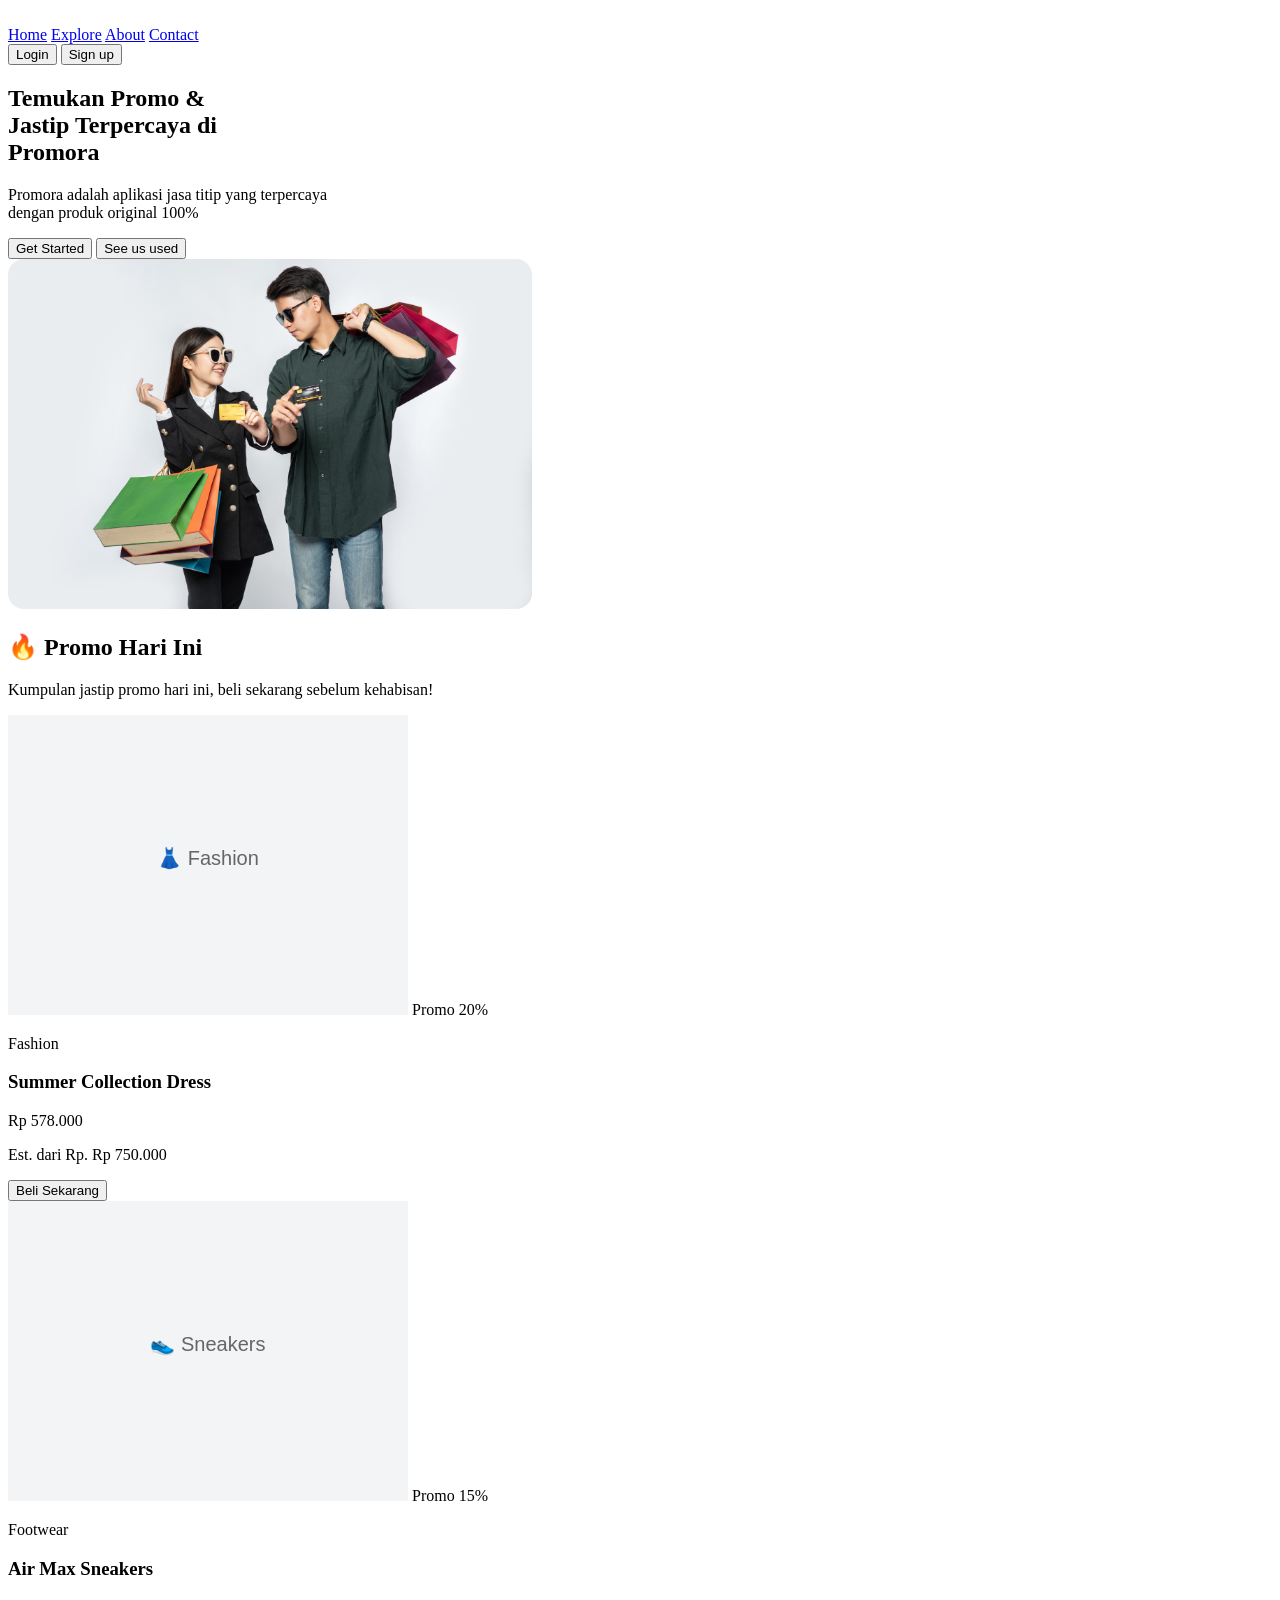
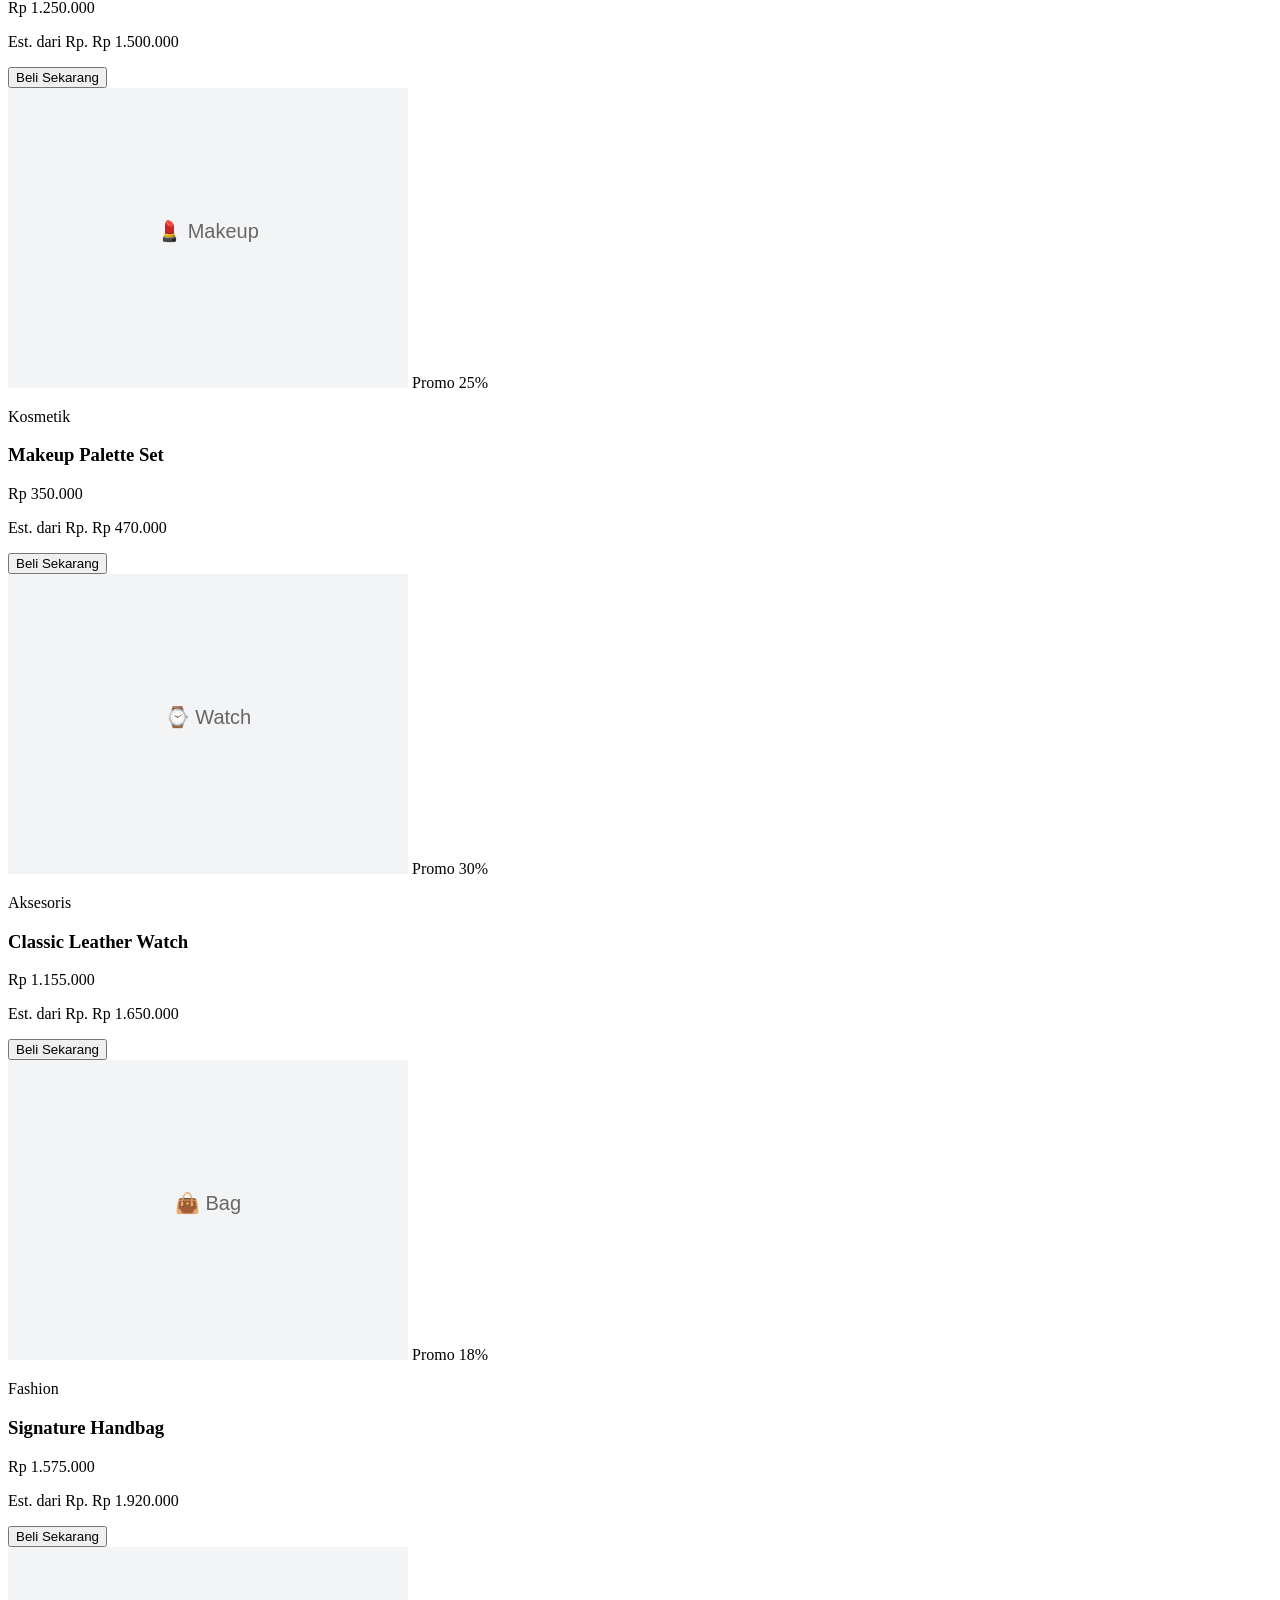
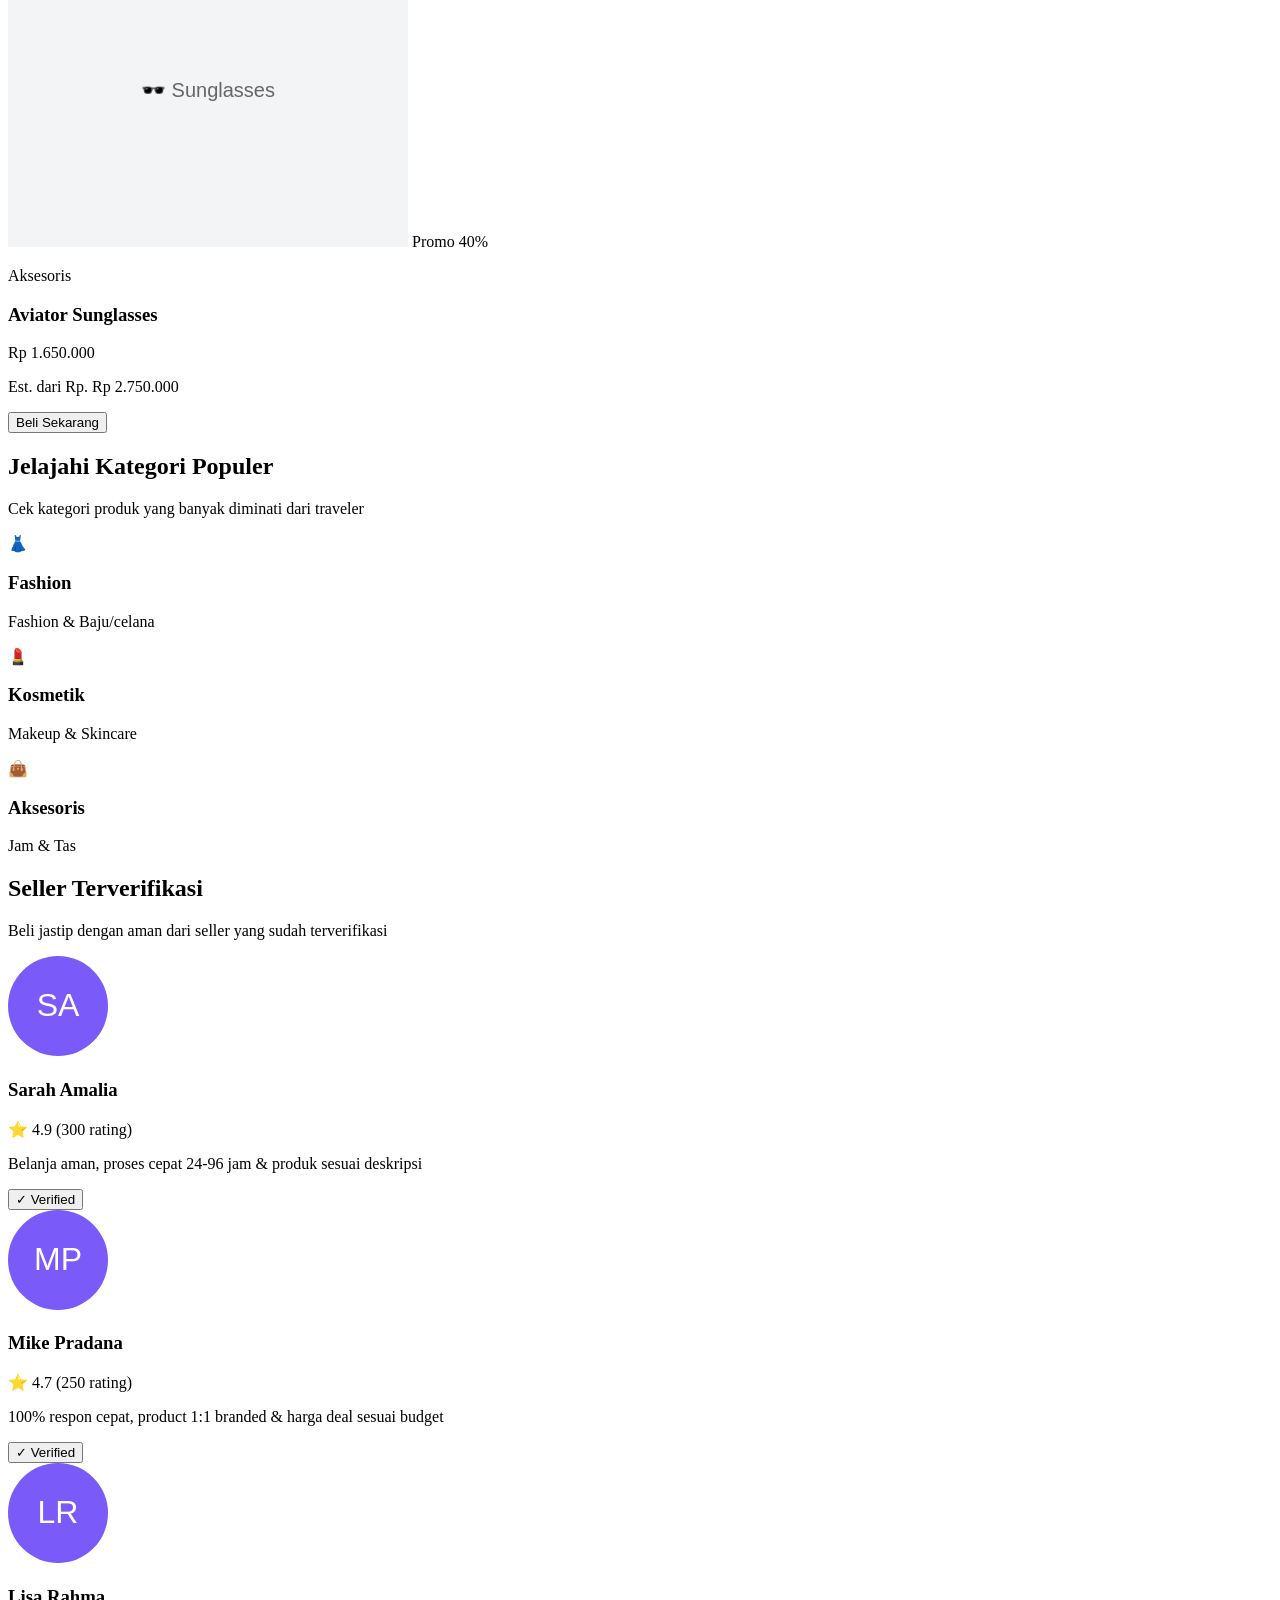
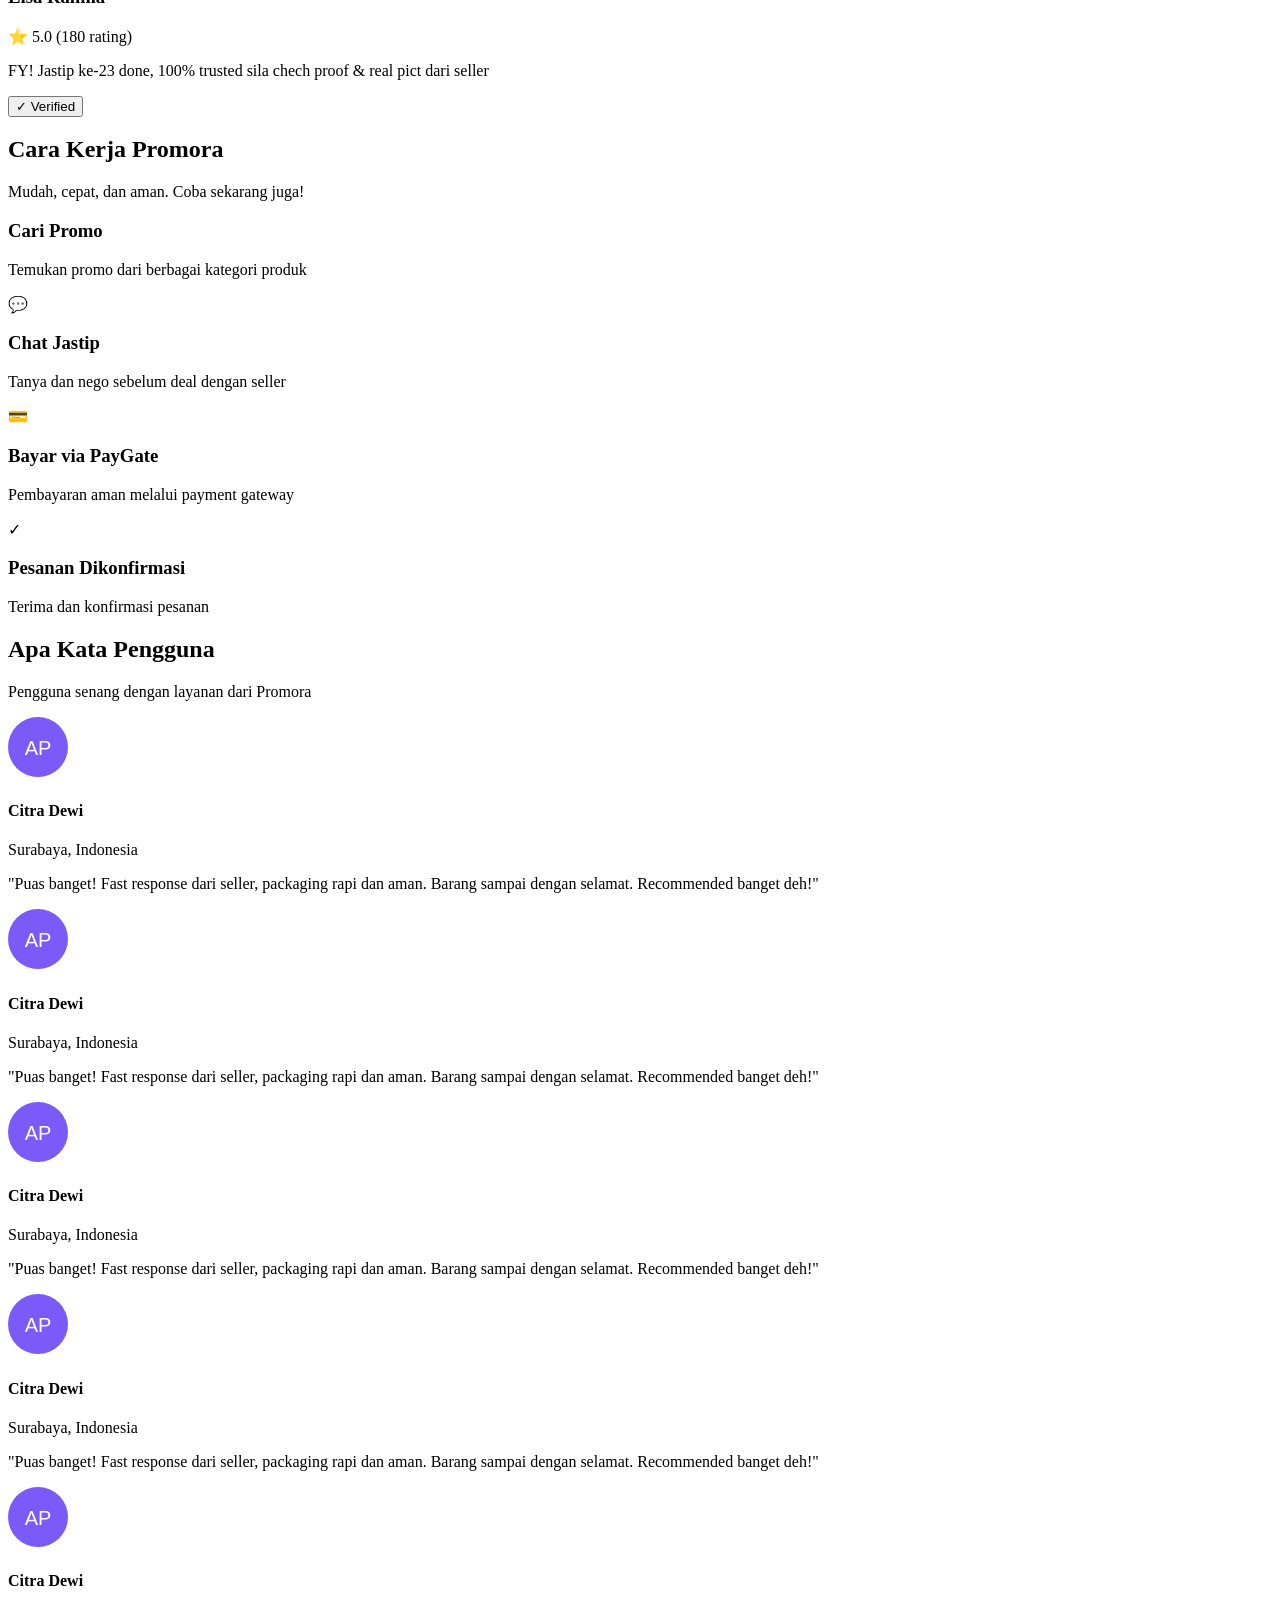
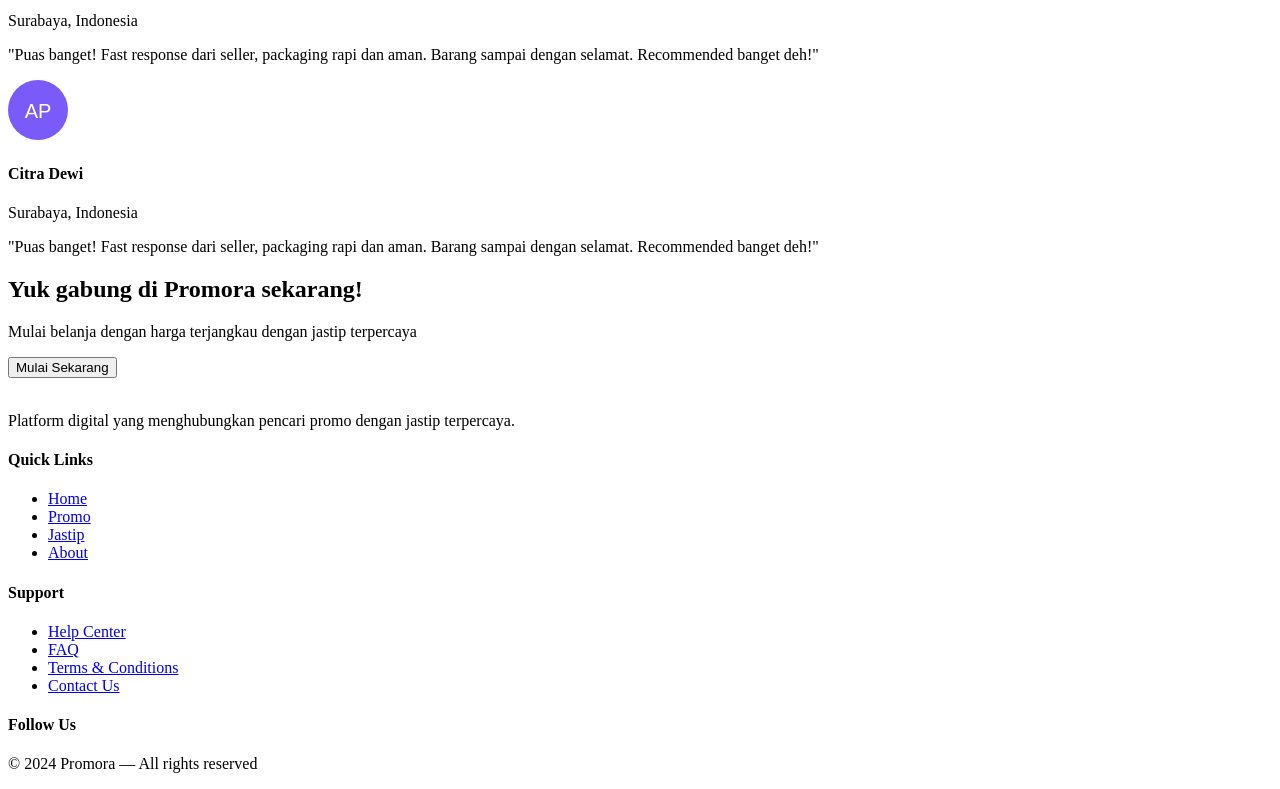
==== index.html @ da0dbde8 "menambahkan foto" ====
<!DOCTYPE html>
<html lang="id">
<head>
    <meta charset="UTF-8">
    <meta name="viewport" content="width=device-width, initial-scale=1.0">
    <title>Promora - Jasa Titip Terpercaya</title>
    <script src="https://cdn.tailwindcss.com"></script>
    <link rel="stylesheet" href="./assets/css/styles.css">
    <link rel="shortcut icon" href="./assets/img/logo.png" type="image/x-icon">
    <!-- --------- UNICONS ---------- -->
    <link rel="stylesheet" href="https://cdn.hugeicons.com/font/hgi-stroke-rounded.css">
</head>
<body class="bg-gray-50">
    <!-- Navbar -->
    <nav class="bg-white shadow-sm sticky top-0 z-50">
        <div class="max-w-7xl mx-auto px-6 py-4">
            <div class="flex justify-between items-center">
                <a href="#home" class="flex items-center space-x-2">
                    <div class="flex items-center space-x-2">
                        <img class="h-8 flex items-center justify-center" src="./assets/img/Container.png" alt="">
                    </div>
                </a>
                
                <div class="hidden md:flex space-x-8">
                    <a href="#home" class="text-purple-600 hover:text-purple-600 font-medium">Home</a>
                    <a href="explore.html" class="text-gray-700 hover:text-purple-600 font-medium">Explore</a>
                    <a href="#" class="text-gray-700 hover:text-purple-600 font-medium">About</a>
                    <a href="#" class="text-gray-700 hover:text-purple-600 font-medium">Contact</a>
                </div>
                
                <div class="flex items-center space-x-4">
                    <button class="text-gray-700 font-medium px-4 py-2 hover:text-purple-600">Login</button>
                    <button class="primary-color text-white px-6 py-2 rounded-full font-medium hover:opacity-90">Sign up</button>
                </div>
            </div>
        </div>
    </nav>

    <!-- Hero Section -->
    <section class="gradient-bg text-white py-16" id="home">
        <div class="max-w-7xl mx-auto px-6">
            <div class="flex items-center justify-between">
                <div class="flex-1">
                    <h1 class="text-5xl font-bold mb-4 leading-tight">Temukan Promo &<br>Jastip Terpercaya di<br>Promora</h1>
                    <p class="text-lg mb-8 opacity-90">Promora adalah aplikasi jasa titip yang terpercaya<br>dengan produk original 100%</p>
                    <div class="flex space-x-4">
                        <button class="bg-white text-purple-600 px-8 py-3 rounded-full font-semibold hover:bg-gray-100">Get Started</button>
                        <button class="border-2 border-white text-white px-8 py-3 rounded-full font-semibold hover:bg-white hover:text-purple-600">See us used</button>
                    </div>
                </div>
                <div class="flex-1 flex justify-end">
                    <img src="./assets/img/HeroSection.jpg" style="height: 350px; width:auto; border-radius:16px;">
                </div>
            </div>
        </div>
    </section>

    <!-- Promo Hari Ini -->
    <section class="py-16 bg-white">
        <div class="max-w-7xl mx-auto px-6">
            <div class="text-center mb-12">
                <h2 class="text-3xl font-bold text-gray-800 mb-2">🔥 Promo Hari Ini</h2>
                <p class="text-gray-600">Kumpulan jastip promo hari ini, beli sekarang sebelum kehabisan!</p>
            </div>
            
            <div class="grid grid-cols-1 md:grid-cols-3 gap-8">
                <!-- Product Card 1 -->
                <div class="product-card bg-white rounded-xl shadow-md overflow-hidden">
                    <div class="relative">
                        <img src="data:image/svg+xml,%3Csvg width='400' height='300' xmlns='http://www.w3.org/2000/svg'%3E%3Crect width='400' height='300' fill='%23f3f4f6'/%3E%3Ctext x='200' y='150' font-size='20' fill='%23666' text-anchor='middle' font-family='Arial'%3E👗 Fashion%3C/text%3E%3C/svg%3E" alt="Product" class="w-full h-64 object-cover">
                        <span class="badge-promo absolute top-4 right-4">Promo 20%</span>
                    </div>
                    <div class="p-5">
                        <p class="text-gray-500 text-sm mb-1">Fashion</p>
                        <h3 class="font-bold text-gray-800 mb-2">Summer Collection Dress</h3>
                        <p class="text-2xl font-bold text-purple-600 mb-3">Rp 578.000</p>
                        <p class="text-gray-400 text-sm line-through mb-4">Est. dari Rp. Rp 750.000</p>
                        <button class="w-full primary-color text-white py-3 rounded-lg font-semibold hover:opacity-90">Beli Sekarang</button>
                    </div>
                </div>

                <!-- Product Card 2 -->
                <div class="product-card bg-white rounded-xl shadow-md overflow-hidden">
                    <div class="relative">
                        <img src="data:image/svg+xml,%3Csvg width='400' height='300' xmlns='http://www.w3.org/2000/svg'%3E%3Crect width='400' height='300' fill='%23f3f4f6'/%3E%3Ctext x='200' y='150' font-size='20' fill='%23666' text-anchor='middle' font-family='Arial'%3E👟 Sneakers%3C/text%3E%3C/svg%3E" alt="Product" class="w-full h-64 object-cover">
                        <span class="badge-promo absolute top-4 right-4">Promo 15%</span>
                    </div>
                    <div class="p-5">
                        <p class="text-gray-500 text-sm mb-1">Footwear</p>
                        <h3 class="font-bold text-gray-800 mb-2">Air Max Sneakers</h3>
                        <p class="text-2xl font-bold text-purple-600 mb-3">Rp 1.250.000</p>
                        <p class="text-gray-400 text-sm line-through mb-4">Est. dari Rp. Rp 1.500.000</p>
                        <button class="w-full primary-color text-white py-3 rounded-lg font-semibold hover:opacity-90">Beli Sekarang</button>
                    </div>
                </div>

                <!-- Product Card 3 -->
                <div class="product-card bg-white rounded-xl shadow-md overflow-hidden">
                    <div class="relative">
                        <img src="data:image/svg+xml,%3Csvg width='400' height='300' xmlns='http://www.w3.org/2000/svg'%3E%3Crect width='400' height='300' fill='%23f3f4f6'/%3E%3Ctext x='200' y='150' font-size='20' fill='%23666' text-anchor='middle' font-family='Arial'%3E💄 Makeup%3C/text%3E%3C/svg%3E" alt="Product" class="w-full h-64 object-cover">
                        <span class="badge-promo absolute top-4 right-4">Promo 25%</span>
                    </div>
                    <div class="p-5">
                        <p class="text-gray-500 text-sm mb-1">Kosmetik</p>
                        <h3 class="font-bold text-gray-800 mb-2">Makeup Palette Set</h3>
                        <p class="text-2xl font-bold text-purple-600 mb-3">Rp 350.000</p>
                        <p class="text-gray-400 text-sm line-through mb-4">Est. dari Rp. Rp 470.000</p>
                        <button class="w-full primary-color text-white py-3 rounded-lg font-semibold hover:opacity-90">Beli Sekarang</button>
                    </div>
                </div>

                <!-- Product Card 4 -->
                <div class="product-card bg-white rounded-xl shadow-md overflow-hidden">
                    <div class="relative">
                        <img src="data:image/svg+xml,%3Csvg width='400' height='300' xmlns='http://www.w3.org/2000/svg'%3E%3Crect width='400' height='300' fill='%23f3f4f6'/%3E%3Ctext x='200' y='150' font-size='20' fill='%23666' text-anchor='middle' font-family='Arial'%3E⌚ Watch%3C/text%3E%3C/svg%3E" alt="Product" class="w-full h-64 object-cover">
                        <span class="badge-promo absolute top-4 right-4">Promo 30%</span>
                    </div>
                    <div class="p-5">
                        <p class="text-gray-500 text-sm mb-1">Aksesoris</p>
                        <h3 class="font-bold text-gray-800 mb-2">Classic Leather Watch</h3>
                        <p class="text-2xl font-bold text-purple-600 mb-3">Rp 1.155.000</p>
                        <p class="text-gray-400 text-sm line-through mb-4">Est. dari Rp. Rp 1.650.000</p>
                        <button class="w-full primary-color text-white py-3 rounded-lg font-semibold hover:opacity-90">Beli Sekarang</button>
                    </div>
                </div>

                <!-- Product Card 5 -->
                <div class="product-card bg-white rounded-xl shadow-md overflow-hidden">
                    <div class="relative">
                        <img src="data:image/svg+xml,%3Csvg width='400' height='300' xmlns='http://www.w3.org/2000/svg'%3E%3Crect width='400' height='300' fill='%23f3f4f6'/%3E%3Ctext x='200' y='150' font-size='20' fill='%23666' text-anchor='middle' font-family='Arial'%3E👜 Bag%3C/text%3E%3C/svg%3E" alt="Product" class="w-full h-64 object-cover">
                        <span class="badge-promo absolute top-4 right-4">Promo 18%</span>
                    </div>
                    <div class="p-5">
                        <p class="text-gray-500 text-sm mb-1">Fashion</p>
                        <h3 class="font-bold text-gray-800 mb-2">Signature Handbag</h3>
                        <p class="text-2xl font-bold text-purple-600 mb-3">Rp 1.575.000</p>
                        <p class="text-gray-400 text-sm line-through mb-4">Est. dari Rp. Rp 1.920.000</p>
                        <button class="w-full primary-color text-white py-3 rounded-lg font-semibold hover:opacity-90">Beli Sekarang</button>
                    </div>
                </div>

                <!-- Product Card 6 -->
                <div class="product-card bg-white rounded-xl shadow-md overflow-hidden">
                    <div class="relative">
                        <img src="data:image/svg+xml,%3Csvg width='400' height='300' xmlns='http://www.w3.org/2000/svg'%3E%3Crect width='400' height='300' fill='%23f3f4f6'/%3E%3Ctext x='200' y='150' font-size='20' fill='%23666' text-anchor='middle' font-family='Arial'%3E🕶️ Sunglasses%3C/text%3E%3C/svg%3E" alt="Product" class="w-full h-64 object-cover">
                        <span class="badge-promo absolute top-4 right-4">Promo 40%</span>
                    </div>
                    <div class="p-5">
                        <p class="text-gray-500 text-sm mb-1">Aksesoris</p>
                        <h3 class="font-bold text-gray-800 mb-2">Aviator Sunglasses</h3>
                        <p class="text-2xl font-bold text-purple-600 mb-3">Rp 1.650.000</p>
                        <p class="text-gray-400 text-sm line-through mb-4">Est. dari Rp. Rp 2.750.000</p>
                        <button class="w-full primary-color text-white py-3 rounded-lg font-semibold hover:opacity-90">Beli Sekarang</button>
                    </div>
                </div>
            </div>
        </div>
    </section>

    <!-- Kategori Populer -->
    <section class="py-16 bg-gray-50">
        <div class="max-w-7xl mx-auto px-6">
            <div class="text-center mb-12">
                <h2 class="text-3xl font-bold text-gray-800 mb-2">Jelajahi Kategori Populer</h2>
                <p class="text-gray-600">Cek kategori produk yang banyak diminati dari traveler</p>
            </div>
            
            <div class="grid grid-cols-1 md:grid-cols-3 gap-8">
                <div class="bg-gradient-to-br from-purple-100 to-purple-50 rounded-2xl p-8 text-center hover:shadow-lg transition cursor-pointer">
                    <div class="icon-circle mx-auto mb-4">
                        <span class="text-3xl">👗</span>
                    </div>
                    <h3 class="font-bold text-gray-800 text-xl mb-2">Fashion</h3>
                    <p class="text-gray-600">Fashion & Baju/celana</p>
                </div>
                
                <div class="bg-gradient-to-br from-purple-100 to-purple-50 rounded-2xl p-8 text-center hover:shadow-lg transition cursor-pointer">
                    <div class="icon-circle mx-auto mb-4">
                        <span class="text-3xl">💄</span>
                    </div>
                    <h3 class="font-bold text-gray-800 text-xl mb-2">Kosmetik</h3>
                    <p class="text-gray-600">Makeup & Skincare</p>
                </div>
                
                <div class="bg-gradient-to-br from-purple-100 to-purple-50 rounded-2xl p-8 text-center hover:shadow-lg transition cursor-pointer">
                    <div class="icon-circle mx-auto mb-4">
                        <span class="text-3xl">👜</span>
                    </div>
                    <h3 class="font-bold text-gray-800 text-xl mb-2">Aksesoris</h3>
                    <p class="text-gray-600">Jam & Tas</p>
                </div>
            </div>
        </div>
    </section>

    <!-- Seller Terverifikasi -->
    <section class="py-16 bg-white">
        <div class="max-w-7xl mx-auto px-6">
            <div class="text-center mb-12">
                <h2 class="text-3xl font-bold text-gray-800 mb-2">Seller Terverifikasi</h2>
                <p class="text-gray-600">Beli jastip dengan aman dari seller yang sudah terverifikasi</p>
            </div>
            
            <div class="grid grid-cols-1 md:grid-cols-3 gap-8">
                <div class="bg-white rounded-2xl p-8 text-center shadow-md hover:shadow-xl transition">
                    <div class="relative inline-block mb-4">
                        <img src="data:image/svg+xml,%3Csvg width='100' height='100' xmlns='http://www.w3.org/2000/svg'%3E%3Ccircle cx='50' cy='50' r='50' fill='%237A5AF8'/%3E%3Ctext x='50' y='60' font-size='32' fill='%23ffffff' text-anchor='middle' font-family='Arial'%3ESA%3C/text%3E%3C/svg%3E" alt="Seller" class="w-24 h-24 rounded-full">
                        <div class="seller-verified"></div>
                    </div>
                    <h3 class="font-bold text-gray-800 text-xl mb-1">Sarah Amalia</h3>
                    <p class="text-gray-500 mb-2">⭐ 4.9 (300 rating)</p>
                    <p class="text-gray-600 text-sm mb-4">Belanja aman, proses cepat 24-96 jam & produk sesuai deskripsi</p>
                    <button class="text-purple-600 font-semibold flex items-center justify-center mx-auto hover:text-purple-800">
                        <span class="mr-2">✓</span> Verified
                    </button>
                </div>

                <div class="bg-white rounded-2xl p-8 text-center shadow-md hover:shadow-xl transition">
                    <div class="relative inline-block mb-4">
                        <img src="data:image/svg+xml,%3Csvg width='100' height='100' xmlns='http://www.w3.org/2000/svg'%3E%3Ccircle cx='50' cy='50' r='50' fill='%237A5AF8'/%3E%3Ctext x='50' y='60' font-size='32' fill='%23ffffff' text-anchor='middle' font-family='Arial'%3EMP%3C/text%3E%3C/svg%3E" alt="Seller" class="w-24 h-24 rounded-full">
                        <div class="seller-verified"></div>
                    </div>
                    <h3 class="font-bold text-gray-800 text-xl mb-1">Mike Pradana</h3>
                    <p class="text-gray-500 mb-2">⭐ 4.7 (250 rating)</p>
                    <p class="text-gray-600 text-sm mb-4">100% respon cepat, product 1:1 branded & harga deal sesuai budget</p>
                    <button class="text-purple-600 font-semibold flex items-center justify-center mx-auto hover:text-purple-800">
                        <span class="mr-2">✓</span> Verified
                    </button>
                </div>

                <div class="bg-white rounded-2xl p-8 text-center shadow-md hover:shadow-xl transition">
                    <div class="relative inline-block mb-4">
                        <img src="data:image/svg+xml,%3Csvg width='100' height='100' xmlns='http://www.w3.org/2000/svg'%3E%3Ccircle cx='50' cy='50' r='50' fill='%237A5AF8'/%3E%3Ctext x='50' y='60' font-size='32' fill='%23ffffff' text-anchor='middle' font-family='Arial'%3ELR%3C/text%3E%3C/svg%3E" alt="Seller" class="w-24 h-24 rounded-full">
                        <div class="seller-verified"></div>
                    </div>
                    <h3 class="font-bold text-gray-800 text-xl mb-1">Lisa Rahma</h3>
                    <p class="text-gray-500 mb-2">⭐ 5.0 (180 rating)</p>
                    <p class="text-gray-600 text-sm mb-4">FY! Jastip ke-23 done, 100% trusted sila chech proof & real pict dari seller</p>
                    <button class="text-purple-600 font-semibold flex items-center justify-center mx-auto hover:text-purple-800">
                        <span class="mr-2">✓</span> Verified
                    </button>
                </div>
            </div>
        </div>
    </section>

    <!-- Cara Kerja -->
    <section class="py-16 bg-gray-50">
        <div class="max-w-7xl mx-auto px-6">
            <div class="text-center mb-12">
                <h2 class="text-3xl font-bold text-gray-800 mb-2">Cara Kerja Promora</h2>
                <p class="text-gray-600">Mudah, cepat, dan aman. Coba sekarang juga!</p>
            </div>
            
            <div class="grid grid-cols-1 md:grid-cols-4 gap-8">
                <div class="text-center">
                    <div class="w-20 h-20 text-white primary-color rounded-full flex items-center justify-center mx-auto mb-4">
                        <i class="hgi hgi-stroke hgi-search-dollar"></i>
                    </div>
                    <h3 class="font-bold text-gray-800 mb-2">Cari Promo</h3>
                    <p class="text-gray-600 text-sm">Temukan promo dari berbagai kategori produk</p>
                </div>
                
                <div class="text-center">
                    <div class="w-20 h-20 primary-color rounded-full flex items-center justify-center mx-auto mb-4">
                        <span class="text-3xl">💬</span>
                    </div>
                    <h3 class="font-bold text-gray-800 mb-2">Chat Jastip</h3>
                    <p class="text-gray-600 text-sm">Tanya dan nego sebelum deal dengan seller</p>
                </div>
                
                <div class="text-center">
                    <div class="w-20 h-20 primary-color rounded-full flex items-center justify-center mx-auto mb-4">
                        <span class="text-3xl">💳</span>
                    </div>
                    <h3 class="font-bold text-gray-800 mb-2">Bayar via PayGate</h3>
                    <p class="text-gray-600 text-sm">Pembayaran aman melalui payment gateway</p>
                </div>
                
                <div class="text-center">
                    <div class="w-20 h-20 primary-color rounded-full flex items-center justify-center mx-auto mb-4">
                        <span class="text-3xl">✓</span>
                    </div>
                    <h3 class="font-bold text-gray-800 mb-2">Pesanan Dikonfirmasi</h3>
                    <p class="text-gray-600 text-sm">Terima dan konfirmasi pesanan</p>
                </div>
            </div>
        </div>
    </section>

    <!-- Testimoni -->
    <section class="py-16 bg-white">
        <div class="max-w-7xl mx-auto px-6">
            <div class="text-center mb-12">
                <h2 class="text-3xl font-bold text-gray-800 mb-2">Apa Kata Pengguna</h2>
                <p class="text-gray-600">Pengguna senang dengan layanan dari Promora</p>
            </div>
            
            <div class="grid grid-cols-1 md:grid-cols-3 gap-8">
                <div class="bg-white rounded-2xl p-8 shadow-md">
                    <div class="flex items-center mb-4">
                        <img src="data:image/svg+xml,%3Csvg width='60' height='60' xmlns='http://www.w3.org/2000/svg'%3E%3Ccircle cx='30' cy='30' r='30' fill='%237A5AF8'/%3E%3Ctext x='30' y='38' font-size='20' fill='%23ffffff' text-anchor='middle' font-family='Arial'%3EAP%3C/text%3E%3C/svg%3E" alt="User" class="w-12 h-12 rounded-full mr-4">
                        <div>
                            <h4 class="font-bold text-gray-800">Citra Dewi</h4>
                            <p class="text-gray-500 text-sm">Surabaya, Indonesia</p>
                        </div>
                    </div>
                    <p class="text-gray-600 italic">"Puas banget! Fast response dari seller, packaging rapi dan aman. Barang sampai dengan selamat. Recommended banget deh!"</p>
                </div>
                <div class="bg-white rounded-2xl p-8 shadow-md">
                    <div class="flex items-center mb-4">
                        <img src="data:image/svg+xml,%3Csvg width='60' height='60' xmlns='http://www.w3.org/2000/svg'%3E%3Ccircle cx='30' cy='30' r='30' fill='%237A5AF8'/%3E%3Ctext x='30' y='38' font-size='20' fill='%23ffffff' text-anchor='middle' font-family='Arial'%3EAP%3C/text%3E%3C/svg%3E" alt="User" class="w-12 h-12 rounded-full mr-4">
                        <div>
                            <h4 class="font-bold text-gray-800">Citra Dewi</h4>
                            <p class="text-gray-500 text-sm">Surabaya, Indonesia</p>
                        </div>
                    </div>
                    <p class="text-gray-600 italic">"Puas banget! Fast response dari seller, packaging rapi dan aman. Barang sampai dengan selamat. Recommended banget deh!"</p>
                </div>
                <div class="bg-white rounded-2xl p-8 shadow-md">
                    <div class="flex items-center mb-4">
                        <img src="data:image/svg+xml,%3Csvg width='60' height='60' xmlns='http://www.w3.org/2000/svg'%3E%3Ccircle cx='30' cy='30' r='30' fill='%237A5AF8'/%3E%3Ctext x='30' y='38' font-size='20' fill='%23ffffff' text-anchor='middle' font-family='Arial'%3EAP%3C/text%3E%3C/svg%3E" alt="User" class="w-12 h-12 rounded-full mr-4">
                        <div>
                            <h4 class="font-bold text-gray-800">Citra Dewi</h4>
                            <p class="text-gray-500 text-sm">Surabaya, Indonesia</p>
                        </div>
                    </div>
                    <p class="text-gray-600 italic">"Puas banget! Fast response dari seller, packaging rapi dan aman. Barang sampai dengan selamat. Recommended banget deh!"</p>
                </div>
                <div class="bg-white rounded-2xl p-8 shadow-md">
                    <div class="flex items-center mb-4">
                        <img src="data:image/svg+xml,%3Csvg width='60' height='60' xmlns='http://www.w3.org/2000/svg'%3E%3Ccircle cx='30' cy='30' r='30' fill='%237A5AF8'/%3E%3Ctext x='30' y='38' font-size='20' fill='%23ffffff' text-anchor='middle' font-family='Arial'%3EAP%3C/text%3E%3C/svg%3E" alt="User" class="w-12 h-12 rounded-full mr-4">
                        <div>
                            <h4 class="font-bold text-gray-800">Citra Dewi</h4>
                            <p class="text-gray-500 text-sm">Surabaya, Indonesia</p>
                        </div>
                    </div>
                    <p class="text-gray-600 italic">"Puas banget! Fast response dari seller, packaging rapi dan aman. Barang sampai dengan selamat. Recommended banget deh!"</p>
                </div>
                <div class="bg-white rounded-2xl p-8 shadow-md">
                    <div class="flex items-center mb-4">
                        <img src="data:image/svg+xml,%3Csvg width='60' height='60' xmlns='http://www.w3.org/2000/svg'%3E%3Ccircle cx='30' cy='30' r='30' fill='%237A5AF8'/%3E%3Ctext x='30' y='38' font-size='20' fill='%23ffffff' text-anchor='middle' font-family='Arial'%3EAP%3C/text%3E%3C/svg%3E" alt="User" class="w-12 h-12 rounded-full mr-4">
                        <div>
                            <h4 class="font-bold text-gray-800">Citra Dewi</h4>
                            <p class="text-gray-500 text-sm">Surabaya, Indonesia</p>
                        </div>
                    </div>
                    <p class="text-gray-600 italic">"Puas banget! Fast response dari seller, packaging rapi dan aman. Barang sampai dengan selamat. Recommended banget deh!"</p>
                </div>
                <div class="bg-white rounded-2xl p-8 shadow-md">
                    <div class="flex items-center mb-4">
                        <img src="data:image/svg+xml,%3Csvg width='60' height='60' xmlns='http://www.w3.org/2000/svg'%3E%3Ccircle cx='30' cy='30' r='30' fill='%237A5AF8'/%3E%3Ctext x='30' y='38' font-size='20' fill='%23ffffff' text-anchor='middle' font-family='Arial'%3EAP%3C/text%3E%3C/svg%3E" alt="User" class="w-12 h-12 rounded-full mr-4">
                        <div>
                            <h4 class="font-bold text-gray-800">Citra Dewi</h4>
                            <p class="text-gray-500 text-sm">Surabaya, Indonesia</p>
                        </div>
                    </div>
                    <p class="text-gray-600 italic">"Puas banget! Fast response dari seller, packaging rapi dan aman. Barang sampai dengan selamat. Recommended banget deh!"</p>
                </div>
            </div>
        </div>
    </section>

    <!-- CTA Section -->
    <section class="py-20 gradient-bg">
        <div class="max-w-7xl mx-auto px-6 text-center">
            <h2 class="text-4xl font-bold text-white mb-4">Yuk gabung di Promora sekarang!</h2>
            <p class="text-white text-lg mb-8 opacity-90">Mulai belanja dengan harga terjangkau dengan jastip terpercaya</p>
            <button class="bg-white text-purple-600 px-10 py-4 rounded-full font-bold text-lg hover:bg-gray-100 transition">Mulai Sekarang</button>
        </div>
    </section>

    <!-- Footer -->
    <footer class="bg-purple-900 text-white py-12">
        <div class="max-w-7xl mx-auto px-6">
            <div class="grid grid-cols-1 md:grid-cols-4 gap-8 mb-8">
                <div>
                    <a href="index.html" class="flex items-center space-x-2 my-4">
                        <div class="flex items-center space-x-2">
                            <img class="h-8 flex items-center justify-center" src="./assets/img/Container.png" alt="">
                        </div>
                    </a>
                    <p class="text-purple-200 text-sm">Platform digital yang menghubungkan pencari promo dengan jastip terpercaya.</p>
                </div>
                
                <div>
                    <h4 class="font-bold mb-4">Quick Links</h4>
                    <ul class="space-y-2 text-purple-200">
                        <li><a href="#" class="hover:text-white">Home</a></li>
                        <li><a href="#" class="hover:text-white">Promo</a></li>
                        <li><a href="#" class="hover:text-white">Jastip</a></li>
                        <li><a href="#" class="hover:text-white">About</a></li>
                    </ul>
                </div>
                
                <div>
                    <h4 class="font-bold mb-4">Support</h4>
                    <ul class="space-y-2 text-purple-200">
                        <li><a href="#" class="hover:text-white">Help Center</a></li>
                        <li><a href="#" class="hover:text-white">FAQ</a></li>
                        <li><a href="#" class="hover:text-white">Terms & Conditions</a></li>
                        <li><a href="#" class="hover:text-white">Contact Us</a></li>
                    </ul>
                </div>
                
                <div>
                    <h4 class="font-bold mb-4">Follow Us</h4>
                    <div class="flex space-x-4">
                        <a href="#" class="w-10 h-10 bg-purple-800 rounded-lg flex items-center justify-center hover:bg-purple-700">
                            <i class="hgi hgi-stroke hgi-instagram"></i>
                        </a>
                        <a href="#" class="w-10 h-10 bg-purple-800 rounded-lg flex items-center justify-center hover:bg-purple-700">
                            <i class="hgi hgi-stroke hgi-twitter"></i>
                        </a>
                        <a href="#" class="w-10 h-10 bg-purple-800 rounded-lg flex items-center justify-center hover:bg-purple-700">
                            <i class="hgi hgi-stroke hgi-facebook-02"></i>
                        </a>
                    </div>
                </div>
            </div>
            
            <div class="border-t border-purple-800 pt-8 text-center text-purple-200 text-sm">
                <p>© 2024 Promora — All rights reserved</p>
            </div>
        </div>
    </footer>
    <script src="./assets/js/script.js"></script>
</body>
</html>
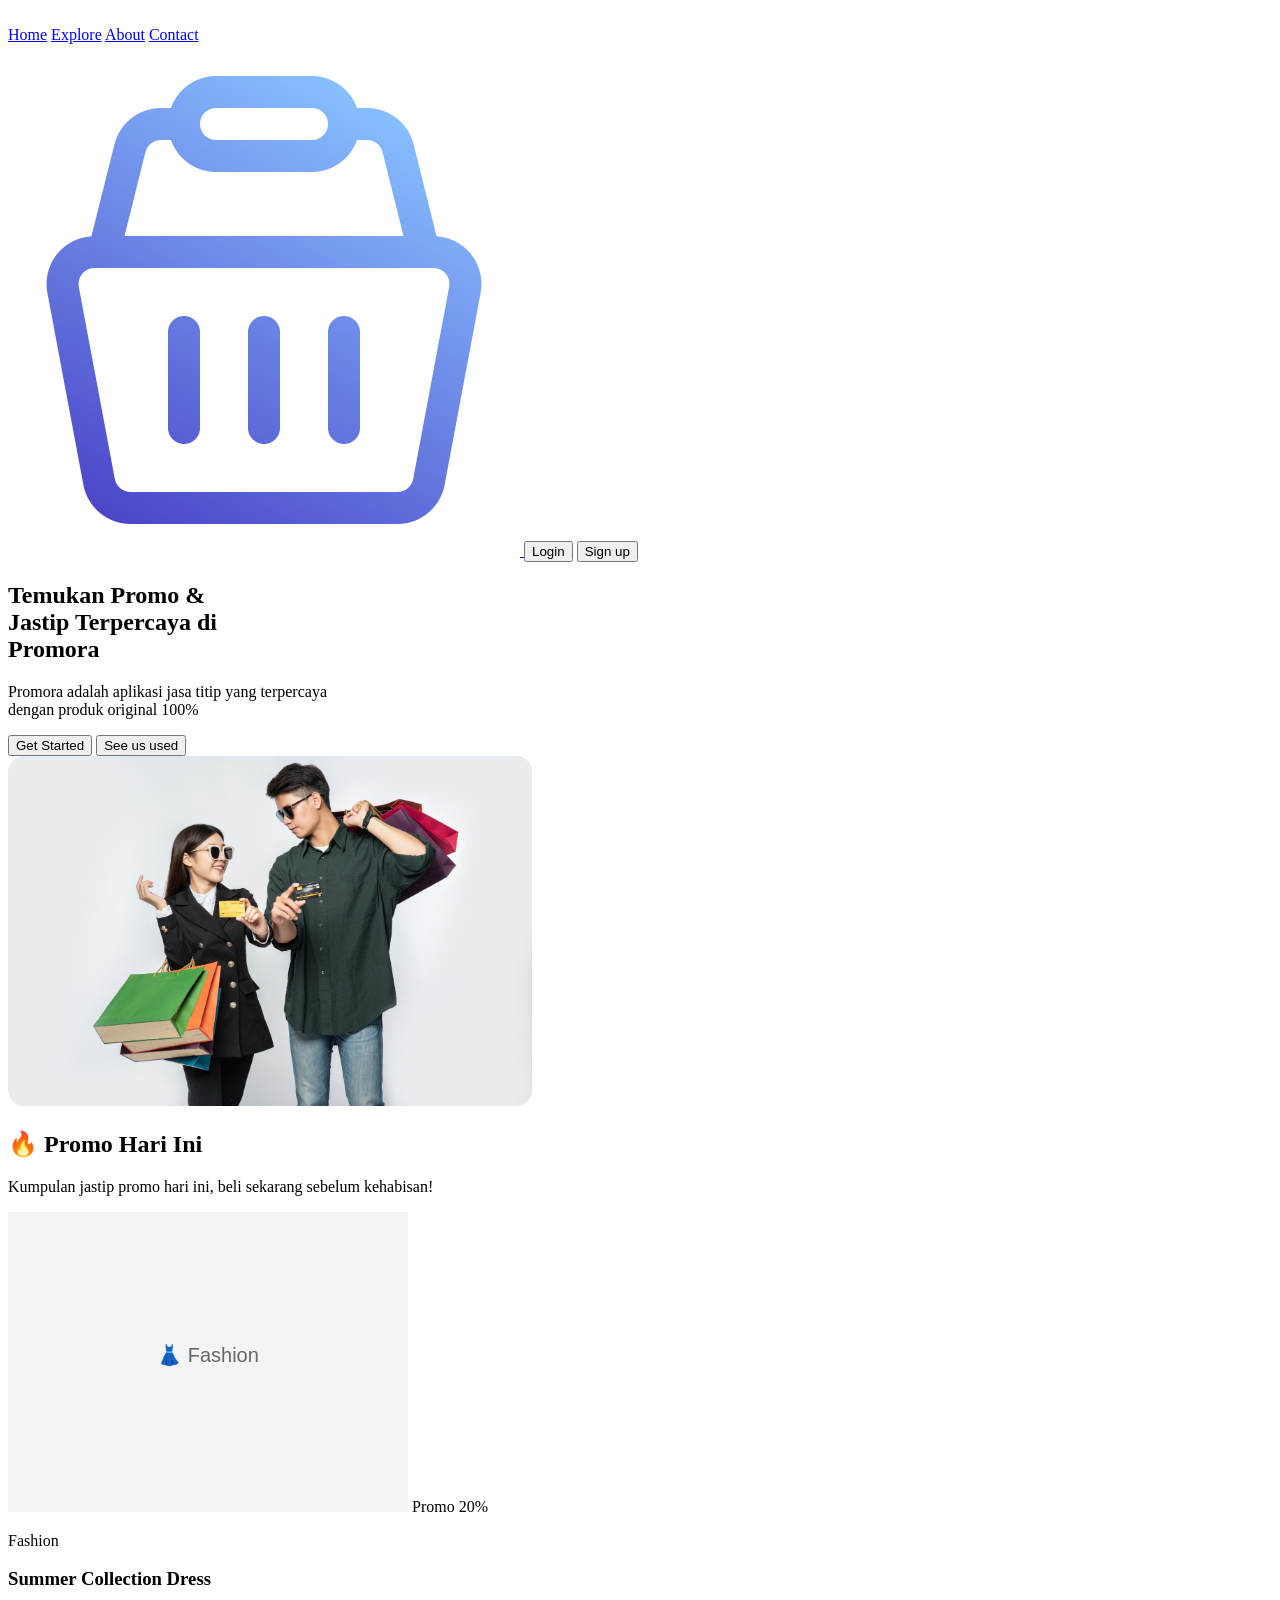
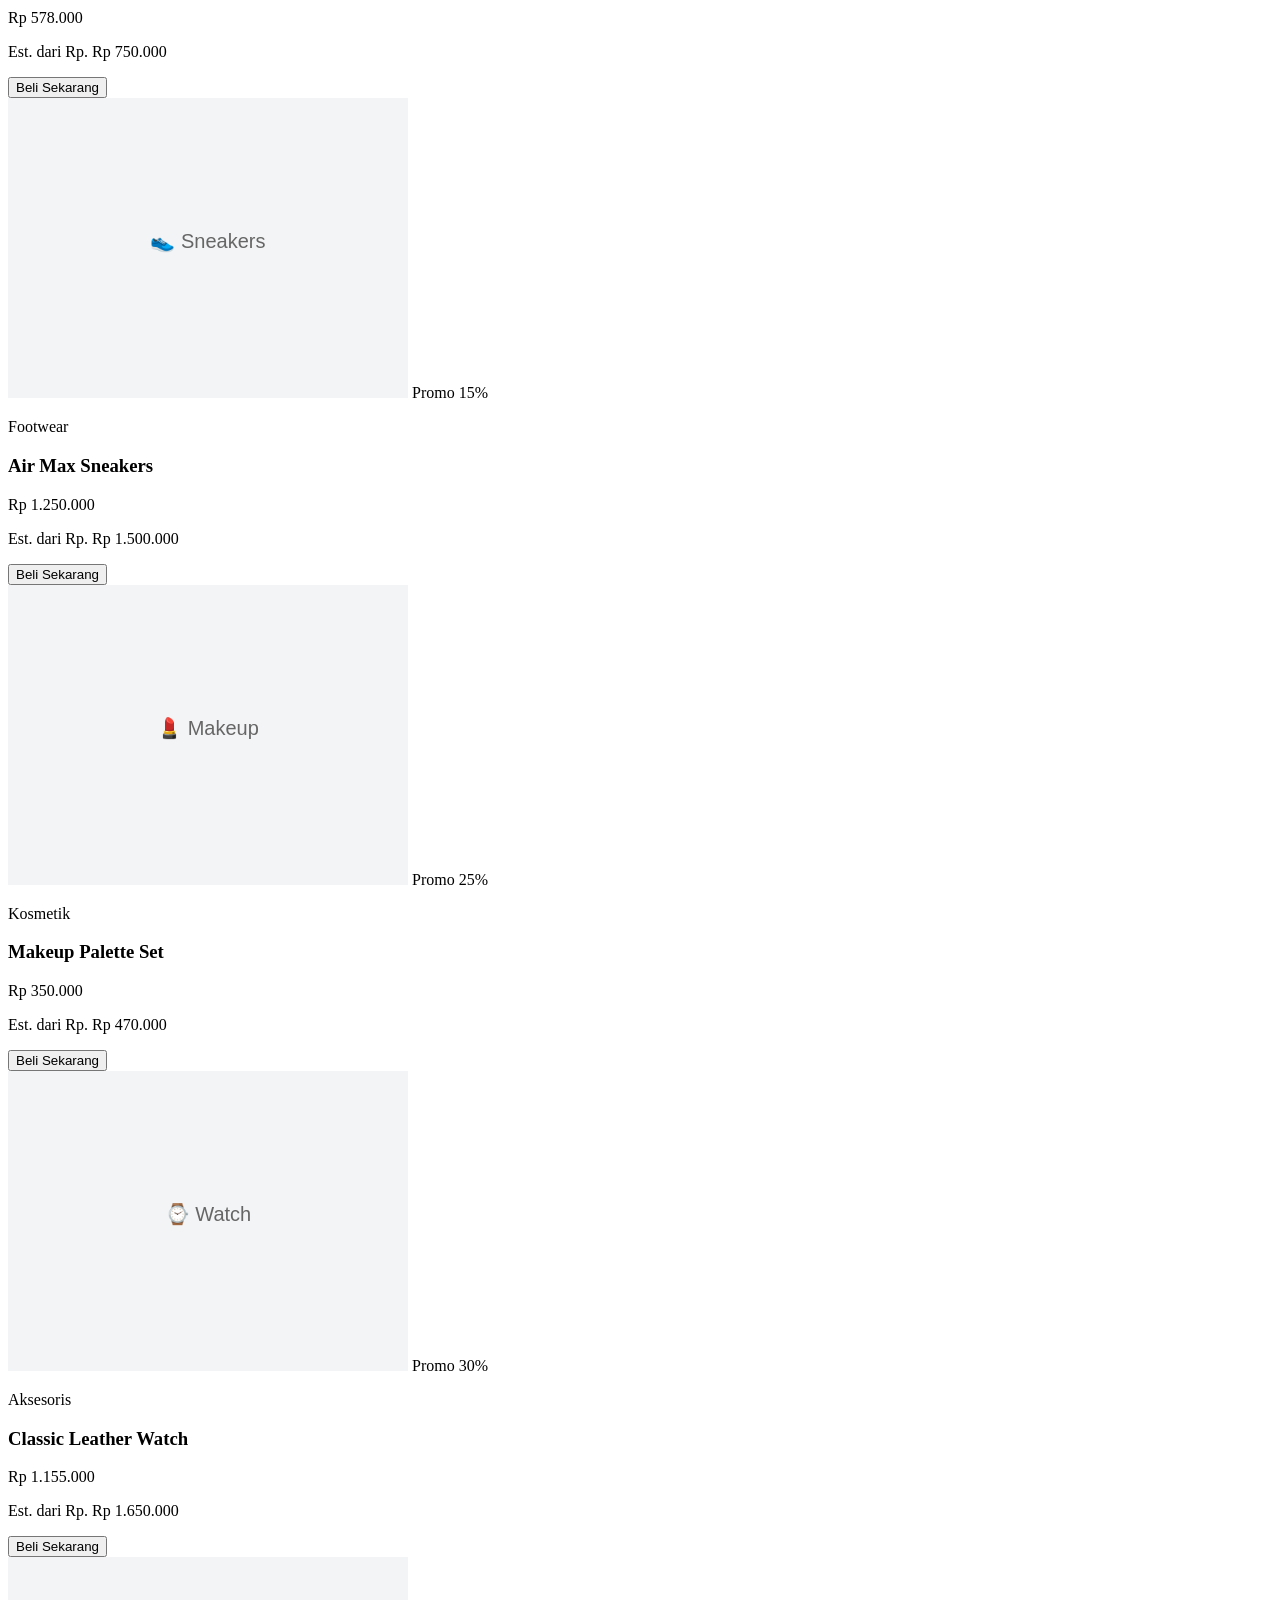
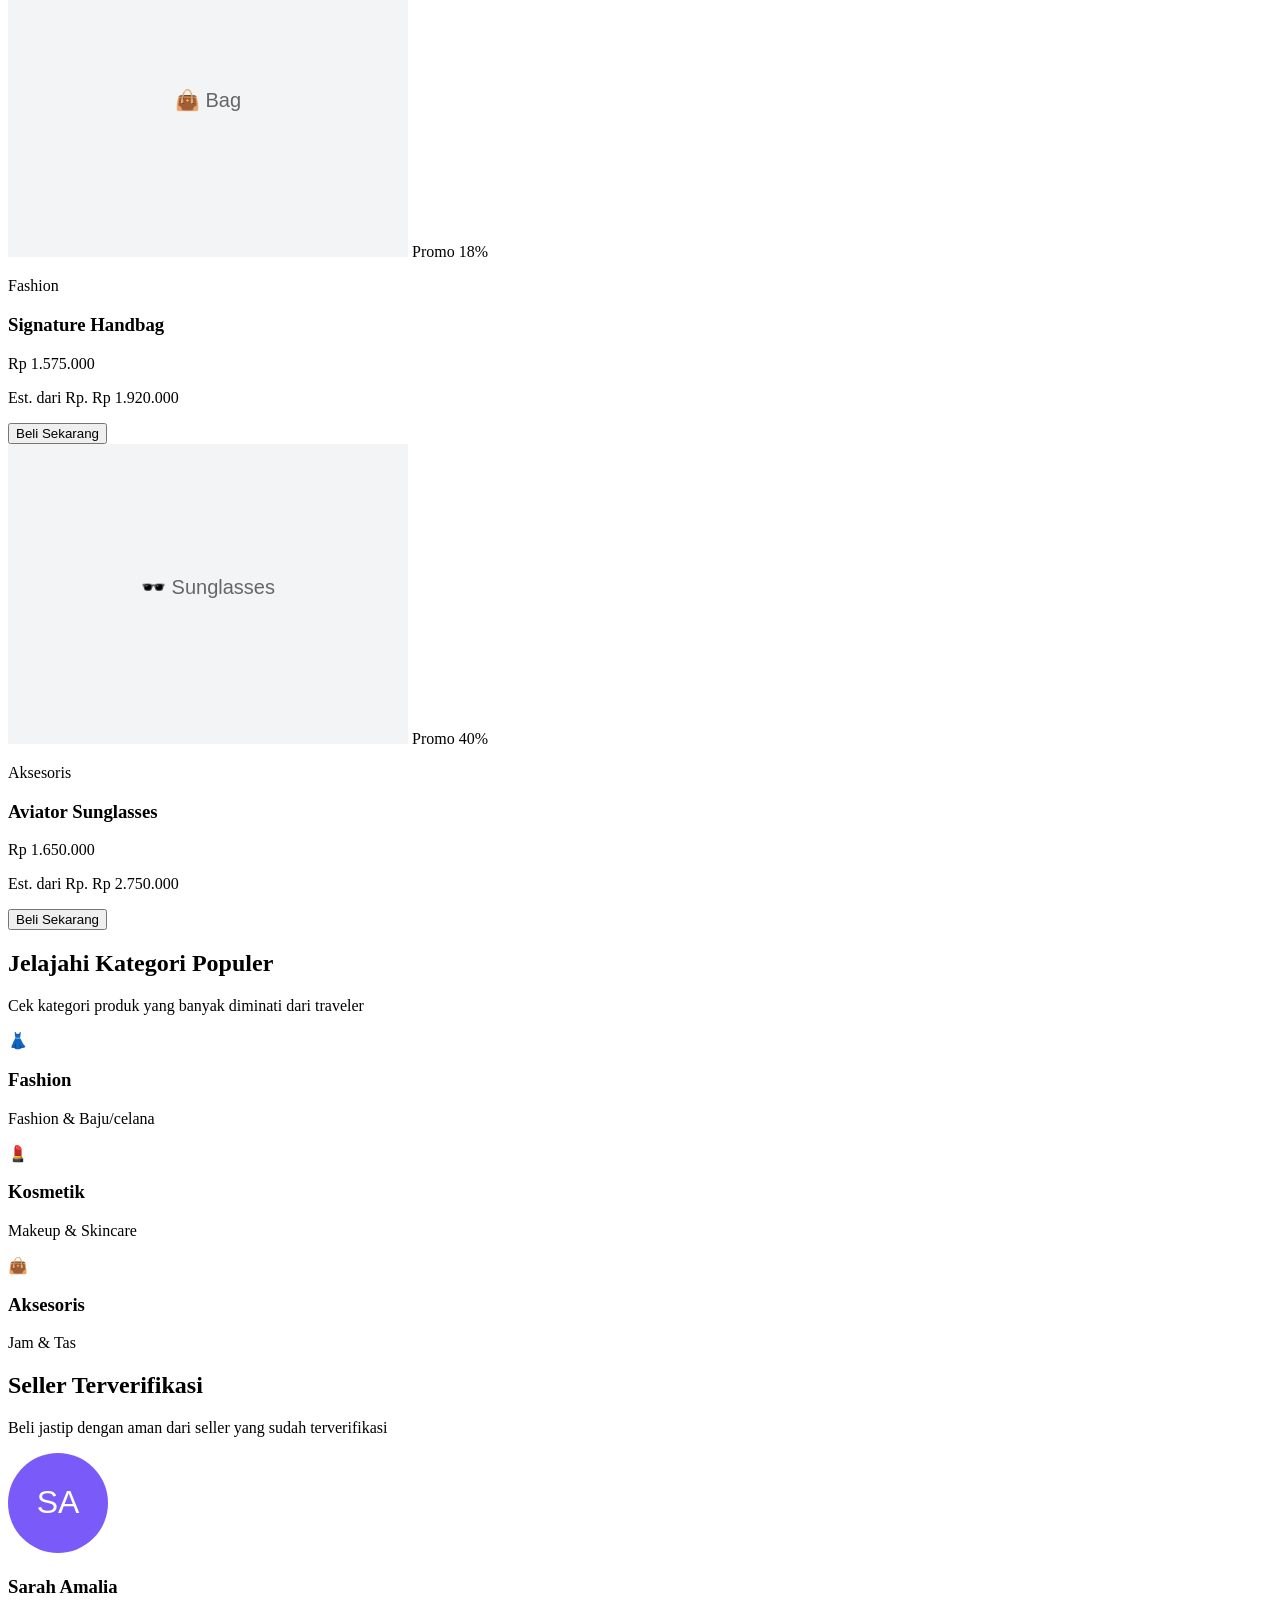
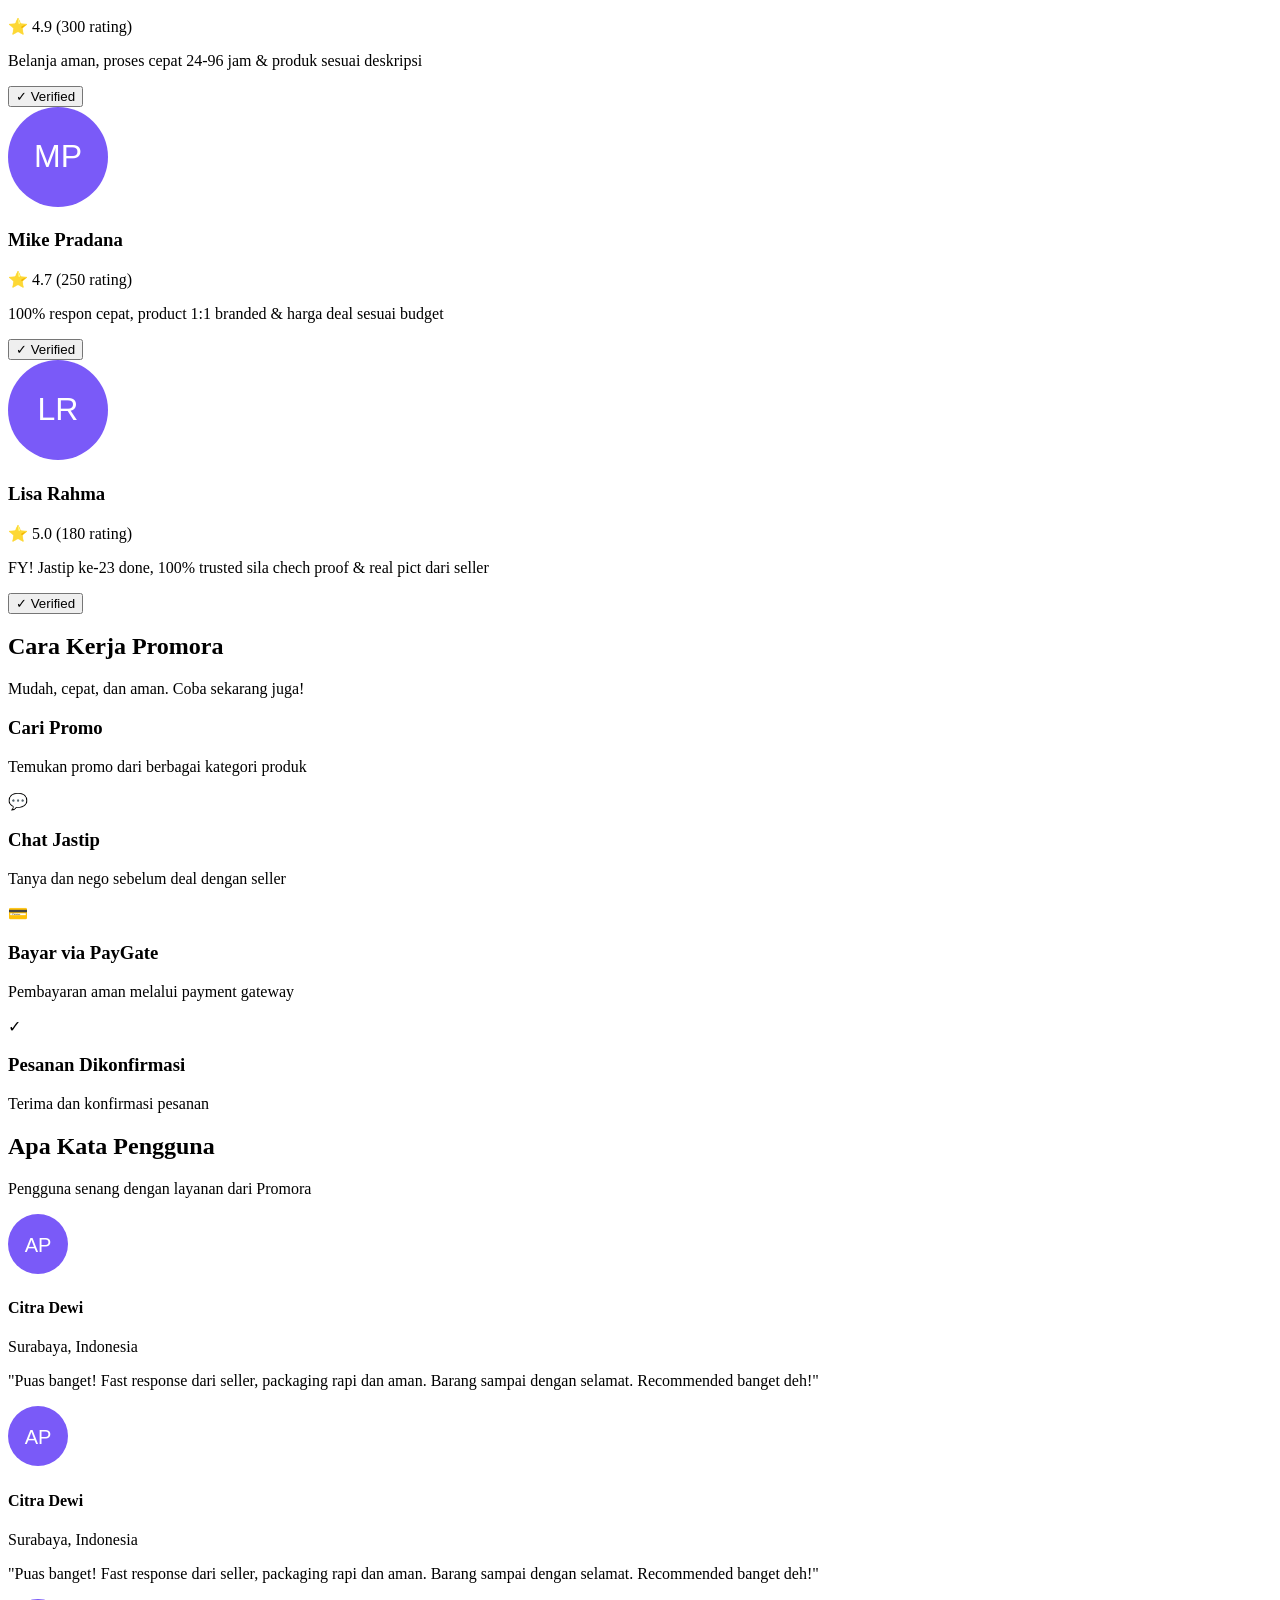
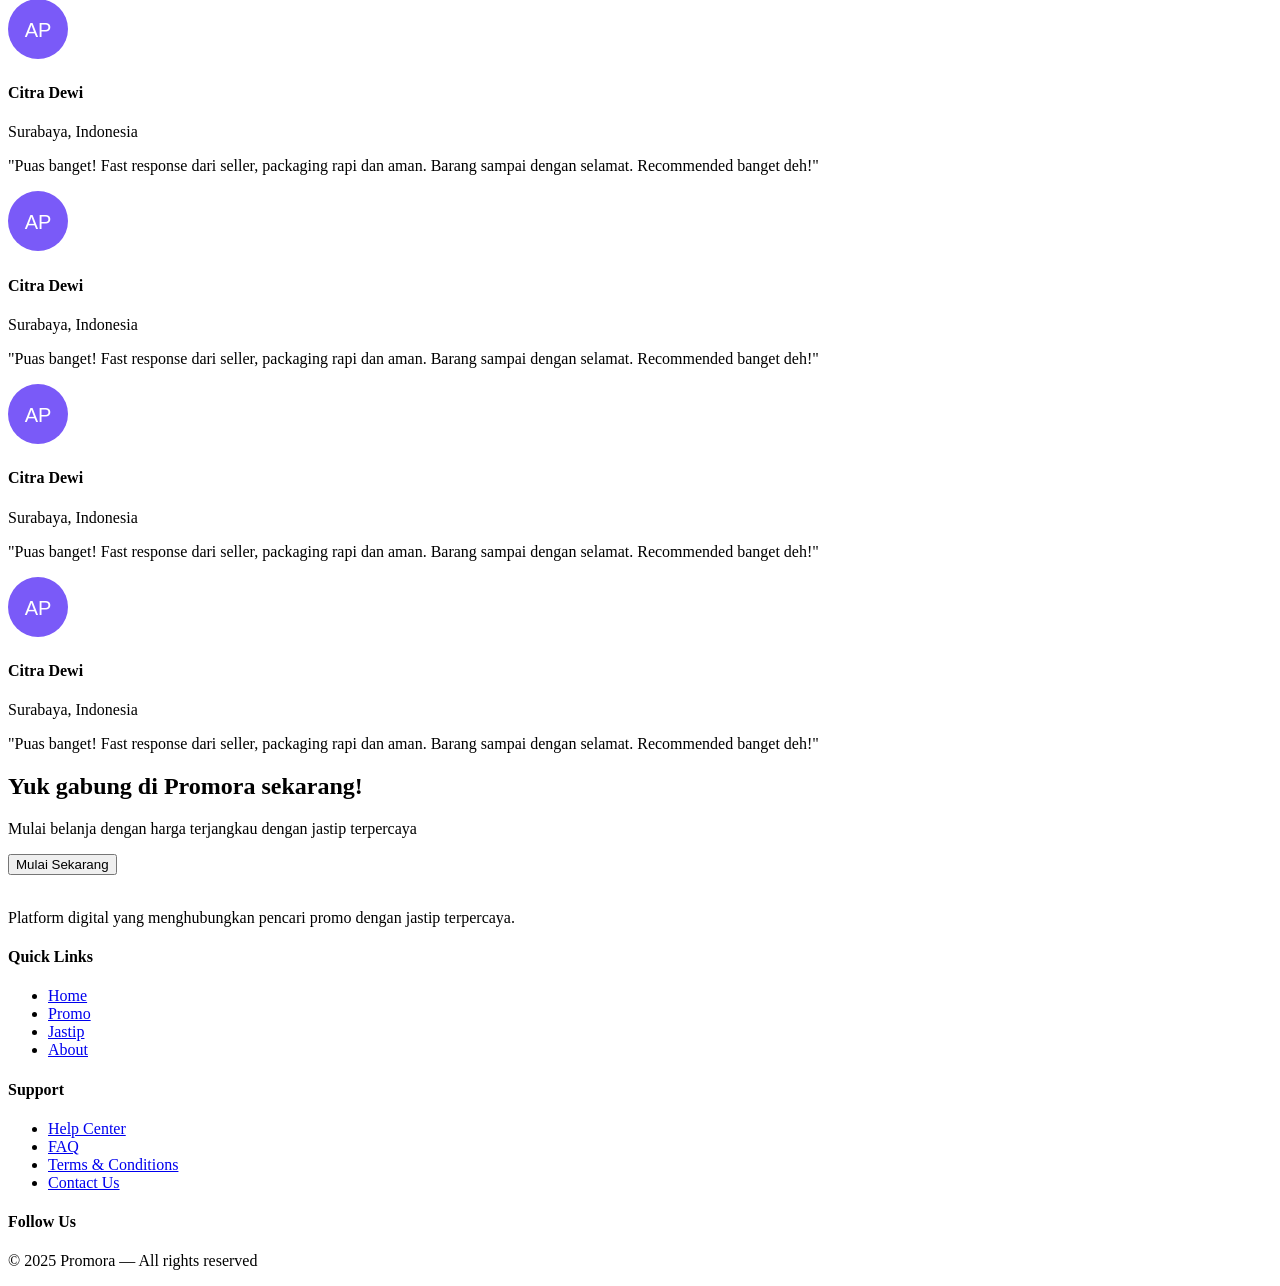
==== commit fd63765c: "tak tambahkan keranjang" ====
--- a/index.html
+++ b/index.html
@@ -29,6 +29,12 @@
                 </div>
                 
                 <div class="flex items-center space-x-4">
+
+                    <!-- Keranjang -->
+                    <a href="cart.html">
+                    <img src="./assets/img/cart.png" alt="Cart" class="h-6 w-6 hover:opacity-80">
+                </a>
+
                     <button class="text-gray-700 font-medium px-4 py-2 hover:text-purple-600">Login</button>
                     <button class="primary-color text-white px-6 py-2 rounded-full font-medium hover:opacity-90">Sign up</button>
                 </div>
@@ -420,7 +426,7 @@
             </div>
             
             <div class="border-t border-purple-800 pt-8 text-center text-purple-200 text-sm">
-                <p>© 2024 Promora — All rights reserved</p>
+                <p>© 2025 Promora — All rights reserved</p>
             </div>
         </div>
     </footer>
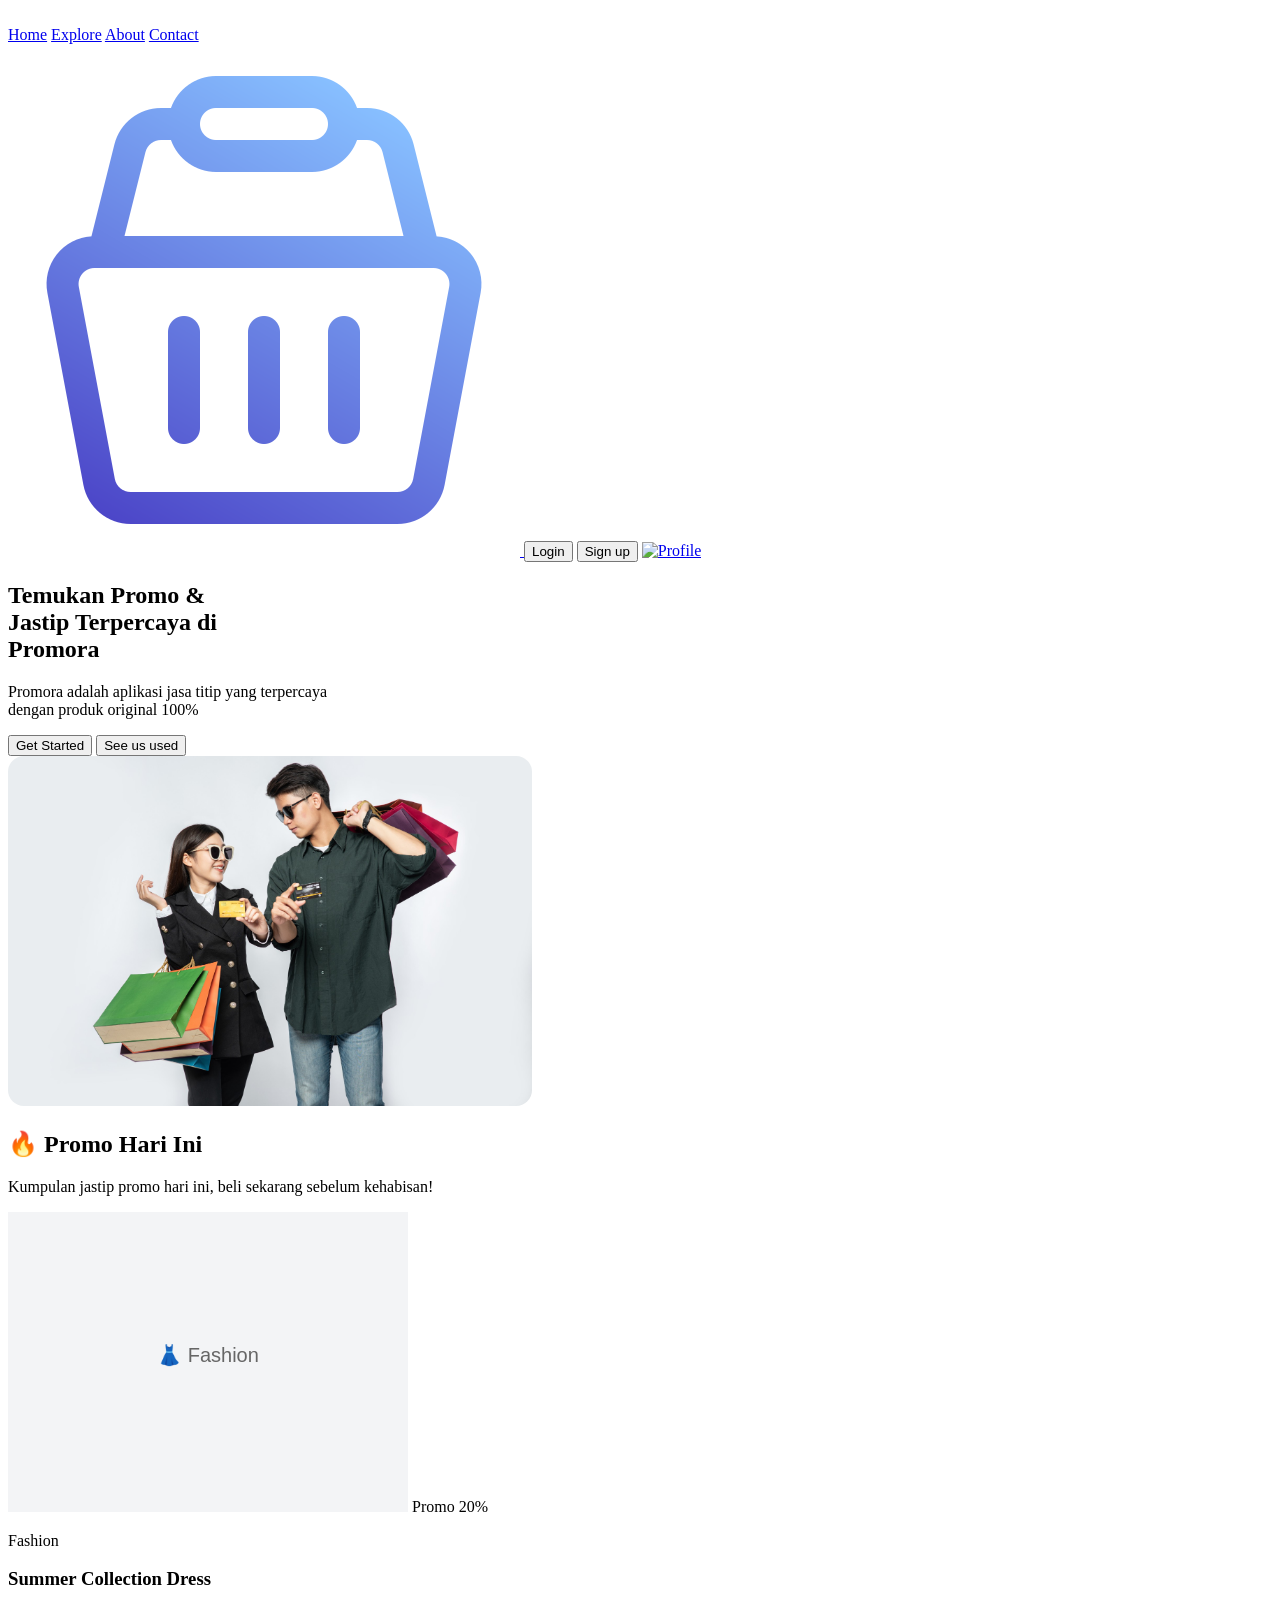
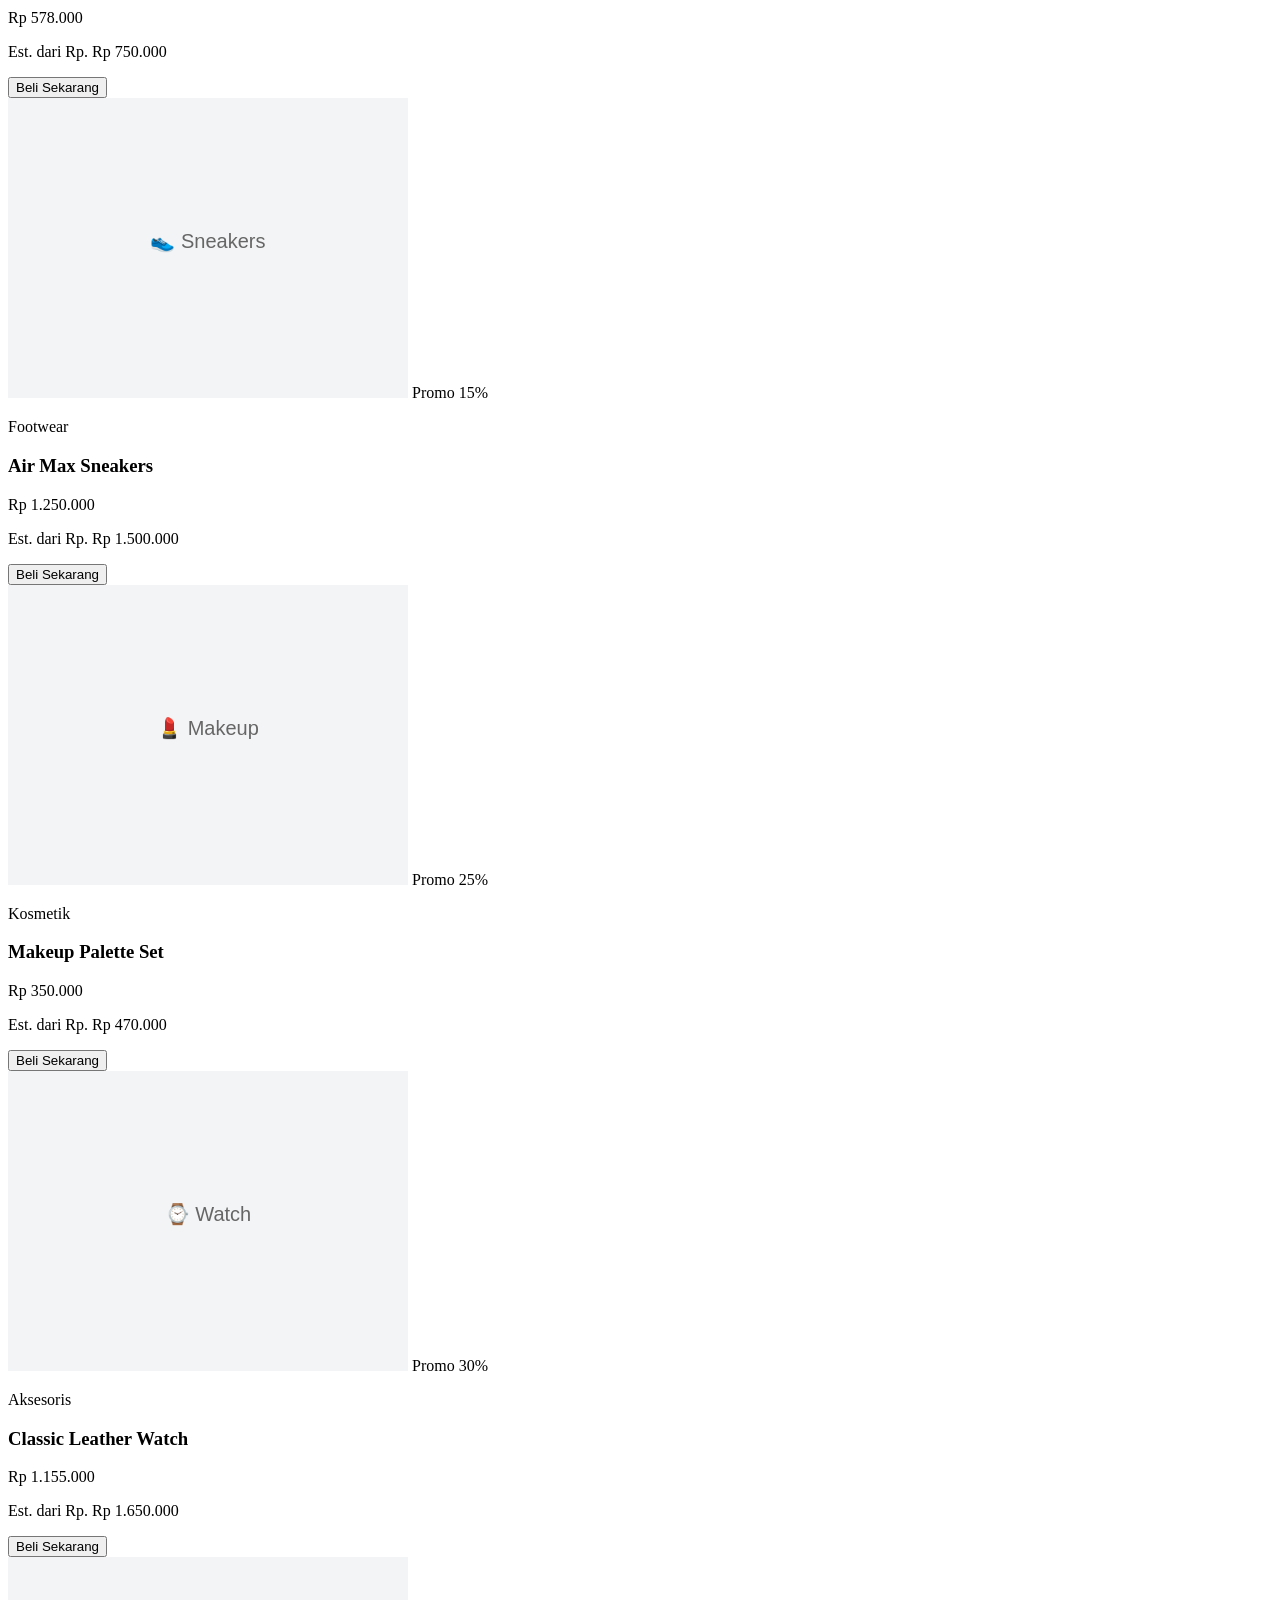
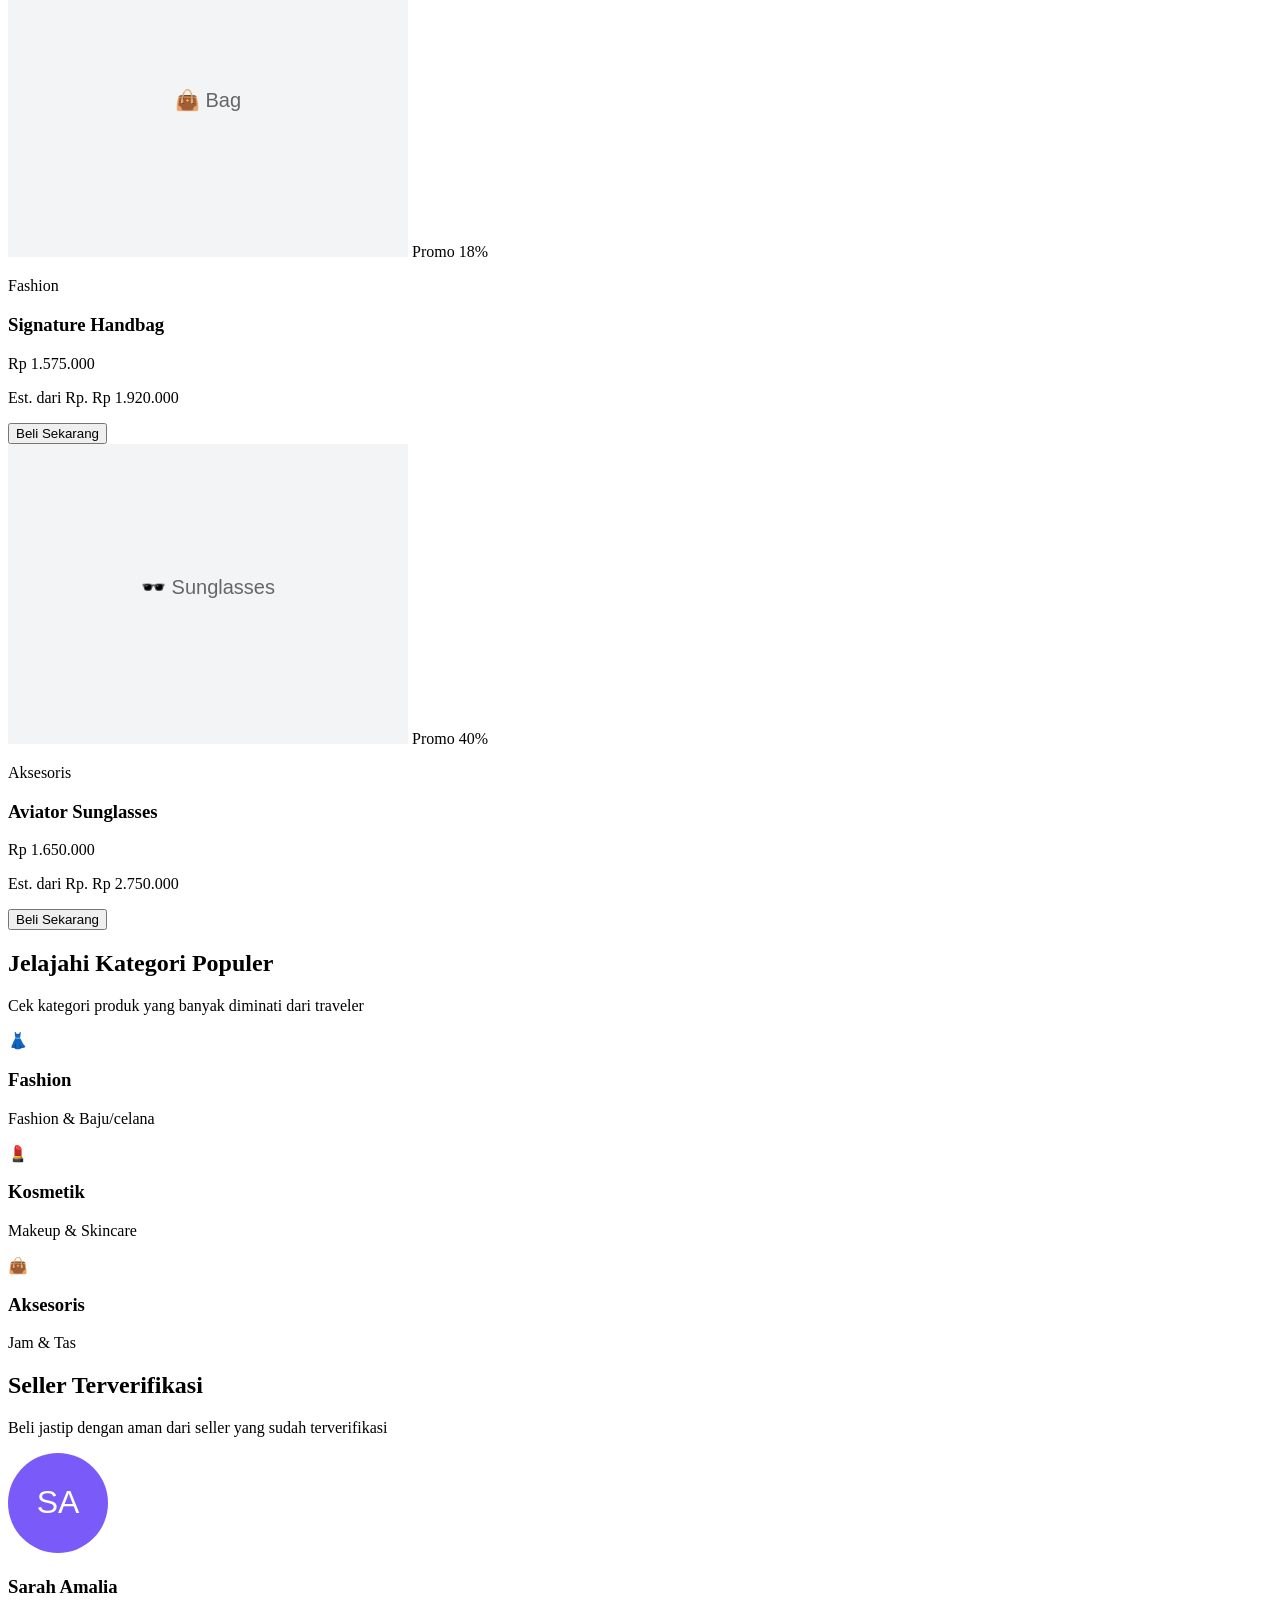
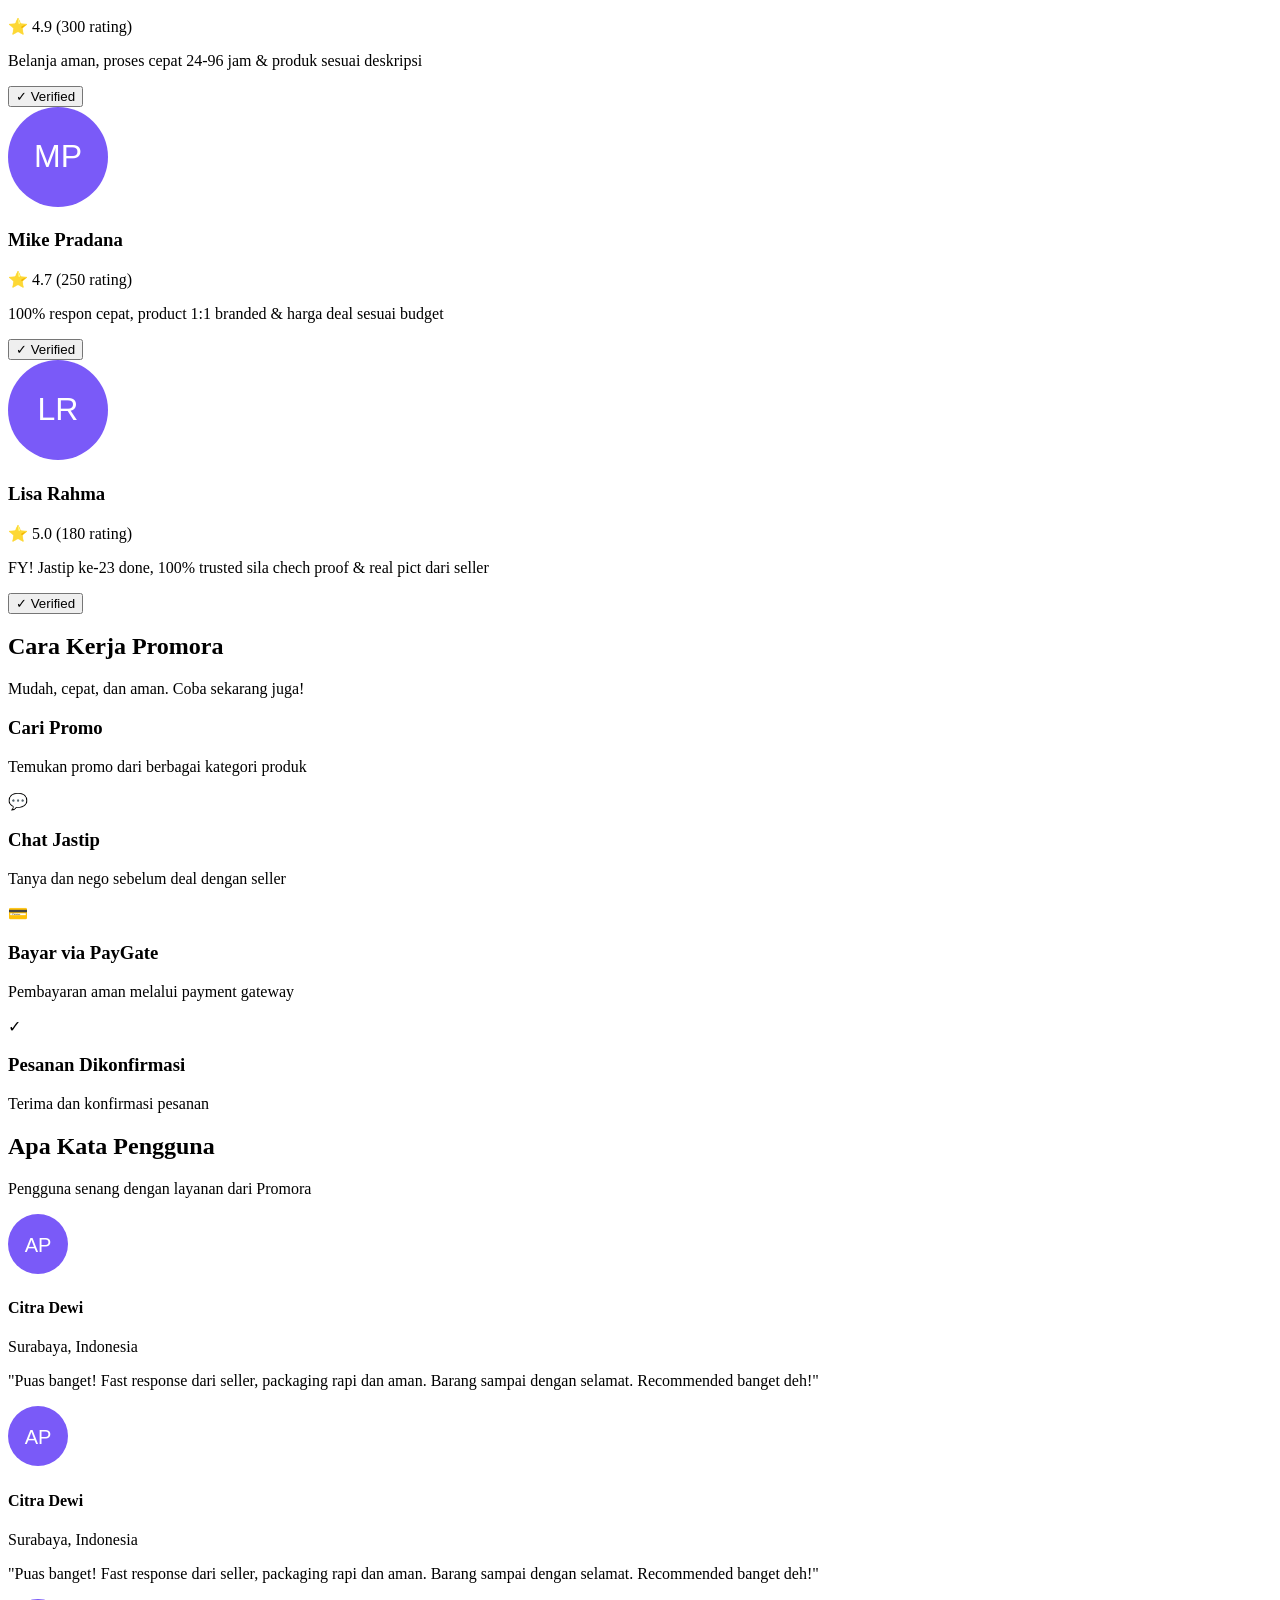
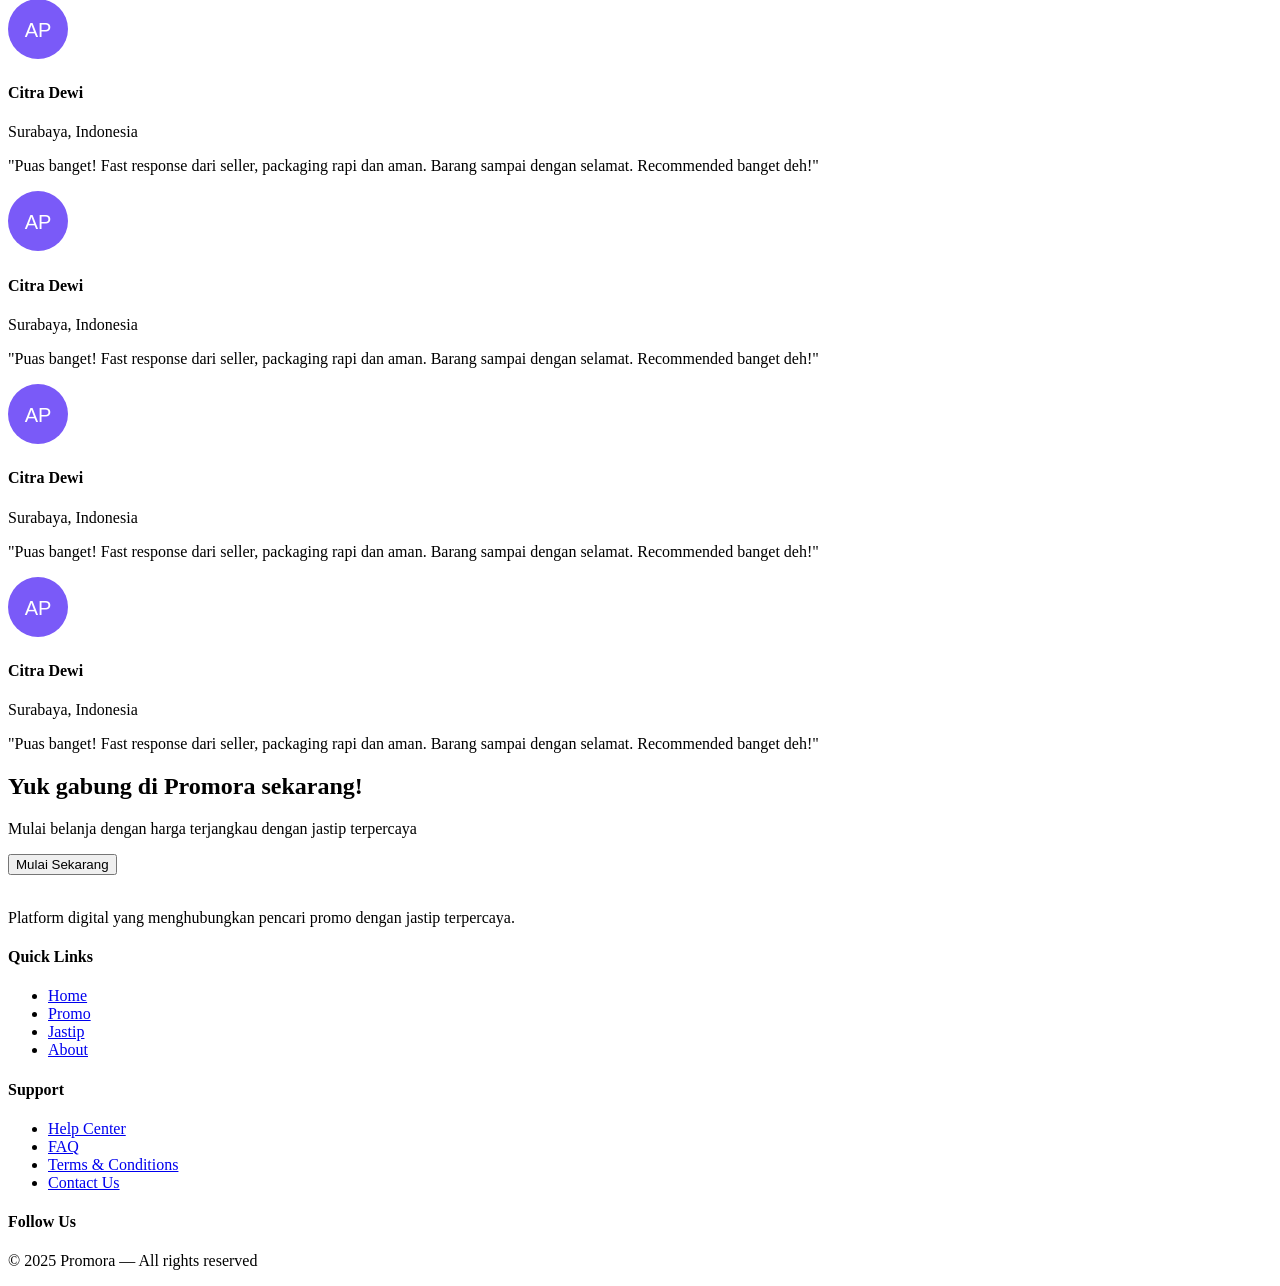
==== commit b9bac1ef: "Perbarui navigasi dan tambahkan tautan profil di beberapa halaman" ====
--- a/index.html
+++ b/index.html
@@ -1,435 +1,718 @@
 <!DOCTYPE html>
 <html lang="id">
-<head>
-    <meta charset="UTF-8">
-    <meta name="viewport" content="width=device-width, initial-scale=1.0">
+  <head>
+    <meta charset="UTF-8" />
+    <meta name="viewport" content="width=device-width, initial-scale=1.0" />
     <title>Promora - Jasa Titip Terpercaya</title>
     <script src="https://cdn.tailwindcss.com"></script>
-    <link rel="stylesheet" href="./assets/css/styles.css">
-    <link rel="shortcut icon" href="./assets/img/logo.png" type="image/x-icon">
+    <link rel="stylesheet" href="./assets/css/styles.css" />
+    <link
+      rel="shortcut icon"
+      href="./assets/img/logo.png"
+      type="image/x-icon"
+    />
     <!-- --------- UNICONS ---------- -->
-    <link rel="stylesheet" href="https://cdn.hugeicons.com/font/hgi-stroke-rounded.css">
-</head>
-<body class="bg-gray-50">
+    <link
+      rel="stylesheet"
+      href="https://cdn.hugeicons.com/font/hgi-stroke-rounded.css"
+    />
+  </head>
+  <body class="bg-gray-50">
     <!-- Navbar -->
     <nav class="bg-white shadow-sm sticky top-0 z-50">
-        <div class="max-w-7xl mx-auto px-6 py-4">
-            <div class="flex justify-between items-center">
-                <a href="#home" class="flex items-center space-x-2">
-                    <div class="flex items-center space-x-2">
-                        <img class="h-8 flex items-center justify-center" src="./assets/img/Container.png" alt="">
-                    </div>
-                </a>
-                
-                <div class="hidden md:flex space-x-8">
-                    <a href="#home" class="text-purple-600 hover:text-purple-600 font-medium">Home</a>
-                    <a href="explore.html" class="text-gray-700 hover:text-purple-600 font-medium">Explore</a>
-                    <a href="#" class="text-gray-700 hover:text-purple-600 font-medium">About</a>
-                    <a href="#" class="text-gray-700 hover:text-purple-600 font-medium">Contact</a>
-                </div>
-                
-                <div class="flex items-center space-x-4">
-
-                    <!-- Keranjang -->
-                    <a href="cart.html">
-                    <img src="./assets/img/cart.png" alt="Cart" class="h-6 w-6 hover:opacity-80">
-                </a>
-
-                    <button class="text-gray-700 font-medium px-4 py-2 hover:text-purple-600">Login</button>
-                    <button class="primary-color text-white px-6 py-2 rounded-full font-medium hover:opacity-90">Sign up</button>
-                </div>
-            </div>
-        </div>
+      <div class="max-w-7xl mx-auto px-6 py-4">
+        <div class="flex justify-between items-center">
+          <a href="#home" class="flex items-center space-x-2">
+            <div class="flex items-center space-x-2">
+              <img
+                class="h-8 flex items-center justify-center"
+                src="./assets/img/Container.png"
+                alt=""
+              />
+            </div>
+          </a>
+
+          <div class="hidden md:flex space-x-8">
+            <a
+              href="#home"
+              class="text-purple-600 hover:text-purple-600 font-medium"
+              >Home</a
+            >
+            <a
+              href="explore.html"
+              class="text-gray-700 hover:text-purple-600 font-medium"
+              >Explore</a
+            >
+            <a href="#" class="text-gray-700 hover:text-purple-600 font-medium"
+              >About</a
+            >
+            <a href="#" class="text-gray-700 hover:text-purple-600 font-medium"
+              >Contact</a
+            >
+          </div>
+
+          <div class="flex items-center space-x-4">
+            <!-- Keranjang -->
+            <a href="cart.html">
+              <img
+                src="./assets/img/cart.png"
+                alt="Cart"
+                class="h-6 w-6 hover:opacity-80"
+              />
+            </a>
+
+            <button
+              class="text-gray-700 font-medium px-4 py-2 hover:text-purple-600"
+            >
+              Login
+            </button>
+            <button
+              class="primary-color text-white px-6 py-2 rounded-full font-medium hover:opacity-90"
+            >
+              Sign up
+            </button>
+
+            <!-- PROFILE -->
+            <a href="profile.html"><img  
+              src="./assets/img/user.png" 
+              alt="Profile" 
+              class="h-10 w-10 rounded-full object-cover border hover:opacity-90 cursor-pointer"
+            /></a>
+          </div>
+          </div>
+        </div>
+      </div>
     </nav>
 
     <!-- Hero Section -->
     <section class="gradient-bg text-white py-16" id="home">
-        <div class="max-w-7xl mx-auto px-6">
-            <div class="flex items-center justify-between">
-                <div class="flex-1">
-                    <h1 class="text-5xl font-bold mb-4 leading-tight">Temukan Promo &<br>Jastip Terpercaya di<br>Promora</h1>
-                    <p class="text-lg mb-8 opacity-90">Promora adalah aplikasi jasa titip yang terpercaya<br>dengan produk original 100%</p>
-                    <div class="flex space-x-4">
-                        <button class="bg-white text-purple-600 px-8 py-3 rounded-full font-semibold hover:bg-gray-100">Get Started</button>
-                        <button class="border-2 border-white text-white px-8 py-3 rounded-full font-semibold hover:bg-white hover:text-purple-600">See us used</button>
-                    </div>
-                </div>
-                <div class="flex-1 flex justify-end">
-                    <img src="./assets/img/HeroSection.jpg" style="height: 350px; width:auto; border-radius:16px;">
-                </div>
-            </div>
-        </div>
+      <div class="max-w-7xl mx-auto px-6">
+        <div class="flex items-center justify-between">
+          <div class="flex-1">
+            <h1 class="text-5xl font-bold mb-4 leading-tight">
+              Temukan Promo &<br />Jastip Terpercaya di<br />Promora
+            </h1>
+            <p class="text-lg mb-8 opacity-90">
+              Promora adalah aplikasi jasa titip yang terpercaya<br />dengan
+              produk original 100%
+            </p>
+            <div class="flex space-x-4">
+              <button
+                class="bg-white text-purple-600 px-8 py-3 rounded-full font-semibold hover:bg-gray-100"
+              >
+                Get Started
+              </button>
+              <button
+                class="border-2 border-white text-white px-8 py-3 rounded-full font-semibold hover:bg-white hover:text-purple-600"
+              >
+                See us used
+              </button>
+            </div>
+          </div>
+          <div class="flex-1 flex justify-end">
+            <img
+              src="./assets/img/HeroSection.jpg"
+              style="height: 350px; width: auto; border-radius: 16px"
+            />
+          </div>
+        </div>
+      </div>
     </section>
 
     <!-- Promo Hari Ini -->
     <section class="py-16 bg-white">
-        <div class="max-w-7xl mx-auto px-6">
-            <div class="text-center mb-12">
-                <h2 class="text-3xl font-bold text-gray-800 mb-2">🔥 Promo Hari Ini</h2>
-                <p class="text-gray-600">Kumpulan jastip promo hari ini, beli sekarang sebelum kehabisan!</p>
-            </div>
-            
-            <div class="grid grid-cols-1 md:grid-cols-3 gap-8">
-                <!-- Product Card 1 -->
-                <div class="product-card bg-white rounded-xl shadow-md overflow-hidden">
-                    <div class="relative">
-                        <img src="data:image/svg+xml,%3Csvg width='400' height='300' xmlns='http://www.w3.org/2000/svg'%3E%3Crect width='400' height='300' fill='%23f3f4f6'/%3E%3Ctext x='200' y='150' font-size='20' fill='%23666' text-anchor='middle' font-family='Arial'%3E👗 Fashion%3C/text%3E%3C/svg%3E" alt="Product" class="w-full h-64 object-cover">
-                        <span class="badge-promo absolute top-4 right-4">Promo 20%</span>
-                    </div>
-                    <div class="p-5">
-                        <p class="text-gray-500 text-sm mb-1">Fashion</p>
-                        <h3 class="font-bold text-gray-800 mb-2">Summer Collection Dress</h3>
-                        <p class="text-2xl font-bold text-purple-600 mb-3">Rp 578.000</p>
-                        <p class="text-gray-400 text-sm line-through mb-4">Est. dari Rp. Rp 750.000</p>
-                        <button class="w-full primary-color text-white py-3 rounded-lg font-semibold hover:opacity-90">Beli Sekarang</button>
-                    </div>
-                </div>
-
-                <!-- Product Card 2 -->
-                <div class="product-card bg-white rounded-xl shadow-md overflow-hidden">
-                    <div class="relative">
-                        <img src="data:image/svg+xml,%3Csvg width='400' height='300' xmlns='http://www.w3.org/2000/svg'%3E%3Crect width='400' height='300' fill='%23f3f4f6'/%3E%3Ctext x='200' y='150' font-size='20' fill='%23666' text-anchor='middle' font-family='Arial'%3E👟 Sneakers%3C/text%3E%3C/svg%3E" alt="Product" class="w-full h-64 object-cover">
-                        <span class="badge-promo absolute top-4 right-4">Promo 15%</span>
-                    </div>
-                    <div class="p-5">
-                        <p class="text-gray-500 text-sm mb-1">Footwear</p>
-                        <h3 class="font-bold text-gray-800 mb-2">Air Max Sneakers</h3>
-                        <p class="text-2xl font-bold text-purple-600 mb-3">Rp 1.250.000</p>
-                        <p class="text-gray-400 text-sm line-through mb-4">Est. dari Rp. Rp 1.500.000</p>
-                        <button class="w-full primary-color text-white py-3 rounded-lg font-semibold hover:opacity-90">Beli Sekarang</button>
-                    </div>
-                </div>
-
-                <!-- Product Card 3 -->
-                <div class="product-card bg-white rounded-xl shadow-md overflow-hidden">
-                    <div class="relative">
-                        <img src="data:image/svg+xml,%3Csvg width='400' height='300' xmlns='http://www.w3.org/2000/svg'%3E%3Crect width='400' height='300' fill='%23f3f4f6'/%3E%3Ctext x='200' y='150' font-size='20' fill='%23666' text-anchor='middle' font-family='Arial'%3E💄 Makeup%3C/text%3E%3C/svg%3E" alt="Product" class="w-full h-64 object-cover">
-                        <span class="badge-promo absolute top-4 right-4">Promo 25%</span>
-                    </div>
-                    <div class="p-5">
-                        <p class="text-gray-500 text-sm mb-1">Kosmetik</p>
-                        <h3 class="font-bold text-gray-800 mb-2">Makeup Palette Set</h3>
-                        <p class="text-2xl font-bold text-purple-600 mb-3">Rp 350.000</p>
-                        <p class="text-gray-400 text-sm line-through mb-4">Est. dari Rp. Rp 470.000</p>
-                        <button class="w-full primary-color text-white py-3 rounded-lg font-semibold hover:opacity-90">Beli Sekarang</button>
-                    </div>
-                </div>
-
-                <!-- Product Card 4 -->
-                <div class="product-card bg-white rounded-xl shadow-md overflow-hidden">
-                    <div class="relative">
-                        <img src="data:image/svg+xml,%3Csvg width='400' height='300' xmlns='http://www.w3.org/2000/svg'%3E%3Crect width='400' height='300' fill='%23f3f4f6'/%3E%3Ctext x='200' y='150' font-size='20' fill='%23666' text-anchor='middle' font-family='Arial'%3E⌚ Watch%3C/text%3E%3C/svg%3E" alt="Product" class="w-full h-64 object-cover">
-                        <span class="badge-promo absolute top-4 right-4">Promo 30%</span>
-                    </div>
-                    <div class="p-5">
-                        <p class="text-gray-500 text-sm mb-1">Aksesoris</p>
-                        <h3 class="font-bold text-gray-800 mb-2">Classic Leather Watch</h3>
-                        <p class="text-2xl font-bold text-purple-600 mb-3">Rp 1.155.000</p>
-                        <p class="text-gray-400 text-sm line-through mb-4">Est. dari Rp. Rp 1.650.000</p>
-                        <button class="w-full primary-color text-white py-3 rounded-lg font-semibold hover:opacity-90">Beli Sekarang</button>
-                    </div>
-                </div>
-
-                <!-- Product Card 5 -->
-                <div class="product-card bg-white rounded-xl shadow-md overflow-hidden">
-                    <div class="relative">
-                        <img src="data:image/svg+xml,%3Csvg width='400' height='300' xmlns='http://www.w3.org/2000/svg'%3E%3Crect width='400' height='300' fill='%23f3f4f6'/%3E%3Ctext x='200' y='150' font-size='20' fill='%23666' text-anchor='middle' font-family='Arial'%3E👜 Bag%3C/text%3E%3C/svg%3E" alt="Product" class="w-full h-64 object-cover">
-                        <span class="badge-promo absolute top-4 right-4">Promo 18%</span>
-                    </div>
-                    <div class="p-5">
-                        <p class="text-gray-500 text-sm mb-1">Fashion</p>
-                        <h3 class="font-bold text-gray-800 mb-2">Signature Handbag</h3>
-                        <p class="text-2xl font-bold text-purple-600 mb-3">Rp 1.575.000</p>
-                        <p class="text-gray-400 text-sm line-through mb-4">Est. dari Rp. Rp 1.920.000</p>
-                        <button class="w-full primary-color text-white py-3 rounded-lg font-semibold hover:opacity-90">Beli Sekarang</button>
-                    </div>
-                </div>
-
-                <!-- Product Card 6 -->
-                <div class="product-card bg-white rounded-xl shadow-md overflow-hidden">
-                    <div class="relative">
-                        <img src="data:image/svg+xml,%3Csvg width='400' height='300' xmlns='http://www.w3.org/2000/svg'%3E%3Crect width='400' height='300' fill='%23f3f4f6'/%3E%3Ctext x='200' y='150' font-size='20' fill='%23666' text-anchor='middle' font-family='Arial'%3E🕶️ Sunglasses%3C/text%3E%3C/svg%3E" alt="Product" class="w-full h-64 object-cover">
-                        <span class="badge-promo absolute top-4 right-4">Promo 40%</span>
-                    </div>
-                    <div class="p-5">
-                        <p class="text-gray-500 text-sm mb-1">Aksesoris</p>
-                        <h3 class="font-bold text-gray-800 mb-2">Aviator Sunglasses</h3>
-                        <p class="text-2xl font-bold text-purple-600 mb-3">Rp 1.650.000</p>
-                        <p class="text-gray-400 text-sm line-through mb-4">Est. dari Rp. Rp 2.750.000</p>
-                        <button class="w-full primary-color text-white py-3 rounded-lg font-semibold hover:opacity-90">Beli Sekarang</button>
-                    </div>
-                </div>
-            </div>
-        </div>
+      <div class="max-w-7xl mx-auto px-6">
+        <div class="text-center mb-12">
+          <h2 class="text-3xl font-bold text-gray-800 mb-2">
+            🔥 Promo Hari Ini
+          </h2>
+          <p class="text-gray-600">
+            Kumpulan jastip promo hari ini, beli sekarang sebelum kehabisan!
+          </p>
+        </div>
+
+        <div class="grid grid-cols-1 md:grid-cols-3 gap-8">
+          <!-- Product Card 1 -->
+          <div
+            class="product-card bg-white rounded-xl shadow-md overflow-hidden"
+          >
+            <div class="relative">
+              <img
+                src="data:image/svg+xml,%3Csvg width='400' height='300' xmlns='http://www.w3.org/2000/svg'%3E%3Crect width='400' height='300' fill='%23f3f4f6'/%3E%3Ctext x='200' y='150' font-size='20' fill='%23666' text-anchor='middle' font-family='Arial'%3E👗 Fashion%3C/text%3E%3C/svg%3E"
+                alt="Product"
+                class="w-full h-64 object-cover"
+              />
+              <span class="badge-promo absolute top-4 right-4">Promo 20%</span>
+            </div>
+            <div class="p-5">
+              <p class="text-gray-500 text-sm mb-1">Fashion</p>
+              <h3 class="font-bold text-gray-800 mb-2">
+                Summer Collection Dress
+              </h3>
+              <p class="text-2xl font-bold text-purple-600 mb-3">Rp 578.000</p>
+              <p class="text-gray-400 text-sm line-through mb-4">
+                Est. dari Rp. Rp 750.000
+              </p>
+              <button
+                class="w-full primary-color text-white py-3 rounded-lg font-semibold hover:opacity-90"
+              >
+                Beli Sekarang
+              </button>
+            </div>
+          </div>
+
+          <!-- Product Card 2 -->
+          <div
+            class="product-card bg-white rounded-xl shadow-md overflow-hidden"
+          >
+            <div class="relative">
+              <img
+                src="data:image/svg+xml,%3Csvg width='400' height='300' xmlns='http://www.w3.org/2000/svg'%3E%3Crect width='400' height='300' fill='%23f3f4f6'/%3E%3Ctext x='200' y='150' font-size='20' fill='%23666' text-anchor='middle' font-family='Arial'%3E👟 Sneakers%3C/text%3E%3C/svg%3E"
+                alt="Product"
+                class="w-full h-64 object-cover"
+              />
+              <span class="badge-promo absolute top-4 right-4">Promo 15%</span>
+            </div>
+            <div class="p-5">
+              <p class="text-gray-500 text-sm mb-1">Footwear</p>
+              <h3 class="font-bold text-gray-800 mb-2">Air Max Sneakers</h3>
+              <p class="text-2xl font-bold text-purple-600 mb-3">
+                Rp 1.250.000
+              </p>
+              <p class="text-gray-400 text-sm line-through mb-4">
+                Est. dari Rp. Rp 1.500.000
+              </p>
+              <button
+                class="w-full primary-color text-white py-3 rounded-lg font-semibold hover:opacity-90"
+              >
+                Beli Sekarang
+              </button>
+            </div>
+          </div>
+
+          <!-- Product Card 3 -->
+          <div
+            class="product-card bg-white rounded-xl shadow-md overflow-hidden"
+          >
+            <div class="relative">
+              <img
+                src="data:image/svg+xml,%3Csvg width='400' height='300' xmlns='http://www.w3.org/2000/svg'%3E%3Crect width='400' height='300' fill='%23f3f4f6'/%3E%3Ctext x='200' y='150' font-size='20' fill='%23666' text-anchor='middle' font-family='Arial'%3E💄 Makeup%3C/text%3E%3C/svg%3E"
+                alt="Product"
+                class="w-full h-64 object-cover"
+              />
+              <span class="badge-promo absolute top-4 right-4">Promo 25%</span>
+            </div>
+            <div class="p-5">
+              <p class="text-gray-500 text-sm mb-1">Kosmetik</p>
+              <h3 class="font-bold text-gray-800 mb-2">Makeup Palette Set</h3>
+              <p class="text-2xl font-bold text-purple-600 mb-3">Rp 350.000</p>
+              <p class="text-gray-400 text-sm line-through mb-4">
+                Est. dari Rp. Rp 470.000
+              </p>
+              <button
+                class="w-full primary-color text-white py-3 rounded-lg font-semibold hover:opacity-90"
+              >
+                Beli Sekarang
+              </button>
+            </div>
+          </div>
+
+          <!-- Product Card 4 -->
+          <div
+            class="product-card bg-white rounded-xl shadow-md overflow-hidden"
+          >
+            <div class="relative">
+              <img
+                src="data:image/svg+xml,%3Csvg width='400' height='300' xmlns='http://www.w3.org/2000/svg'%3E%3Crect width='400' height='300' fill='%23f3f4f6'/%3E%3Ctext x='200' y='150' font-size='20' fill='%23666' text-anchor='middle' font-family='Arial'%3E⌚ Watch%3C/text%3E%3C/svg%3E"
+                alt="Product"
+                class="w-full h-64 object-cover"
+              />
+              <span class="badge-promo absolute top-4 right-4">Promo 30%</span>
+            </div>
+            <div class="p-5">
+              <p class="text-gray-500 text-sm mb-1">Aksesoris</p>
+              <h3 class="font-bold text-gray-800 mb-2">
+                Classic Leather Watch
+              </h3>
+              <p class="text-2xl font-bold text-purple-600 mb-3">
+                Rp 1.155.000
+              </p>
+              <p class="text-gray-400 text-sm line-through mb-4">
+                Est. dari Rp. Rp 1.650.000
+              </p>
+              <button
+                class="w-full primary-color text-white py-3 rounded-lg font-semibold hover:opacity-90"
+              >
+                Beli Sekarang
+              </button>
+            </div>
+          </div>
+
+          <!-- Product Card 5 -->
+          <div
+            class="product-card bg-white rounded-xl shadow-md overflow-hidden"
+          >
+            <div class="relative">
+              <img
+                src="data:image/svg+xml,%3Csvg width='400' height='300' xmlns='http://www.w3.org/2000/svg'%3E%3Crect width='400' height='300' fill='%23f3f4f6'/%3E%3Ctext x='200' y='150' font-size='20' fill='%23666' text-anchor='middle' font-family='Arial'%3E👜 Bag%3C/text%3E%3C/svg%3E"
+                alt="Product"
+                class="w-full h-64 object-cover"
+              />
+              <span class="badge-promo absolute top-4 right-4">Promo 18%</span>
+            </div>
+            <div class="p-5">
+              <p class="text-gray-500 text-sm mb-1">Fashion</p>
+              <h3 class="font-bold text-gray-800 mb-2">Signature Handbag</h3>
+              <p class="text-2xl font-bold text-purple-600 mb-3">
+                Rp 1.575.000
+              </p>
+              <p class="text-gray-400 text-sm line-through mb-4">
+                Est. dari Rp. Rp 1.920.000
+              </p>
+              <button
+                class="w-full primary-color text-white py-3 rounded-lg font-semibold hover:opacity-90"
+              >
+                Beli Sekarang
+              </button>
+            </div>
+          </div>
+
+          <!-- Product Card 6 -->
+          <div
+            class="product-card bg-white rounded-xl shadow-md overflow-hidden"
+          >
+            <div class="relative">
+              <img
+                src="data:image/svg+xml,%3Csvg width='400' height='300' xmlns='http://www.w3.org/2000/svg'%3E%3Crect width='400' height='300' fill='%23f3f4f6'/%3E%3Ctext x='200' y='150' font-size='20' fill='%23666' text-anchor='middle' font-family='Arial'%3E🕶️ Sunglasses%3C/text%3E%3C/svg%3E"
+                alt="Product"
+                class="w-full h-64 object-cover"
+              />
+              <span class="badge-promo absolute top-4 right-4">Promo 40%</span>
+            </div>
+            <div class="p-5">
+              <p class="text-gray-500 text-sm mb-1">Aksesoris</p>
+              <h3 class="font-bold text-gray-800 mb-2">Aviator Sunglasses</h3>
+              <p class="text-2xl font-bold text-purple-600 mb-3">
+                Rp 1.650.000
+              </p>
+              <p class="text-gray-400 text-sm line-through mb-4">
+                Est. dari Rp. Rp 2.750.000
+              </p>
+              <button
+                class="w-full primary-color text-white py-3 rounded-lg font-semibold hover:opacity-90"
+              >
+                Beli Sekarang
+              </button>
+            </div>
+          </div>
+        </div>
+      </div>
     </section>
 
     <!-- Kategori Populer -->
     <section class="py-16 bg-gray-50">
-        <div class="max-w-7xl mx-auto px-6">
-            <div class="text-center mb-12">
-                <h2 class="text-3xl font-bold text-gray-800 mb-2">Jelajahi Kategori Populer</h2>
-                <p class="text-gray-600">Cek kategori produk yang banyak diminati dari traveler</p>
-            </div>
-            
-            <div class="grid grid-cols-1 md:grid-cols-3 gap-8">
-                <div class="bg-gradient-to-br from-purple-100 to-purple-50 rounded-2xl p-8 text-center hover:shadow-lg transition cursor-pointer">
-                    <div class="icon-circle mx-auto mb-4">
-                        <span class="text-3xl">👗</span>
-                    </div>
-                    <h3 class="font-bold text-gray-800 text-xl mb-2">Fashion</h3>
-                    <p class="text-gray-600">Fashion & Baju/celana</p>
-                </div>
-                
-                <div class="bg-gradient-to-br from-purple-100 to-purple-50 rounded-2xl p-8 text-center hover:shadow-lg transition cursor-pointer">
-                    <div class="icon-circle mx-auto mb-4">
-                        <span class="text-3xl">💄</span>
-                    </div>
-                    <h3 class="font-bold text-gray-800 text-xl mb-2">Kosmetik</h3>
-                    <p class="text-gray-600">Makeup & Skincare</p>
-                </div>
-                
-                <div class="bg-gradient-to-br from-purple-100 to-purple-50 rounded-2xl p-8 text-center hover:shadow-lg transition cursor-pointer">
-                    <div class="icon-circle mx-auto mb-4">
-                        <span class="text-3xl">👜</span>
-                    </div>
-                    <h3 class="font-bold text-gray-800 text-xl mb-2">Aksesoris</h3>
-                    <p class="text-gray-600">Jam & Tas</p>
-                </div>
-            </div>
-        </div>
+      <div class="max-w-7xl mx-auto px-6">
+        <div class="text-center mb-12">
+          <h2 class="text-3xl font-bold text-gray-800 mb-2">
+            Jelajahi Kategori Populer
+          </h2>
+          <p class="text-gray-600">
+            Cek kategori produk yang banyak diminati dari traveler
+          </p>
+        </div>
+
+        <div class="grid grid-cols-1 md:grid-cols-3 gap-8">
+          <div
+            class="bg-gradient-to-br from-purple-100 to-purple-50 rounded-2xl p-8 text-center hover:shadow-lg transition cursor-pointer"
+          >
+            <div class="icon-circle mx-auto mb-4">
+              <span class="text-3xl">👗</span>
+            </div>
+            <h3 class="font-bold text-gray-800 text-xl mb-2">Fashion</h3>
+            <p class="text-gray-600">Fashion & Baju/celana</p>
+          </div>
+
+          <div
+            class="bg-gradient-to-br from-purple-100 to-purple-50 rounded-2xl p-8 text-center hover:shadow-lg transition cursor-pointer"
+          >
+            <div class="icon-circle mx-auto mb-4">
+              <span class="text-3xl">💄</span>
+            </div>
+            <h3 class="font-bold text-gray-800 text-xl mb-2">Kosmetik</h3>
+            <p class="text-gray-600">Makeup & Skincare</p>
+          </div>
+
+          <div
+            class="bg-gradient-to-br from-purple-100 to-purple-50 rounded-2xl p-8 text-center hover:shadow-lg transition cursor-pointer"
+          >
+            <div class="icon-circle mx-auto mb-4">
+              <span class="text-3xl">👜</span>
+            </div>
+            <h3 class="font-bold text-gray-800 text-xl mb-2">Aksesoris</h3>
+            <p class="text-gray-600">Jam & Tas</p>
+          </div>
+        </div>
+      </div>
     </section>
 
     <!-- Seller Terverifikasi -->
     <section class="py-16 bg-white">
-        <div class="max-w-7xl mx-auto px-6">
-            <div class="text-center mb-12">
-                <h2 class="text-3xl font-bold text-gray-800 mb-2">Seller Terverifikasi</h2>
-                <p class="text-gray-600">Beli jastip dengan aman dari seller yang sudah terverifikasi</p>
-            </div>
-            
-            <div class="grid grid-cols-1 md:grid-cols-3 gap-8">
-                <div class="bg-white rounded-2xl p-8 text-center shadow-md hover:shadow-xl transition">
-                    <div class="relative inline-block mb-4">
-                        <img src="data:image/svg+xml,%3Csvg width='100' height='100' xmlns='http://www.w3.org/2000/svg'%3E%3Ccircle cx='50' cy='50' r='50' fill='%237A5AF8'/%3E%3Ctext x='50' y='60' font-size='32' fill='%23ffffff' text-anchor='middle' font-family='Arial'%3ESA%3C/text%3E%3C/svg%3E" alt="Seller" class="w-24 h-24 rounded-full">
-                        <div class="seller-verified"></div>
-                    </div>
-                    <h3 class="font-bold text-gray-800 text-xl mb-1">Sarah Amalia</h3>
-                    <p class="text-gray-500 mb-2">⭐ 4.9 (300 rating)</p>
-                    <p class="text-gray-600 text-sm mb-4">Belanja aman, proses cepat 24-96 jam & produk sesuai deskripsi</p>
-                    <button class="text-purple-600 font-semibold flex items-center justify-center mx-auto hover:text-purple-800">
-                        <span class="mr-2">✓</span> Verified
-                    </button>
-                </div>
-
-                <div class="bg-white rounded-2xl p-8 text-center shadow-md hover:shadow-xl transition">
-                    <div class="relative inline-block mb-4">
-                        <img src="data:image/svg+xml,%3Csvg width='100' height='100' xmlns='http://www.w3.org/2000/svg'%3E%3Ccircle cx='50' cy='50' r='50' fill='%237A5AF8'/%3E%3Ctext x='50' y='60' font-size='32' fill='%23ffffff' text-anchor='middle' font-family='Arial'%3EMP%3C/text%3E%3C/svg%3E" alt="Seller" class="w-24 h-24 rounded-full">
-                        <div class="seller-verified"></div>
-                    </div>
-                    <h3 class="font-bold text-gray-800 text-xl mb-1">Mike Pradana</h3>
-                    <p class="text-gray-500 mb-2">⭐ 4.7 (250 rating)</p>
-                    <p class="text-gray-600 text-sm mb-4">100% respon cepat, product 1:1 branded & harga deal sesuai budget</p>
-                    <button class="text-purple-600 font-semibold flex items-center justify-center mx-auto hover:text-purple-800">
-                        <span class="mr-2">✓</span> Verified
-                    </button>
-                </div>
-
-                <div class="bg-white rounded-2xl p-8 text-center shadow-md hover:shadow-xl transition">
-                    <div class="relative inline-block mb-4">
-                        <img src="data:image/svg+xml,%3Csvg width='100' height='100' xmlns='http://www.w3.org/2000/svg'%3E%3Ccircle cx='50' cy='50' r='50' fill='%237A5AF8'/%3E%3Ctext x='50' y='60' font-size='32' fill='%23ffffff' text-anchor='middle' font-family='Arial'%3ELR%3C/text%3E%3C/svg%3E" alt="Seller" class="w-24 h-24 rounded-full">
-                        <div class="seller-verified"></div>
-                    </div>
-                    <h3 class="font-bold text-gray-800 text-xl mb-1">Lisa Rahma</h3>
-                    <p class="text-gray-500 mb-2">⭐ 5.0 (180 rating)</p>
-                    <p class="text-gray-600 text-sm mb-4">FY! Jastip ke-23 done, 100% trusted sila chech proof & real pict dari seller</p>
-                    <button class="text-purple-600 font-semibold flex items-center justify-center mx-auto hover:text-purple-800">
-                        <span class="mr-2">✓</span> Verified
-                    </button>
-                </div>
-            </div>
-        </div>
+      <div class="max-w-7xl mx-auto px-6">
+        <div class="text-center mb-12">
+          <h2 class="text-3xl font-bold text-gray-800 mb-2">
+            Seller Terverifikasi
+          </h2>
+          <p class="text-gray-600">
+            Beli jastip dengan aman dari seller yang sudah terverifikasi
+          </p>
+        </div>
+
+        <div class="grid grid-cols-1 md:grid-cols-3 gap-8">
+          <div
+            class="bg-white rounded-2xl p-8 text-center shadow-md hover:shadow-xl transition"
+          >
+            <div class="relative inline-block mb-4">
+              <img
+                src="data:image/svg+xml,%3Csvg width='100' height='100' xmlns='http://www.w3.org/2000/svg'%3E%3Ccircle cx='50' cy='50' r='50' fill='%237A5AF8'/%3E%3Ctext x='50' y='60' font-size='32' fill='%23ffffff' text-anchor='middle' font-family='Arial'%3ESA%3C/text%3E%3C/svg%3E"
+                alt="Seller"
+                class="w-24 h-24 rounded-full"
+              />
+              <div class="seller-verified"></div>
+            </div>
+            <h3 class="font-bold text-gray-800 text-xl mb-1">Sarah Amalia</h3>
+            <p class="text-gray-500 mb-2">⭐ 4.9 (300 rating)</p>
+            <p class="text-gray-600 text-sm mb-4">
+              Belanja aman, proses cepat 24-96 jam & produk sesuai deskripsi
+            </p>
+            <button
+              class="text-purple-600 font-semibold flex items-center justify-center mx-auto hover:text-purple-800"
+            >
+              <span class="mr-2">✓</span> Verified
+            </button>
+          </div>
+
+          <div
+            class="bg-white rounded-2xl p-8 text-center shadow-md hover:shadow-xl transition"
+          >
+            <div class="relative inline-block mb-4">
+              <img
+                src="data:image/svg+xml,%3Csvg width='100' height='100' xmlns='http://www.w3.org/2000/svg'%3E%3Ccircle cx='50' cy='50' r='50' fill='%237A5AF8'/%3E%3Ctext x='50' y='60' font-size='32' fill='%23ffffff' text-anchor='middle' font-family='Arial'%3EMP%3C/text%3E%3C/svg%3E"
+                alt="Seller"
+                class="w-24 h-24 rounded-full"
+              />
+              <div class="seller-verified"></div>
+            </div>
+            <h3 class="font-bold text-gray-800 text-xl mb-1">Mike Pradana</h3>
+            <p class="text-gray-500 mb-2">⭐ 4.7 (250 rating)</p>
+            <p class="text-gray-600 text-sm mb-4">
+              100% respon cepat, product 1:1 branded & harga deal sesuai budget
+            </p>
+            <button
+              class="text-purple-600 font-semibold flex items-center justify-center mx-auto hover:text-purple-800"
+            >
+              <span class="mr-2">✓</span> Verified
+            </button>
+          </div>
+
+          <div
+            class="bg-white rounded-2xl p-8 text-center shadow-md hover:shadow-xl transition"
+          >
+            <div class="relative inline-block mb-4">
+              <img
+                src="data:image/svg+xml,%3Csvg width='100' height='100' xmlns='http://www.w3.org/2000/svg'%3E%3Ccircle cx='50' cy='50' r='50' fill='%237A5AF8'/%3E%3Ctext x='50' y='60' font-size='32' fill='%23ffffff' text-anchor='middle' font-family='Arial'%3ELR%3C/text%3E%3C/svg%3E"
+                alt="Seller"
+                class="w-24 h-24 rounded-full"
+              />
+              <div class="seller-verified"></div>
+            </div>
+            <h3 class="font-bold text-gray-800 text-xl mb-1">Lisa Rahma</h3>
+            <p class="text-gray-500 mb-2">⭐ 5.0 (180 rating)</p>
+            <p class="text-gray-600 text-sm mb-4">
+              FY! Jastip ke-23 done, 100% trusted sila chech proof & real pict
+              dari seller
+            </p>
+            <button
+              class="text-purple-600 font-semibold flex items-center justify-center mx-auto hover:text-purple-800"
+            >
+              <span class="mr-2">✓</span> Verified
+            </button>
+          </div>
+        </div>
+      </div>
     </section>
 
     <!-- Cara Kerja -->
     <section class="py-16 bg-gray-50">
-        <div class="max-w-7xl mx-auto px-6">
-            <div class="text-center mb-12">
-                <h2 class="text-3xl font-bold text-gray-800 mb-2">Cara Kerja Promora</h2>
-                <p class="text-gray-600">Mudah, cepat, dan aman. Coba sekarang juga!</p>
-            </div>
-            
-            <div class="grid grid-cols-1 md:grid-cols-4 gap-8">
-                <div class="text-center">
-                    <div class="w-20 h-20 text-white primary-color rounded-full flex items-center justify-center mx-auto mb-4">
-                        <i class="hgi hgi-stroke hgi-search-dollar"></i>
-                    </div>
-                    <h3 class="font-bold text-gray-800 mb-2">Cari Promo</h3>
-                    <p class="text-gray-600 text-sm">Temukan promo dari berbagai kategori produk</p>
-                </div>
-                
-                <div class="text-center">
-                    <div class="w-20 h-20 primary-color rounded-full flex items-center justify-center mx-auto mb-4">
-                        <span class="text-3xl">💬</span>
-                    </div>
-                    <h3 class="font-bold text-gray-800 mb-2">Chat Jastip</h3>
-                    <p class="text-gray-600 text-sm">Tanya dan nego sebelum deal dengan seller</p>
-                </div>
-                
-                <div class="text-center">
-                    <div class="w-20 h-20 primary-color rounded-full flex items-center justify-center mx-auto mb-4">
-                        <span class="text-3xl">💳</span>
-                    </div>
-                    <h3 class="font-bold text-gray-800 mb-2">Bayar via PayGate</h3>
-                    <p class="text-gray-600 text-sm">Pembayaran aman melalui payment gateway</p>
-                </div>
-                
-                <div class="text-center">
-                    <div class="w-20 h-20 primary-color rounded-full flex items-center justify-center mx-auto mb-4">
-                        <span class="text-3xl">✓</span>
-                    </div>
-                    <h3 class="font-bold text-gray-800 mb-2">Pesanan Dikonfirmasi</h3>
-                    <p class="text-gray-600 text-sm">Terima dan konfirmasi pesanan</p>
-                </div>
-            </div>
-        </div>
+      <div class="max-w-7xl mx-auto px-6">
+        <div class="text-center mb-12">
+          <h2 class="text-3xl font-bold text-gray-800 mb-2">
+            Cara Kerja Promora
+          </h2>
+          <p class="text-gray-600">
+            Mudah, cepat, dan aman. Coba sekarang juga!
+          </p>
+        </div>
+
+        <div class="grid grid-cols-1 md:grid-cols-4 gap-8">
+          <div class="text-center">
+            <div
+              class="w-20 h-20 text-white primary-color rounded-full flex items-center justify-center mx-auto mb-4"
+            >
+              <i class="hgi hgi-stroke hgi-search-dollar"></i>
+            </div>
+            <h3 class="font-bold text-gray-800 mb-2">Cari Promo</h3>
+            <p class="text-gray-600 text-sm">
+              Temukan promo dari berbagai kategori produk
+            </p>
+          </div>
+
+          <div class="text-center">
+            <div
+              class="w-20 h-20 primary-color rounded-full flex items-center justify-center mx-auto mb-4"
+            >
+              <span class="text-3xl">💬</span>
+            </div>
+            <h3 class="font-bold text-gray-800 mb-2">Chat Jastip</h3>
+            <p class="text-gray-600 text-sm">
+              Tanya dan nego sebelum deal dengan seller
+            </p>
+          </div>
+
+          <div class="text-center">
+            <div
+              class="w-20 h-20 primary-color rounded-full flex items-center justify-center mx-auto mb-4"
+            >
+              <span class="text-3xl">💳</span>
+            </div>
+            <h3 class="font-bold text-gray-800 mb-2">Bayar via PayGate</h3>
+            <p class="text-gray-600 text-sm">
+              Pembayaran aman melalui payment gateway
+            </p>
+          </div>
+
+          <div class="text-center">
+            <div
+              class="w-20 h-20 primary-color rounded-full flex items-center justify-center mx-auto mb-4"
+            >
+              <span class="text-3xl">✓</span>
+            </div>
+            <h3 class="font-bold text-gray-800 mb-2">Pesanan Dikonfirmasi</h3>
+            <p class="text-gray-600 text-sm">Terima dan konfirmasi pesanan</p>
+          </div>
+        </div>
+      </div>
     </section>
 
     <!-- Testimoni -->
     <section class="py-16 bg-white">
-        <div class="max-w-7xl mx-auto px-6">
-            <div class="text-center mb-12">
-                <h2 class="text-3xl font-bold text-gray-800 mb-2">Apa Kata Pengguna</h2>
-                <p class="text-gray-600">Pengguna senang dengan layanan dari Promora</p>
-            </div>
-            
-            <div class="grid grid-cols-1 md:grid-cols-3 gap-8">
-                <div class="bg-white rounded-2xl p-8 shadow-md">
-                    <div class="flex items-center mb-4">
-                        <img src="data:image/svg+xml,%3Csvg width='60' height='60' xmlns='http://www.w3.org/2000/svg'%3E%3Ccircle cx='30' cy='30' r='30' fill='%237A5AF8'/%3E%3Ctext x='30' y='38' font-size='20' fill='%23ffffff' text-anchor='middle' font-family='Arial'%3EAP%3C/text%3E%3C/svg%3E" alt="User" class="w-12 h-12 rounded-full mr-4">
-                        <div>
-                            <h4 class="font-bold text-gray-800">Citra Dewi</h4>
-                            <p class="text-gray-500 text-sm">Surabaya, Indonesia</p>
-                        </div>
-                    </div>
-                    <p class="text-gray-600 italic">"Puas banget! Fast response dari seller, packaging rapi dan aman. Barang sampai dengan selamat. Recommended banget deh!"</p>
-                </div>
-                <div class="bg-white rounded-2xl p-8 shadow-md">
-                    <div class="flex items-center mb-4">
-                        <img src="data:image/svg+xml,%3Csvg width='60' height='60' xmlns='http://www.w3.org/2000/svg'%3E%3Ccircle cx='30' cy='30' r='30' fill='%237A5AF8'/%3E%3Ctext x='30' y='38' font-size='20' fill='%23ffffff' text-anchor='middle' font-family='Arial'%3EAP%3C/text%3E%3C/svg%3E" alt="User" class="w-12 h-12 rounded-full mr-4">
-                        <div>
-                            <h4 class="font-bold text-gray-800">Citra Dewi</h4>
-                            <p class="text-gray-500 text-sm">Surabaya, Indonesia</p>
-                        </div>
-                    </div>
-                    <p class="text-gray-600 italic">"Puas banget! Fast response dari seller, packaging rapi dan aman. Barang sampai dengan selamat. Recommended banget deh!"</p>
-                </div>
-                <div class="bg-white rounded-2xl p-8 shadow-md">
-                    <div class="flex items-center mb-4">
-                        <img src="data:image/svg+xml,%3Csvg width='60' height='60' xmlns='http://www.w3.org/2000/svg'%3E%3Ccircle cx='30' cy='30' r='30' fill='%237A5AF8'/%3E%3Ctext x='30' y='38' font-size='20' fill='%23ffffff' text-anchor='middle' font-family='Arial'%3EAP%3C/text%3E%3C/svg%3E" alt="User" class="w-12 h-12 rounded-full mr-4">
-                        <div>
-                            <h4 class="font-bold text-gray-800">Citra Dewi</h4>
-                            <p class="text-gray-500 text-sm">Surabaya, Indonesia</p>
-                        </div>
-                    </div>
-                    <p class="text-gray-600 italic">"Puas banget! Fast response dari seller, packaging rapi dan aman. Barang sampai dengan selamat. Recommended banget deh!"</p>
-                </div>
-                <div class="bg-white rounded-2xl p-8 shadow-md">
-                    <div class="flex items-center mb-4">
-                        <img src="data:image/svg+xml,%3Csvg width='60' height='60' xmlns='http://www.w3.org/2000/svg'%3E%3Ccircle cx='30' cy='30' r='30' fill='%237A5AF8'/%3E%3Ctext x='30' y='38' font-size='20' fill='%23ffffff' text-anchor='middle' font-family='Arial'%3EAP%3C/text%3E%3C/svg%3E" alt="User" class="w-12 h-12 rounded-full mr-4">
-                        <div>
-                            <h4 class="font-bold text-gray-800">Citra Dewi</h4>
-                            <p class="text-gray-500 text-sm">Surabaya, Indonesia</p>
-                        </div>
-                    </div>
-                    <p class="text-gray-600 italic">"Puas banget! Fast response dari seller, packaging rapi dan aman. Barang sampai dengan selamat. Recommended banget deh!"</p>
-                </div>
-                <div class="bg-white rounded-2xl p-8 shadow-md">
-                    <div class="flex items-center mb-4">
-                        <img src="data:image/svg+xml,%3Csvg width='60' height='60' xmlns='http://www.w3.org/2000/svg'%3E%3Ccircle cx='30' cy='30' r='30' fill='%237A5AF8'/%3E%3Ctext x='30' y='38' font-size='20' fill='%23ffffff' text-anchor='middle' font-family='Arial'%3EAP%3C/text%3E%3C/svg%3E" alt="User" class="w-12 h-12 rounded-full mr-4">
-                        <div>
-                            <h4 class="font-bold text-gray-800">Citra Dewi</h4>
-                            <p class="text-gray-500 text-sm">Surabaya, Indonesia</p>
-                        </div>
-                    </div>
-                    <p class="text-gray-600 italic">"Puas banget! Fast response dari seller, packaging rapi dan aman. Barang sampai dengan selamat. Recommended banget deh!"</p>
-                </div>
-                <div class="bg-white rounded-2xl p-8 shadow-md">
-                    <div class="flex items-center mb-4">
-                        <img src="data:image/svg+xml,%3Csvg width='60' height='60' xmlns='http://www.w3.org/2000/svg'%3E%3Ccircle cx='30' cy='30' r='30' fill='%237A5AF8'/%3E%3Ctext x='30' y='38' font-size='20' fill='%23ffffff' text-anchor='middle' font-family='Arial'%3EAP%3C/text%3E%3C/svg%3E" alt="User" class="w-12 h-12 rounded-full mr-4">
-                        <div>
-                            <h4 class="font-bold text-gray-800">Citra Dewi</h4>
-                            <p class="text-gray-500 text-sm">Surabaya, Indonesia</p>
-                        </div>
-                    </div>
-                    <p class="text-gray-600 italic">"Puas banget! Fast response dari seller, packaging rapi dan aman. Barang sampai dengan selamat. Recommended banget deh!"</p>
-                </div>
-            </div>
-        </div>
+      <div class="max-w-7xl mx-auto px-6">
+        <div class="text-center mb-12">
+          <h2 class="text-3xl font-bold text-gray-800 mb-2">
+            Apa Kata Pengguna
+          </h2>
+          <p class="text-gray-600">
+            Pengguna senang dengan layanan dari Promora
+          </p>
+        </div>
+
+        <div class="grid grid-cols-1 md:grid-cols-3 gap-8">
+          <div class="bg-white rounded-2xl p-8 shadow-md">
+            <div class="flex items-center mb-4">
+              <img
+                src="data:image/svg+xml,%3Csvg width='60' height='60' xmlns='http://www.w3.org/2000/svg'%3E%3Ccircle cx='30' cy='30' r='30' fill='%237A5AF8'/%3E%3Ctext x='30' y='38' font-size='20' fill='%23ffffff' text-anchor='middle' font-family='Arial'%3EAP%3C/text%3E%3C/svg%3E"
+                alt="User"
+                class="w-12 h-12 rounded-full mr-4"
+              />
+              <div>
+                <h4 class="font-bold text-gray-800">Citra Dewi</h4>
+                <p class="text-gray-500 text-sm">Surabaya, Indonesia</p>
+              </div>
+            </div>
+            <p class="text-gray-600 italic">
+              "Puas banget! Fast response dari seller, packaging rapi dan aman.
+              Barang sampai dengan selamat. Recommended banget deh!"
+            </p>
+          </div>
+          <div class="bg-white rounded-2xl p-8 shadow-md">
+            <div class="flex items-center mb-4">
+              <img
+                src="data:image/svg+xml,%3Csvg width='60' height='60' xmlns='http://www.w3.org/2000/svg'%3E%3Ccircle cx='30' cy='30' r='30' fill='%237A5AF8'/%3E%3Ctext x='30' y='38' font-size='20' fill='%23ffffff' text-anchor='middle' font-family='Arial'%3EAP%3C/text%3E%3C/svg%3E"
+                alt="User"
+                class="w-12 h-12 rounded-full mr-4"
+              />
+              <div>
+                <h4 class="font-bold text-gray-800">Citra Dewi</h4>
+                <p class="text-gray-500 text-sm">Surabaya, Indonesia</p>
+              </div>
+            </div>
+            <p class="text-gray-600 italic">
+              "Puas banget! Fast response dari seller, packaging rapi dan aman.
+              Barang sampai dengan selamat. Recommended banget deh!"
+            </p>
+          </div>
+          <div class="bg-white rounded-2xl p-8 shadow-md">
+            <div class="flex items-center mb-4">
+              <img
+                src="data:image/svg+xml,%3Csvg width='60' height='60' xmlns='http://www.w3.org/2000/svg'%3E%3Ccircle cx='30' cy='30' r='30' fill='%237A5AF8'/%3E%3Ctext x='30' y='38' font-size='20' fill='%23ffffff' text-anchor='middle' font-family='Arial'%3EAP%3C/text%3E%3C/svg%3E"
+                alt="User"
+                class="w-12 h-12 rounded-full mr-4"
+              />
+              <div>
+                <h4 class="font-bold text-gray-800">Citra Dewi</h4>
+                <p class="text-gray-500 text-sm">Surabaya, Indonesia</p>
+              </div>
+            </div>
+            <p class="text-gray-600 italic">
+              "Puas banget! Fast response dari seller, packaging rapi dan aman.
+              Barang sampai dengan selamat. Recommended banget deh!"
+            </p>
+          </div>
+          <div class="bg-white rounded-2xl p-8 shadow-md">
+            <div class="flex items-center mb-4">
+              <img
+                src="data:image/svg+xml,%3Csvg width='60' height='60' xmlns='http://www.w3.org/2000/svg'%3E%3Ccircle cx='30' cy='30' r='30' fill='%237A5AF8'/%3E%3Ctext x='30' y='38' font-size='20' fill='%23ffffff' text-anchor='middle' font-family='Arial'%3EAP%3C/text%3E%3C/svg%3E"
+                alt="User"
+                class="w-12 h-12 rounded-full mr-4"
+              />
+              <div>
+                <h4 class="font-bold text-gray-800">Citra Dewi</h4>
+                <p class="text-gray-500 text-sm">Surabaya, Indonesia</p>
+              </div>
+            </div>
+            <p class="text-gray-600 italic">
+              "Puas banget! Fast response dari seller, packaging rapi dan aman.
+              Barang sampai dengan selamat. Recommended banget deh!"
+            </p>
+          </div>
+          <div class="bg-white rounded-2xl p-8 shadow-md">
+            <div class="flex items-center mb-4">
+              <img
+                src="data:image/svg+xml,%3Csvg width='60' height='60' xmlns='http://www.w3.org/2000/svg'%3E%3Ccircle cx='30' cy='30' r='30' fill='%237A5AF8'/%3E%3Ctext x='30' y='38' font-size='20' fill='%23ffffff' text-anchor='middle' font-family='Arial'%3EAP%3C/text%3E%3C/svg%3E"
+                alt="User"
+                class="w-12 h-12 rounded-full mr-4"
+              />
+              <div>
+                <h4 class="font-bold text-gray-800">Citra Dewi</h4>
+                <p class="text-gray-500 text-sm">Surabaya, Indonesia</p>
+              </div>
+            </div>
+            <p class="text-gray-600 italic">
+              "Puas banget! Fast response dari seller, packaging rapi dan aman.
+              Barang sampai dengan selamat. Recommended banget deh!"
+            </p>
+          </div>
+          <div class="bg-white rounded-2xl p-8 shadow-md">
+            <div class="flex items-center mb-4">
+              <img
+                src="data:image/svg+xml,%3Csvg width='60' height='60' xmlns='http://www.w3.org/2000/svg'%3E%3Ccircle cx='30' cy='30' r='30' fill='%237A5AF8'/%3E%3Ctext x='30' y='38' font-size='20' fill='%23ffffff' text-anchor='middle' font-family='Arial'%3EAP%3C/text%3E%3C/svg%3E"
+                alt="User"
+                class="w-12 h-12 rounded-full mr-4"
+              />
+              <div>
+                <h4 class="font-bold text-gray-800">Citra Dewi</h4>
+                <p class="text-gray-500 text-sm">Surabaya, Indonesia</p>
+              </div>
+            </div>
+            <p class="text-gray-600 italic">
+              "Puas banget! Fast response dari seller, packaging rapi dan aman.
+              Barang sampai dengan selamat. Recommended banget deh!"
+            </p>
+          </div>
+        </div>
+      </div>
     </section>
 
     <!-- CTA Section -->
     <section class="py-20 gradient-bg">
-        <div class="max-w-7xl mx-auto px-6 text-center">
-            <h2 class="text-4xl font-bold text-white mb-4">Yuk gabung di Promora sekarang!</h2>
-            <p class="text-white text-lg mb-8 opacity-90">Mulai belanja dengan harga terjangkau dengan jastip terpercaya</p>
-            <button class="bg-white text-purple-600 px-10 py-4 rounded-full font-bold text-lg hover:bg-gray-100 transition">Mulai Sekarang</button>
-        </div>
+      <div class="max-w-7xl mx-auto px-6 text-center">
+        <h2 class="text-4xl font-bold text-white mb-4">
+          Yuk gabung di Promora sekarang!
+        </h2>
+        <p class="text-white text-lg mb-8 opacity-90">
+          Mulai belanja dengan harga terjangkau dengan jastip terpercaya
+        </p>
+        <button
+          class="bg-white text-purple-600 px-10 py-4 rounded-full font-bold text-lg hover:bg-gray-100 transition"
+        >
+          Mulai Sekarang
+        </button>
+      </div>
     </section>
 
     <!-- Footer -->
     <footer class="bg-purple-900 text-white py-12">
-        <div class="max-w-7xl mx-auto px-6">
-            <div class="grid grid-cols-1 md:grid-cols-4 gap-8 mb-8">
-                <div>
-                    <a href="index.html" class="flex items-center space-x-2 my-4">
-                        <div class="flex items-center space-x-2">
-                            <img class="h-8 flex items-center justify-center" src="./assets/img/Container.png" alt="">
-                        </div>
-                    </a>
-                    <p class="text-purple-200 text-sm">Platform digital yang menghubungkan pencari promo dengan jastip terpercaya.</p>
-                </div>
-                
-                <div>
-                    <h4 class="font-bold mb-4">Quick Links</h4>
-                    <ul class="space-y-2 text-purple-200">
-                        <li><a href="#" class="hover:text-white">Home</a></li>
-                        <li><a href="#" class="hover:text-white">Promo</a></li>
-                        <li><a href="#" class="hover:text-white">Jastip</a></li>
-                        <li><a href="#" class="hover:text-white">About</a></li>
-                    </ul>
-                </div>
-                
-                <div>
-                    <h4 class="font-bold mb-4">Support</h4>
-                    <ul class="space-y-2 text-purple-200">
-                        <li><a href="#" class="hover:text-white">Help Center</a></li>
-                        <li><a href="#" class="hover:text-white">FAQ</a></li>
-                        <li><a href="#" class="hover:text-white">Terms & Conditions</a></li>
-                        <li><a href="#" class="hover:text-white">Contact Us</a></li>
-                    </ul>
-                </div>
-                
-                <div>
-                    <h4 class="font-bold mb-4">Follow Us</h4>
-                    <div class="flex space-x-4">
-                        <a href="#" class="w-10 h-10 bg-purple-800 rounded-lg flex items-center justify-center hover:bg-purple-700">
-                            <i class="hgi hgi-stroke hgi-instagram"></i>
-                        </a>
-                        <a href="#" class="w-10 h-10 bg-purple-800 rounded-lg flex items-center justify-center hover:bg-purple-700">
-                            <i class="hgi hgi-stroke hgi-twitter"></i>
-                        </a>
-                        <a href="#" class="w-10 h-10 bg-purple-800 rounded-lg flex items-center justify-center hover:bg-purple-700">
-                            <i class="hgi hgi-stroke hgi-facebook-02"></i>
-                        </a>
-                    </div>
-                </div>
-            </div>
-            
-            <div class="border-t border-purple-800 pt-8 text-center text-purple-200 text-sm">
-                <p>© 2025 Promora — All rights reserved</p>
-            </div>
-        </div>
+      <div class="max-w-7xl mx-auto px-6">
+        <div class="grid grid-cols-1 md:grid-cols-4 gap-8 mb-8">
+          <div>
+            <a href="index.html" class="flex items-center space-x-2 my-4">
+              <div class="flex items-center space-x-2">
+                <img
+                  class="h-8 flex items-center justify-center"
+                  src="./assets/img/Container.png"
+                  alt=""
+                />
+              </div>
+            </a>
+            <p class="text-purple-200 text-sm">
+              Platform digital yang menghubungkan pencari promo dengan jastip
+              terpercaya.
+            </p>
+          </div>
+
+          <div>
+            <h4 class="font-bold mb-4">Quick Links</h4>
+            <ul class="space-y-2 text-purple-200">
+              <li><a href="#" class="hover:text-white">Home</a></li>
+              <li><a href="#" class="hover:text-white">Promo</a></li>
+              <li><a href="#" class="hover:text-white">Jastip</a></li>
+              <li><a href="#" class="hover:text-white">About</a></li>
+            </ul>
+          </div>
+
+          <div>
+            <h4 class="font-bold mb-4">Support</h4>
+            <ul class="space-y-2 text-purple-200">
+              <li><a href="#" class="hover:text-white">Help Center</a></li>
+              <li><a href="#" class="hover:text-white">FAQ</a></li>
+              <li>
+                <a href="#" class="hover:text-white">Terms & Conditions</a>
+              </li>
+              <li><a href="#" class="hover:text-white">Contact Us</a></li>
+            </ul>
+          </div>
+
+          <div>
+            <h4 class="font-bold mb-4">Follow Us</h4>
+            <div class="flex space-x-4">
+              <a
+                href="#"
+                class="w-10 h-10 bg-purple-800 rounded-lg flex items-center justify-center hover:bg-purple-700"
+              >
+                <i class="hgi hgi-stroke hgi-instagram"></i>
+              </a>
+              <a
+                href="#"
+                class="w-10 h-10 bg-purple-800 rounded-lg flex items-center justify-center hover:bg-purple-700"
+              >
+                <i class="hgi hgi-stroke hgi-twitter"></i>
+              </a>
+              <a
+                href="#"
+                class="w-10 h-10 bg-purple-800 rounded-lg flex items-center justify-center hover:bg-purple-700"
+              >
+                <i class="hgi hgi-stroke hgi-facebook-02"></i>
+              </a>
+            </div>
+          </div>
+        </div>
+
+        <div
+          class="border-t border-purple-800 pt-8 text-center text-purple-200 text-sm"
+        >
+          <p>© 2025 Promora — All rights reserved</p>
+        </div>
+      </div>
     </footer>
     <script src="./assets/js/script.js"></script>
-</body>
-</html>+  </body>
+</html>
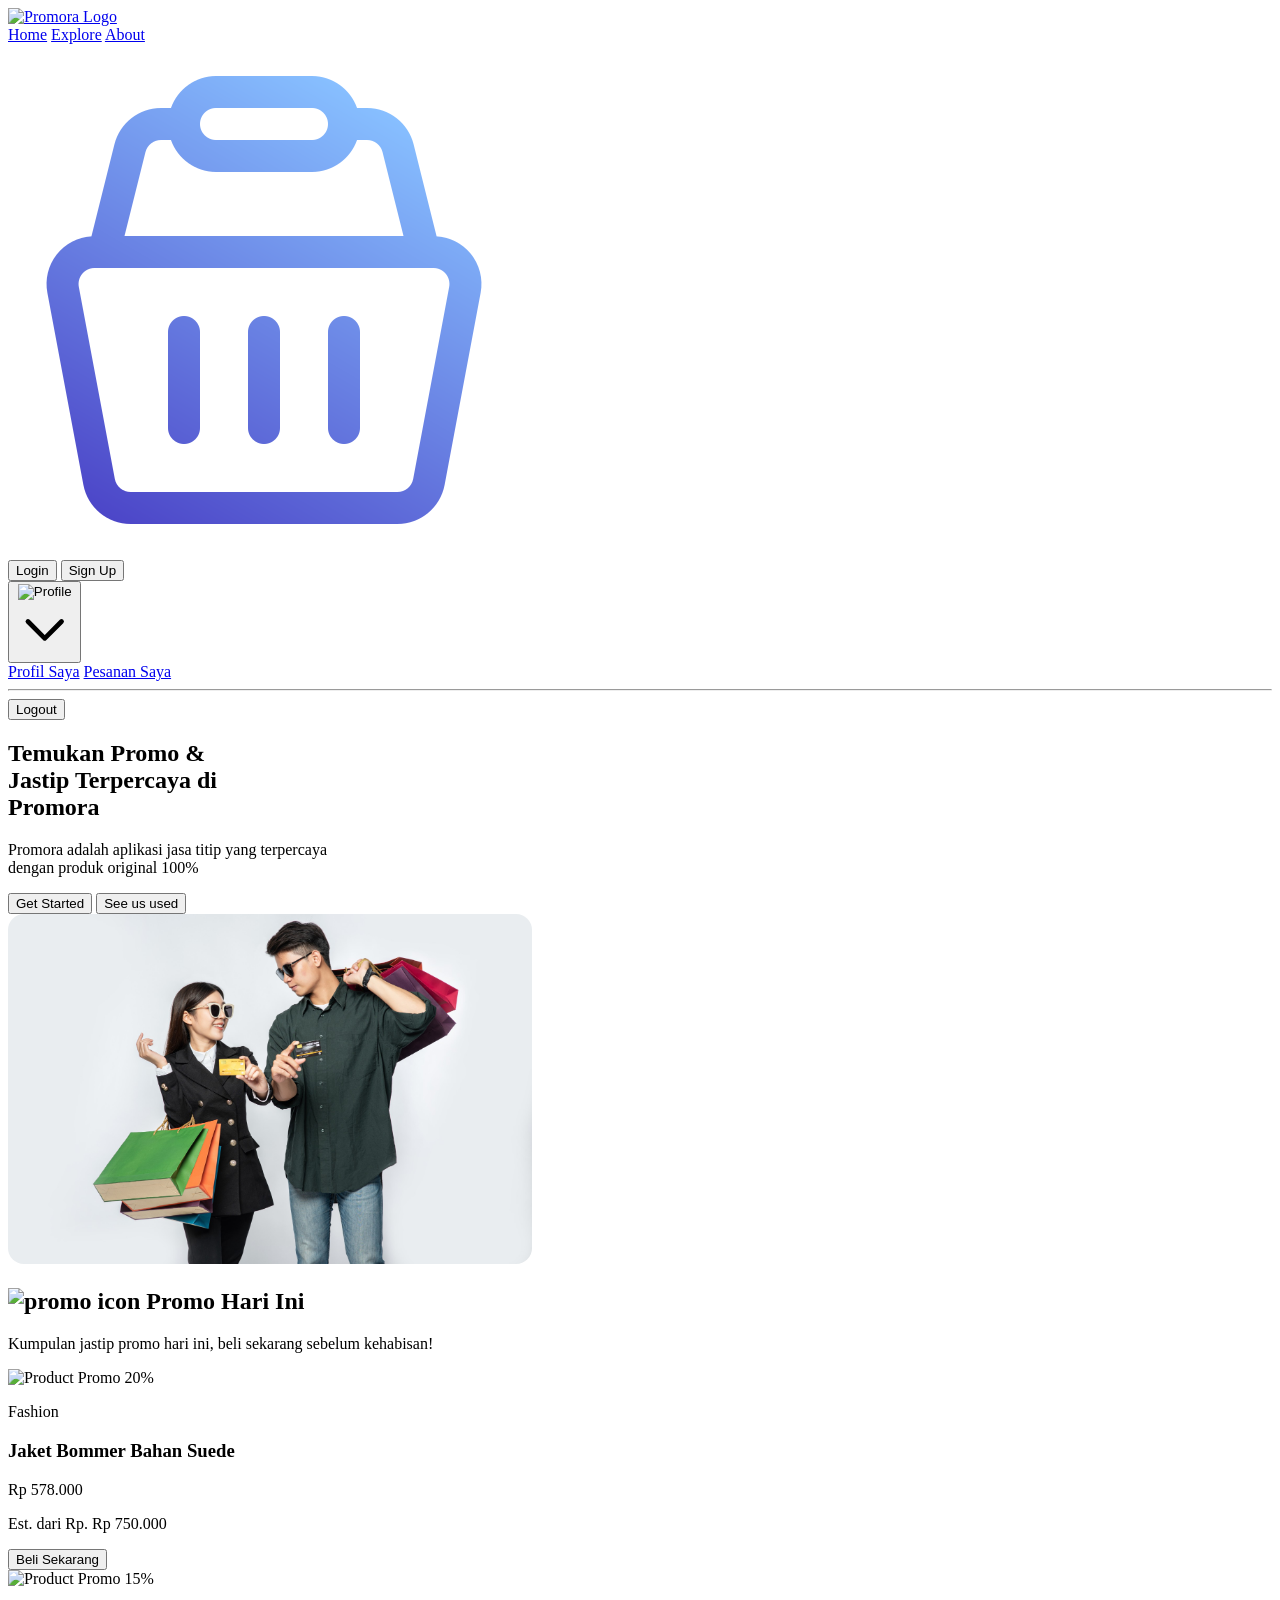
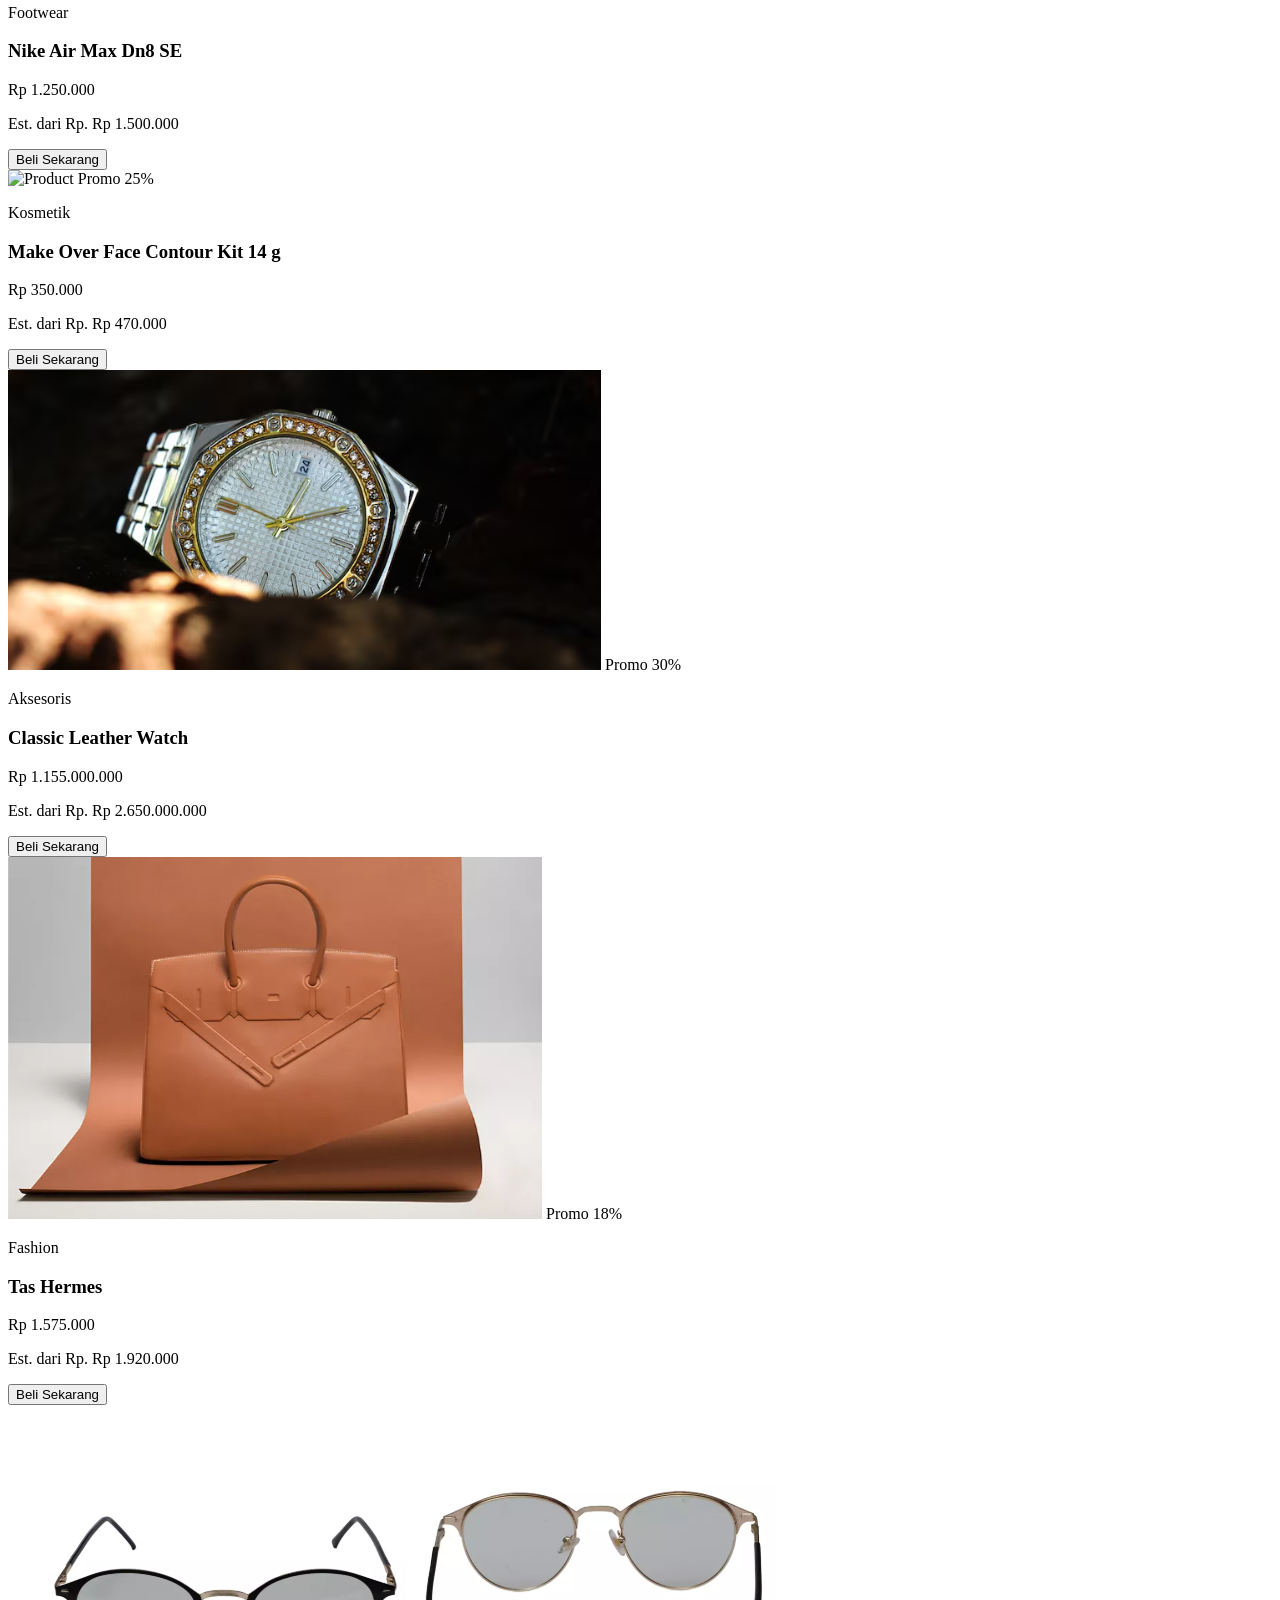
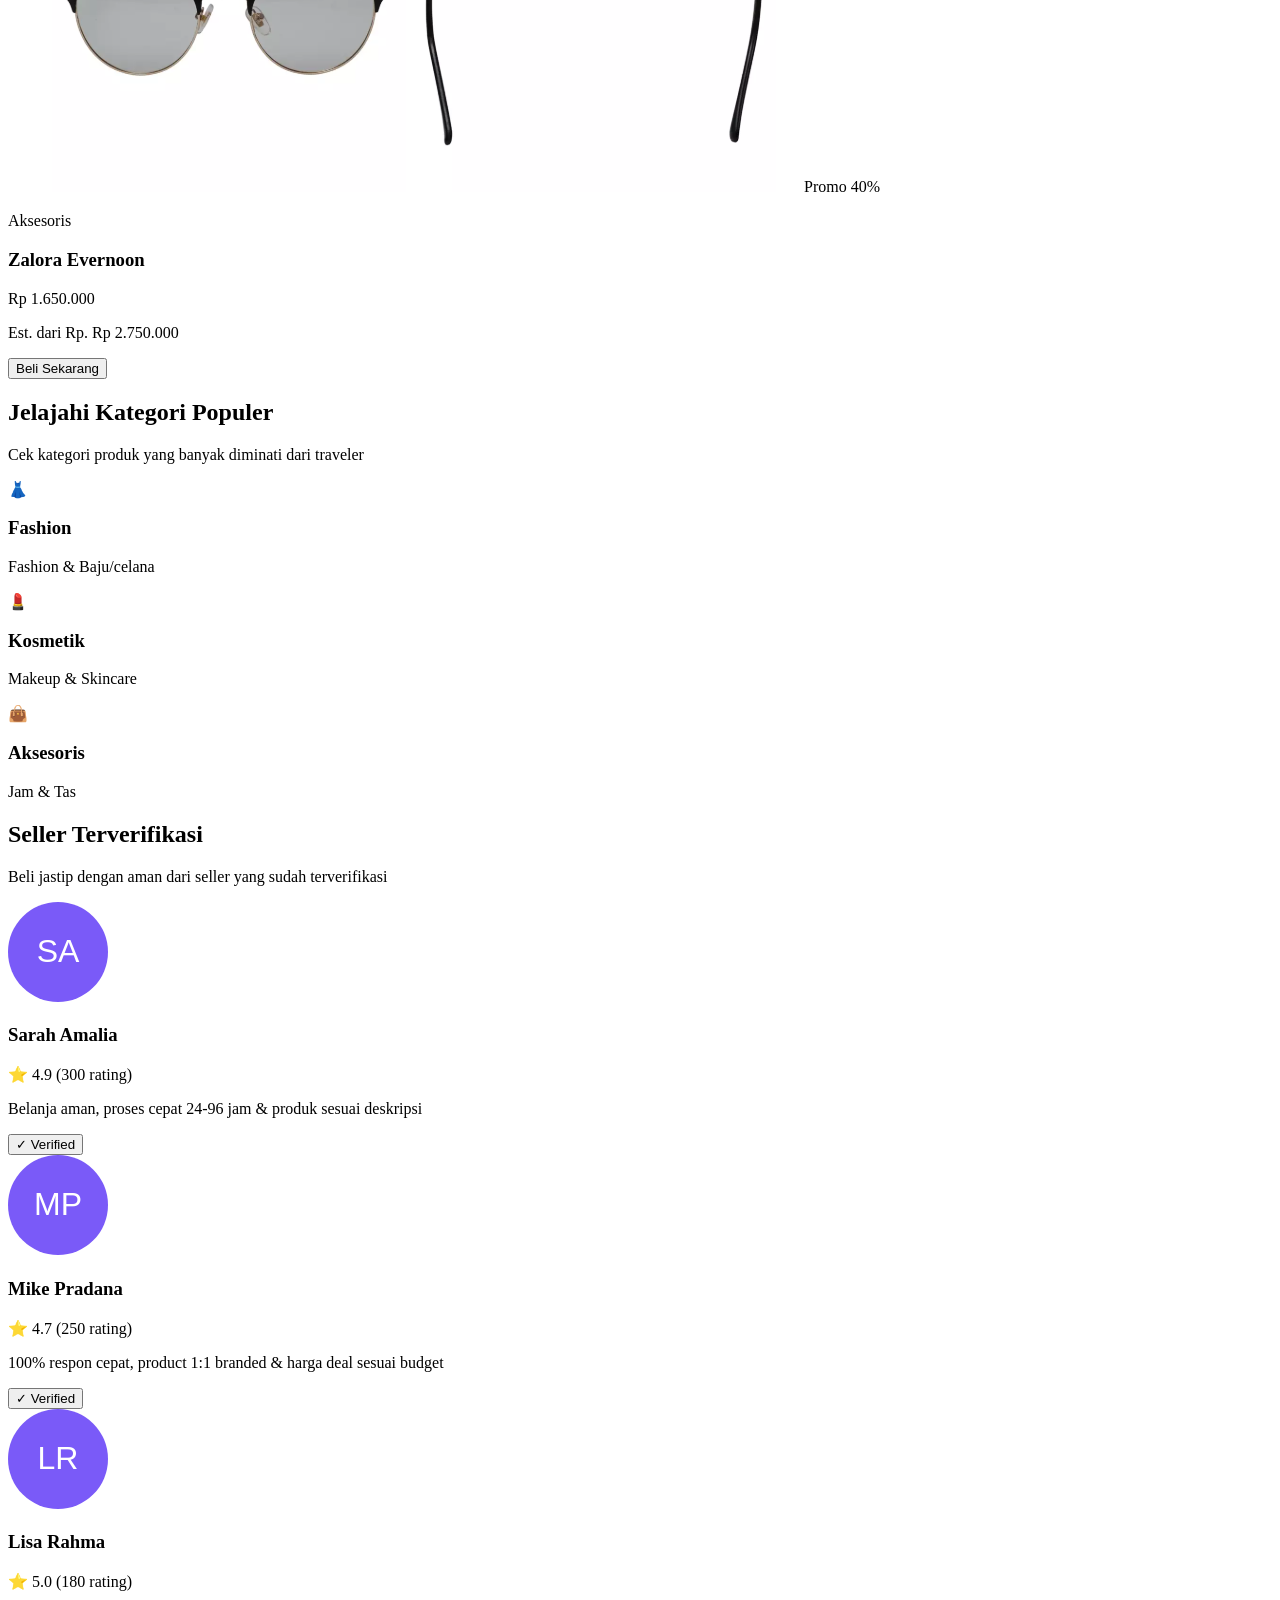
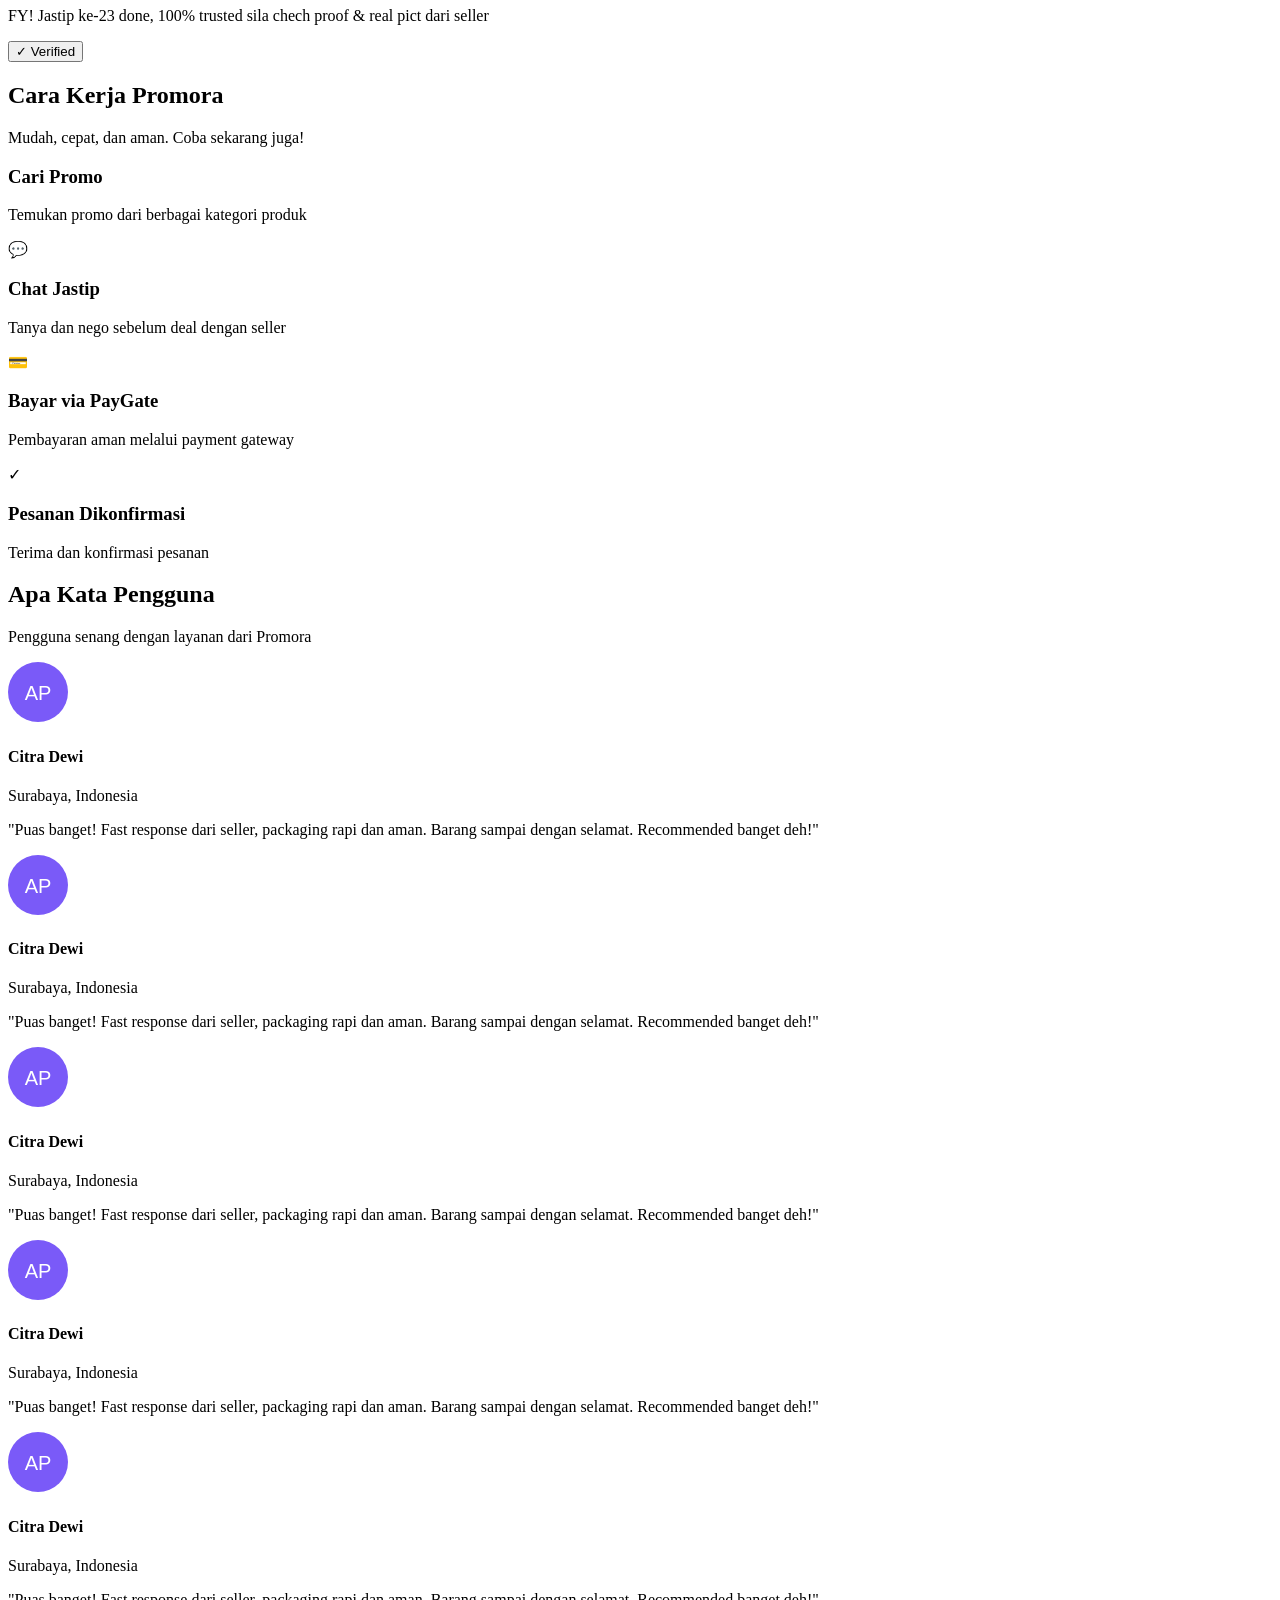
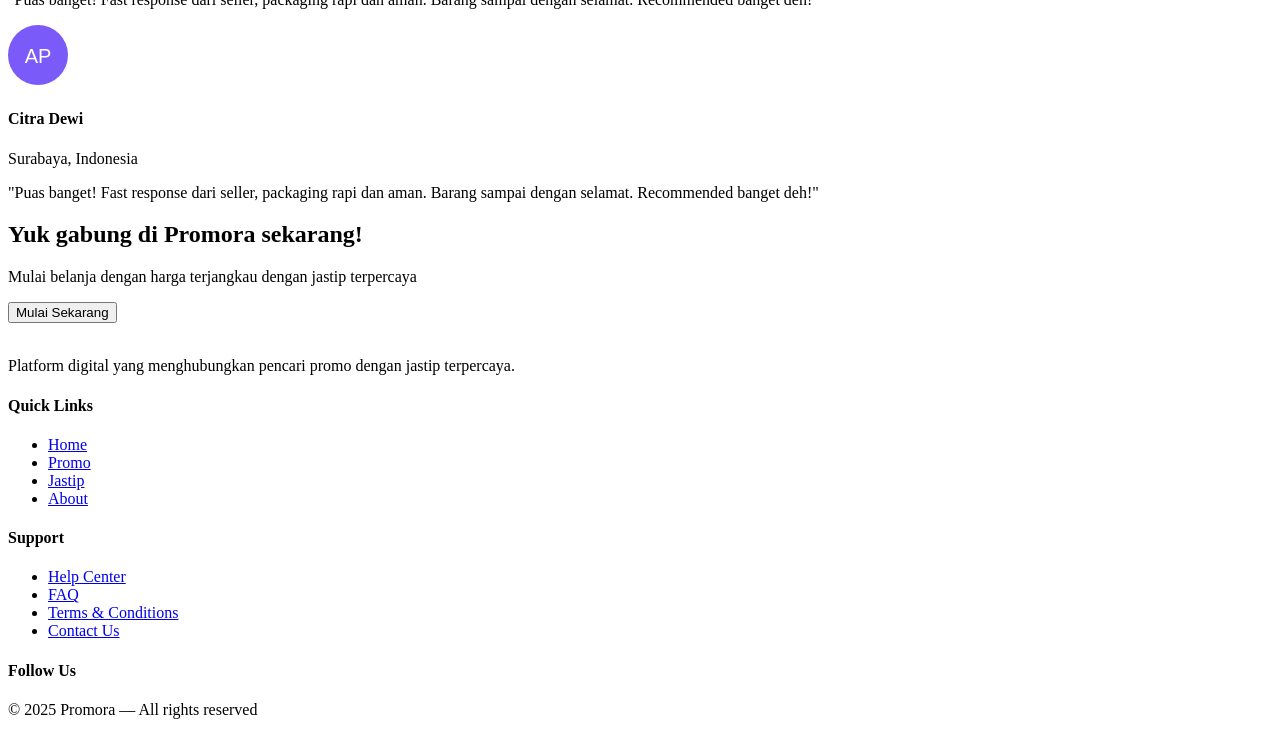
==== commit e7570de8: "menambahkan gambar, dan memperbaiki href link" ====
--- a/index.html
+++ b/index.html
@@ -12,77 +12,71 @@
       type="image/x-icon"
     />
     <!-- --------- UNICONS ---------- -->
-    <link
-      rel="stylesheet"
-      href="https://cdn.hugeicons.com/font/hgi-stroke-rounded.css"
-    />
+    <link rel="stylesheet" href="https://cdn.hugeicons.com/font/hgi-stroke-rounded.css"/>
   </head>
   <body class="bg-gray-50">
     <!-- Navbar -->
-    <nav class="bg-white shadow-sm sticky top-0 z-50">
-      <div class="max-w-7xl mx-auto px-6 py-4">
-        <div class="flex justify-between items-center">
-          <a href="#home" class="flex items-center space-x-2">
-            <div class="flex items-center space-x-2">
-              <img
-                class="h-8 flex items-center justify-center"
-                src="./assets/img/Container.png"
-                alt=""
-              />
-            </div>
-          </a>
-
-          <div class="hidden md:flex space-x-8">
-            <a
-              href="#home"
-              class="text-purple-600 hover:text-purple-600 font-medium"
-              >Home</a
-            >
-            <a
-              href="explore.html"
-              class="text-gray-700 hover:text-purple-600 font-medium"
-              >Explore</a
-            >
-            <a href="#" class="text-gray-700 hover:text-purple-600 font-medium"
-              >About</a
-            >
-            <a href="#" class="text-gray-700 hover:text-purple-600 font-medium"
-              >Contact</a
-            >
-          </div>
-
-          <div class="flex items-center space-x-4">
-            <!-- Keranjang -->
-            <a href="cart.html">
-              <img
-                src="./assets/img/cart.png"
-                alt="Cart"
-                class="h-6 w-6 hover:opacity-80"
-              />
+      <nav class="bg-white shadow-sm sticky top-0 z-50">
+        <div class="max-w-7xl mx-auto px-6 py-4">
+          <div class="flex justify-between items-center">
+            <!-- Logo -->
+            <a href="index.html" class="flex items-center space-x-2">
+              <img class="h-8" src="./assets/img/Container.png" alt="Promora Logo" />
             </a>
 
-            <button
-              class="text-gray-700 font-medium px-4 py-2 hover:text-purple-600"
-            >
-              Login
-            </button>
-            <button
-              class="primary-color text-white px-6 py-2 rounded-full font-medium hover:opacity-90"
-            >
-              Sign up
-            </button>
-
-            <!-- PROFILE -->
-            <a href="profile.html"><img  
-              src="./assets/img/user.png" 
-              alt="Profile" 
-              class="h-10 w-10 rounded-full object-cover border hover:opacity-90 cursor-pointer"
-            /></a>
-          </div>
-          </div>
-        </div>
-      </div>
-    </nav>
+            <!-- Menu Tengah (Desktop only) -->
+            <div class="hidden md:flex space-x-8">
+              <a href="index.html" class="text-purple-600 hover:text-purple-700 font-medium">Home</a>
+              <a href="explore.html" class="text-gray-700 hover:text-purple-600 font-medium transition">Explore</a>
+              <a href="about.html" class="text-gray-700 hover:text-purple-600 font-medium transition">About</a>
+            </div>
+
+              <!-- Keranjang + Auth Area -->
+              <div class="flex items-center space-x-5">
+                <a href="cart.html" class="hover:opacity-80 transition">
+                  <img src="./assets/img/cart.png" alt="Cart" class="h-6 w-6" />
+                </a>
+
+                <!-- LOGIN & SIGN UP (muncul kalau BELUM login) -->
+                <div id="auth-buttons" class="flex items-center space-x-3">
+                  <button onclick="window.location.href='lamanLogin.html'" 
+                          class="text-gray-700 font-medium px-4 py-2 hover:text-purple-600 transition">
+                    Login
+                  </button>
+                  <button onclick="window.location.href='lamanLogin.html'" 
+                          class="bg-purple-600 text-white px-6 py-2 rounded-full font-medium hover:bg-purple-700 transition">
+                    Sign Up
+                  </button>
+                </div>
+
+                <!-- USER INFO (muncul kalau SUDAH login) -->
+                <div id="user-info" class="hidden items-center space-x-4">
+                  <span id="user-name" class="font-medium text-gray-800"></span>
+
+                  <div class="relative">
+                    <button id="avatar-button" class="focus:outline-none flex items-center space-x-3">
+                      <img id="user-avatar" src="./assets/img/user.png" alt="Profile" 
+                          class="h-10 w-10 rounded-full object-cover border-2 border-purple-600 hover:opacity-90 cursor-pointer" />
+                      <svg class="w-4 h-4 text-gray-600" fill="none" stroke="currentColor" viewBox="0 0 24 24">
+                        <path stroke-linecap="round" stroke-linejoin="round" stroke-width="2" d="M19 9l-7 7-7-7" />
+                      </svg>
+                    </button>
+
+                    <div id="dropdown-menu" class="absolute right-0 mt-2 w-56 bg-white rounded-lg shadow-lg border border-gray-200 hidden z-50">
+                      <a href="profile.html" class="block px-4 py-3 text-gray-700 hover:bg-purple-50 transition">Profil Saya</a>
+                      <a href="orders.html" class="block px-4 py-3 text-gray-700 hover:bg-purple-50 transition">Pesanan Saya</a>
+                      <hr class="my-1">
+                      <button onclick="logout()" class="w-full text-left px-4 py-3 text-red-600 hover:bg-red-50 transition">
+                        Logout
+                      </button>
+                    </div>
+                  </div>
+                </div>
+              </div>
+            </div>
+          </div>
+        </div>
+      </nav>
 
     <!-- Hero Section -->
     <section class="gradient-bg text-white py-16" id="home">
@@ -97,16 +91,14 @@
               produk original 100%
             </p>
             <div class="flex space-x-4">
-              <button
-                class="bg-white text-purple-600 px-8 py-3 rounded-full font-semibold hover:bg-gray-100"
-              >
+              <a href="lamanLogin.html"><button
+                class="bg-white text-purple-600 px-8 py-3 rounded-full font-semibold hover:bg-gray-100">
                 Get Started
-              </button>
-              <button
-                class="border-2 border-white text-white px-8 py-3 rounded-full font-semibold hover:bg-white hover:text-purple-600"
-              >
+              </button></a>
+              <a href="lamanLogin.html"><button
+                class="border-2 border-white text-white px-8 py-3 rounded-full font-semibold hover:bg-white hover:text-purple-600">
                 See us used
-              </button>
+              </button></a>
             </div>
           </div>
           <div class="flex-1 flex justify-end">
@@ -124,7 +116,12 @@
       <div class="max-w-7xl mx-auto px-6">
         <div class="text-center mb-12">
           <h2 class="text-3xl font-bold text-gray-800 mb-2">
-            🔥 Promo Hari Ini
+            <img 
+              src="/assets/img/discount.png" 
+              alt="promo icon" 
+              class="w-8 h-8 inline-block"
+            >
+             Promo Hari Ini
           </h2>
           <p class="text-gray-600">
             Kumpulan jastip promo hari ini, beli sekarang sebelum kehabisan!
@@ -138,7 +135,7 @@
           >
             <div class="relative">
               <img
-                src="data:image/svg+xml,%3Csvg width='400' height='300' xmlns='http://www.w3.org/2000/svg'%3E%3Crect width='400' height='300' fill='%23f3f4f6'/%3E%3Ctext x='200' y='150' font-size='20' fill='%23666' text-anchor='middle' font-family='Arial'%3E👗 Fashion%3C/text%3E%3C/svg%3E"
+                src="./assets/img/Jaket Bommer Bahan Suede.png"
                 alt="Product"
                 class="w-full h-64 object-cover"
               />
@@ -147,7 +144,7 @@
             <div class="p-5">
               <p class="text-gray-500 text-sm mb-1">Fashion</p>
               <h3 class="font-bold text-gray-800 mb-2">
-                Summer Collection Dress
+                Jaket Bommer Bahan Suede
               </h3>
               <p class="text-2xl font-bold text-purple-600 mb-3">Rp 578.000</p>
               <p class="text-gray-400 text-sm line-through mb-4">
@@ -167,7 +164,7 @@
           >
             <div class="relative">
               <img
-                src="data:image/svg+xml,%3Csvg width='400' height='300' xmlns='http://www.w3.org/2000/svg'%3E%3Crect width='400' height='300' fill='%23f3f4f6'/%3E%3Ctext x='200' y='150' font-size='20' fill='%23666' text-anchor='middle' font-family='Arial'%3E👟 Sneakers%3C/text%3E%3C/svg%3E"
+                src="assets/img/Nike Air Max Dn8 SE.png"
                 alt="Product"
                 class="w-full h-64 object-cover"
               />
@@ -175,7 +172,7 @@
             </div>
             <div class="p-5">
               <p class="text-gray-500 text-sm mb-1">Footwear</p>
-              <h3 class="font-bold text-gray-800 mb-2">Air Max Sneakers</h3>
+              <h3 class="font-bold text-gray-800 mb-2">Nike Air Max Dn8 SE</h3>
               <p class="text-2xl font-bold text-purple-600 mb-3">
                 Rp 1.250.000
               </p>
@@ -196,7 +193,7 @@
           >
             <div class="relative">
               <img
-                src="data:image/svg+xml,%3Csvg width='400' height='300' xmlns='http://www.w3.org/2000/svg'%3E%3Crect width='400' height='300' fill='%23f3f4f6'/%3E%3Ctext x='200' y='150' font-size='20' fill='%23666' text-anchor='middle' font-family='Arial'%3E💄 Makeup%3C/text%3E%3C/svg%3E"
+                src="./assets/img/Make Over.png"
                 alt="Product"
                 class="w-full h-64 object-cover"
               />
@@ -204,7 +201,7 @@
             </div>
             <div class="p-5">
               <p class="text-gray-500 text-sm mb-1">Kosmetik</p>
-              <h3 class="font-bold text-gray-800 mb-2">Makeup Palette Set</h3>
+              <h3 class="font-bold text-gray-800 mb-2">Make Over Face Contour Kit 14 g</h3>
               <p class="text-2xl font-bold text-purple-600 mb-3">Rp 350.000</p>
               <p class="text-gray-400 text-sm line-through mb-4">
                 Est. dari Rp. Rp 470.000
@@ -223,7 +220,7 @@
           >
             <div class="relative">
               <img
-                src="data:image/svg+xml,%3Csvg width='400' height='300' xmlns='http://www.w3.org/2000/svg'%3E%3Crect width='400' height='300' fill='%23f3f4f6'/%3E%3Ctext x='200' y='150' font-size='20' fill='%23666' text-anchor='middle' font-family='Arial'%3E⌚ Watch%3C/text%3E%3C/svg%3E"
+                src="./assets/img/jam.png"
                 alt="Product"
                 class="w-full h-64 object-cover"
               />
@@ -235,10 +232,10 @@
                 Classic Leather Watch
               </h3>
               <p class="text-2xl font-bold text-purple-600 mb-3">
-                Rp 1.155.000
+                Rp 1.155.000.000
               </p>
               <p class="text-gray-400 text-sm line-through mb-4">
-                Est. dari Rp. Rp 1.650.000
+                Est. dari Rp. Rp 2.650.000.000
               </p>
               <button
                 class="w-full primary-color text-white py-3 rounded-lg font-semibold hover:opacity-90"
@@ -254,7 +251,7 @@
           >
             <div class="relative">
               <img
-                src="data:image/svg+xml,%3Csvg width='400' height='300' xmlns='http://www.w3.org/2000/svg'%3E%3Crect width='400' height='300' fill='%23f3f4f6'/%3E%3Ctext x='200' y='150' font-size='20' fill='%23666' text-anchor='middle' font-family='Arial'%3E👜 Bag%3C/text%3E%3C/svg%3E"
+                src="./assets/img/Tas Hermes.png"
                 alt="Product"
                 class="w-full h-64 object-cover"
               />
@@ -262,7 +259,7 @@
             </div>
             <div class="p-5">
               <p class="text-gray-500 text-sm mb-1">Fashion</p>
-              <h3 class="font-bold text-gray-800 mb-2">Signature Handbag</h3>
+              <h3 class="font-bold text-gray-800 mb-2">Tas Hermes</h3>
               <p class="text-2xl font-bold text-purple-600 mb-3">
                 Rp 1.575.000
               </p>
@@ -283,7 +280,7 @@
           >
             <div class="relative">
               <img
-                src="data:image/svg+xml,%3Csvg width='400' height='300' xmlns='http://www.w3.org/2000/svg'%3E%3Crect width='400' height='300' fill='%23f3f4f6'/%3E%3Ctext x='200' y='150' font-size='20' fill='%23666' text-anchor='middle' font-family='Arial'%3E🕶️ Sunglasses%3C/text%3E%3C/svg%3E"
+                src="./assets/img/Kacamata.png"
                 alt="Product"
                 class="w-full h-64 object-cover"
               />
@@ -291,7 +288,7 @@
             </div>
             <div class="p-5">
               <p class="text-gray-500 text-sm mb-1">Aksesoris</p>
-              <h3 class="font-bold text-gray-800 mb-2">Aviator Sunglasses</h3>
+              <h3 class="font-bold text-gray-800 mb-2">Zalora Evernoon</h3>
               <p class="text-2xl font-bold text-purple-600 mb-3">
                 Rp 1.650.000
               </p>
